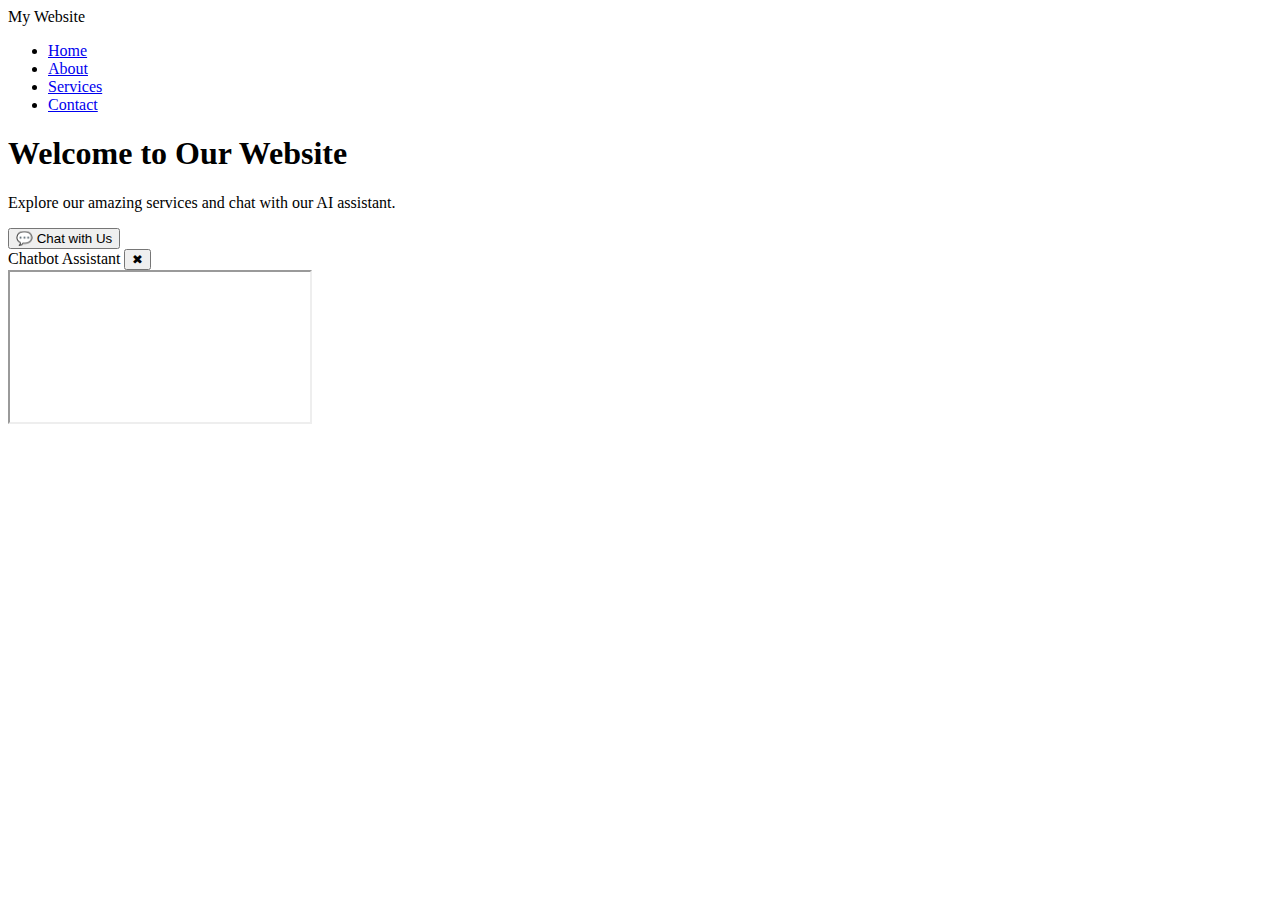
==== index.html @ 6db9c83b "Create index.html" ====
<!DOCTYPE html>
<html lang="en">
<head>
    <meta charset="UTF-8">
    <meta name="viewport" content="width=device-width, initial-scale=1.0">
    <title>Chatbot UI</title>
    <link rel="stylesheet" href="styles.css">
</head>
<body>

    <!-- Navbar -->
    <nav class="navbar">
        <div class="logo">My Website</div>
        <ul class="nav-links">
            <li><a href="#">Home</a></li>
            <li><a href="#">About</a></li>
            <li><a href="#">Services</a></li>
            <li><a href="#">Contact</a></li>
        </ul>
    </nav>

    <!-- Main Content -->
    <div class="content">
        <h1>Welcome to Our Website</h1>
        <p>Explore our amazing services and chat with our AI assistant.</p>
    </div>

    <!-- Chatbot Button -->
    <button class="chatbot-btn" onclick="toggleChat()">
        💬 Chat with Us
    </button>

    <!-- Chatbot Window -->
    <div class="chat-container" id="chatbox">
        <div class="chat-header">
            <span>Chatbot Assistant</span>
            <button class="close-btn" onclick="toggleChat()">✖</button>
        </div>
        <iframe src="https://for-frontend.onrender.com/" class="chat-frame"></iframe>
       

    </div>

    <script src="script.js"></script>

</body>
</html>
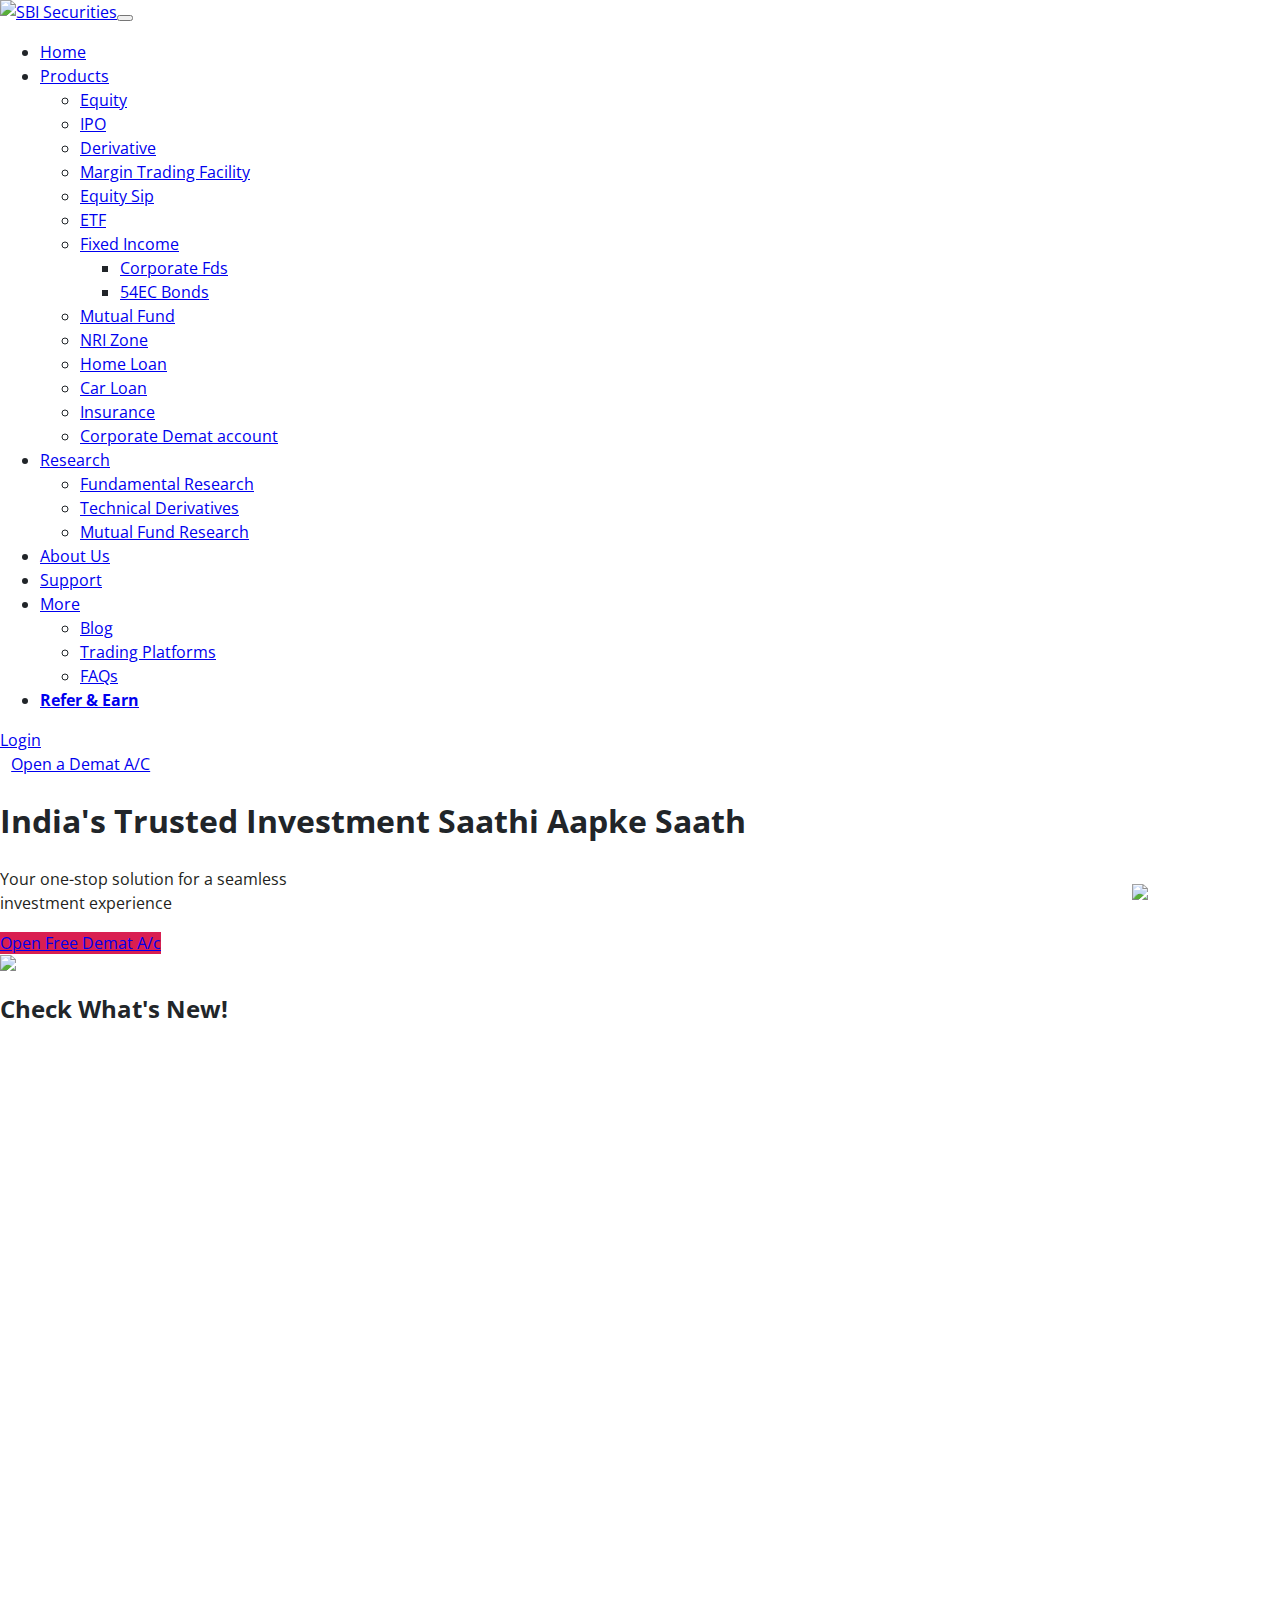
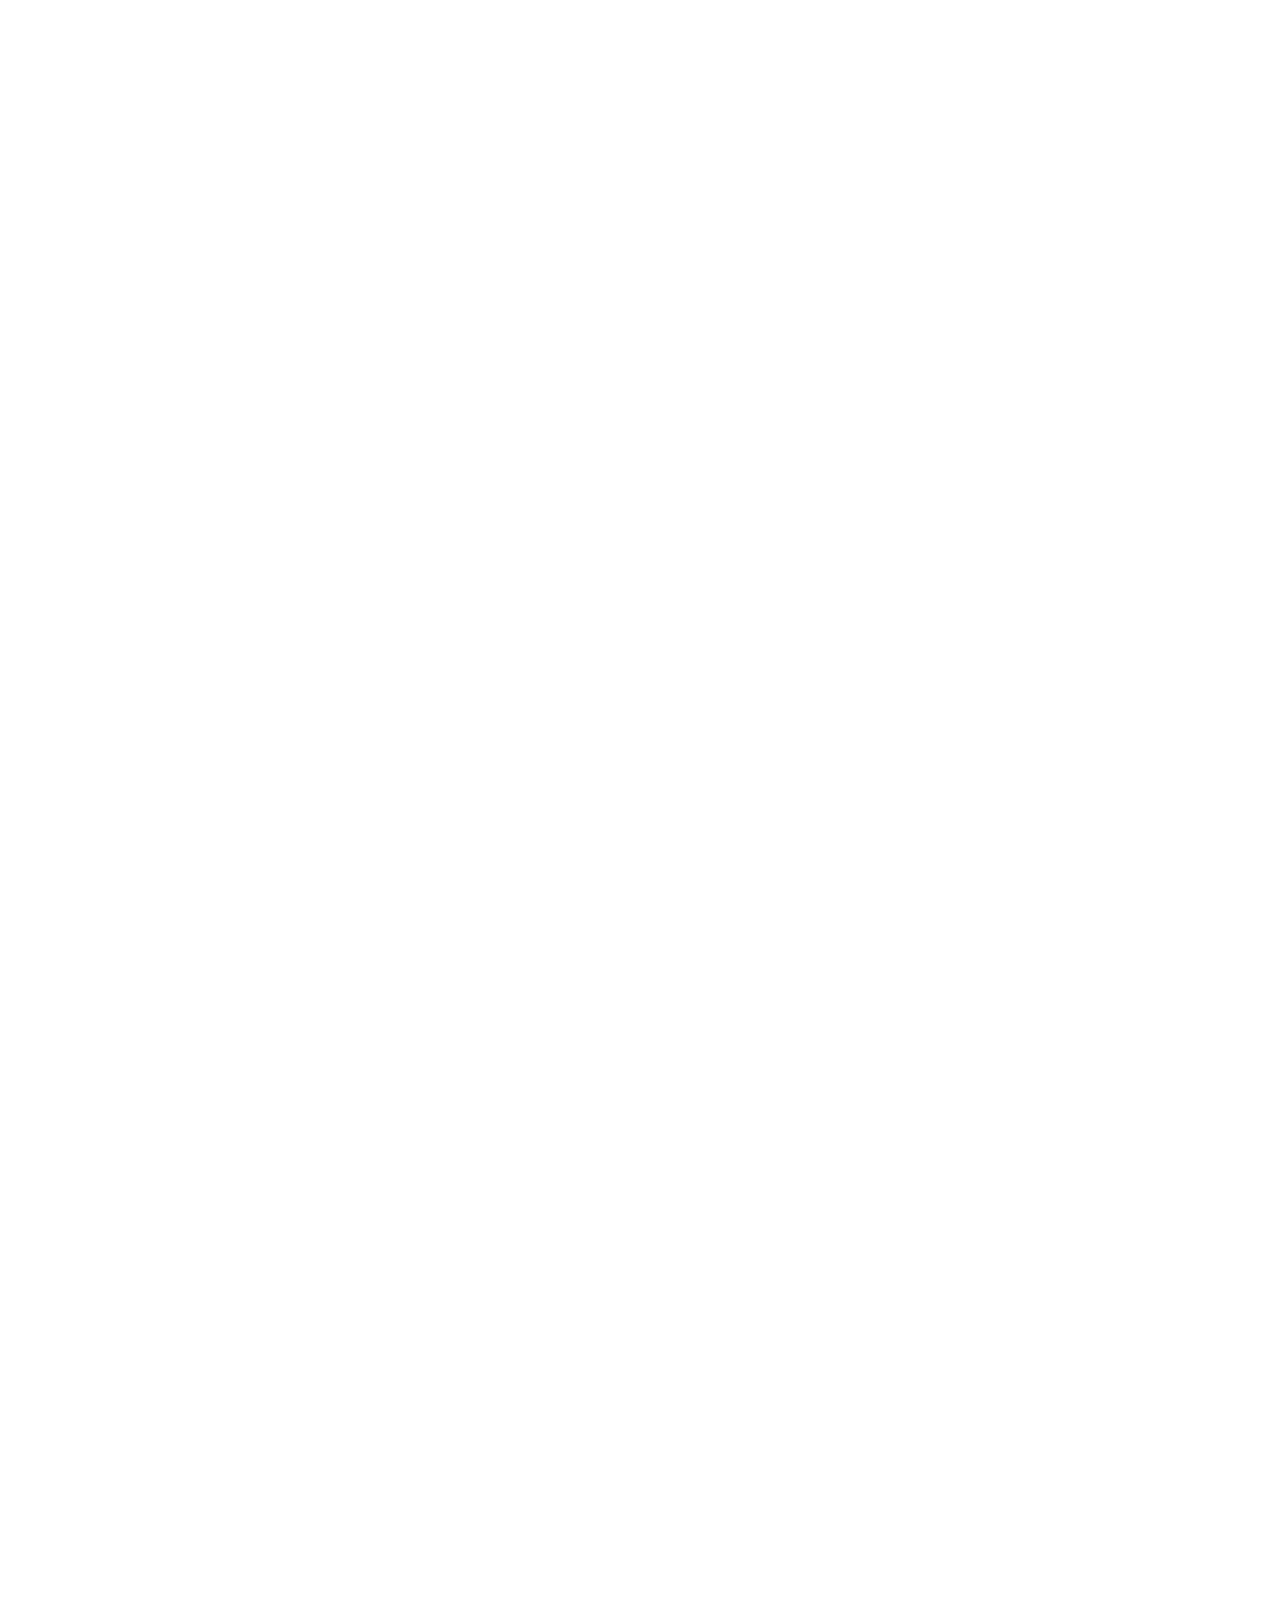
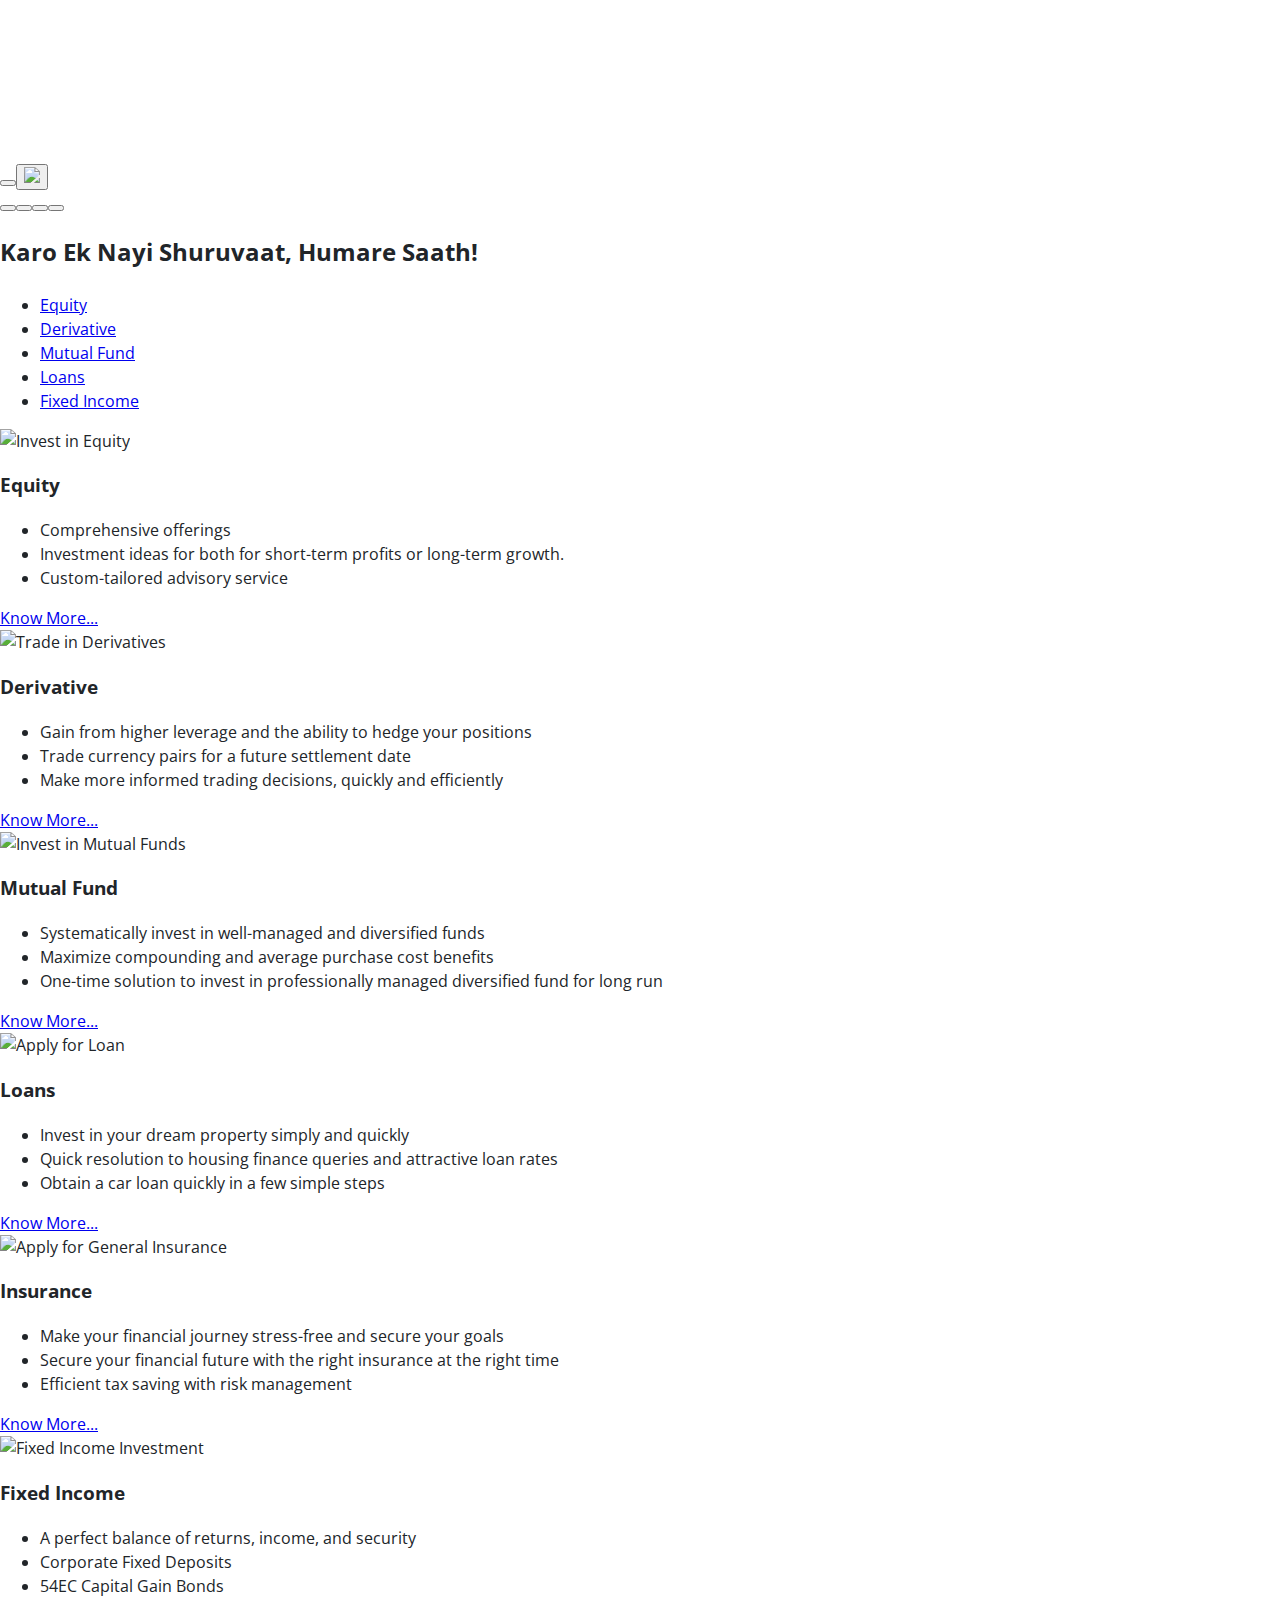
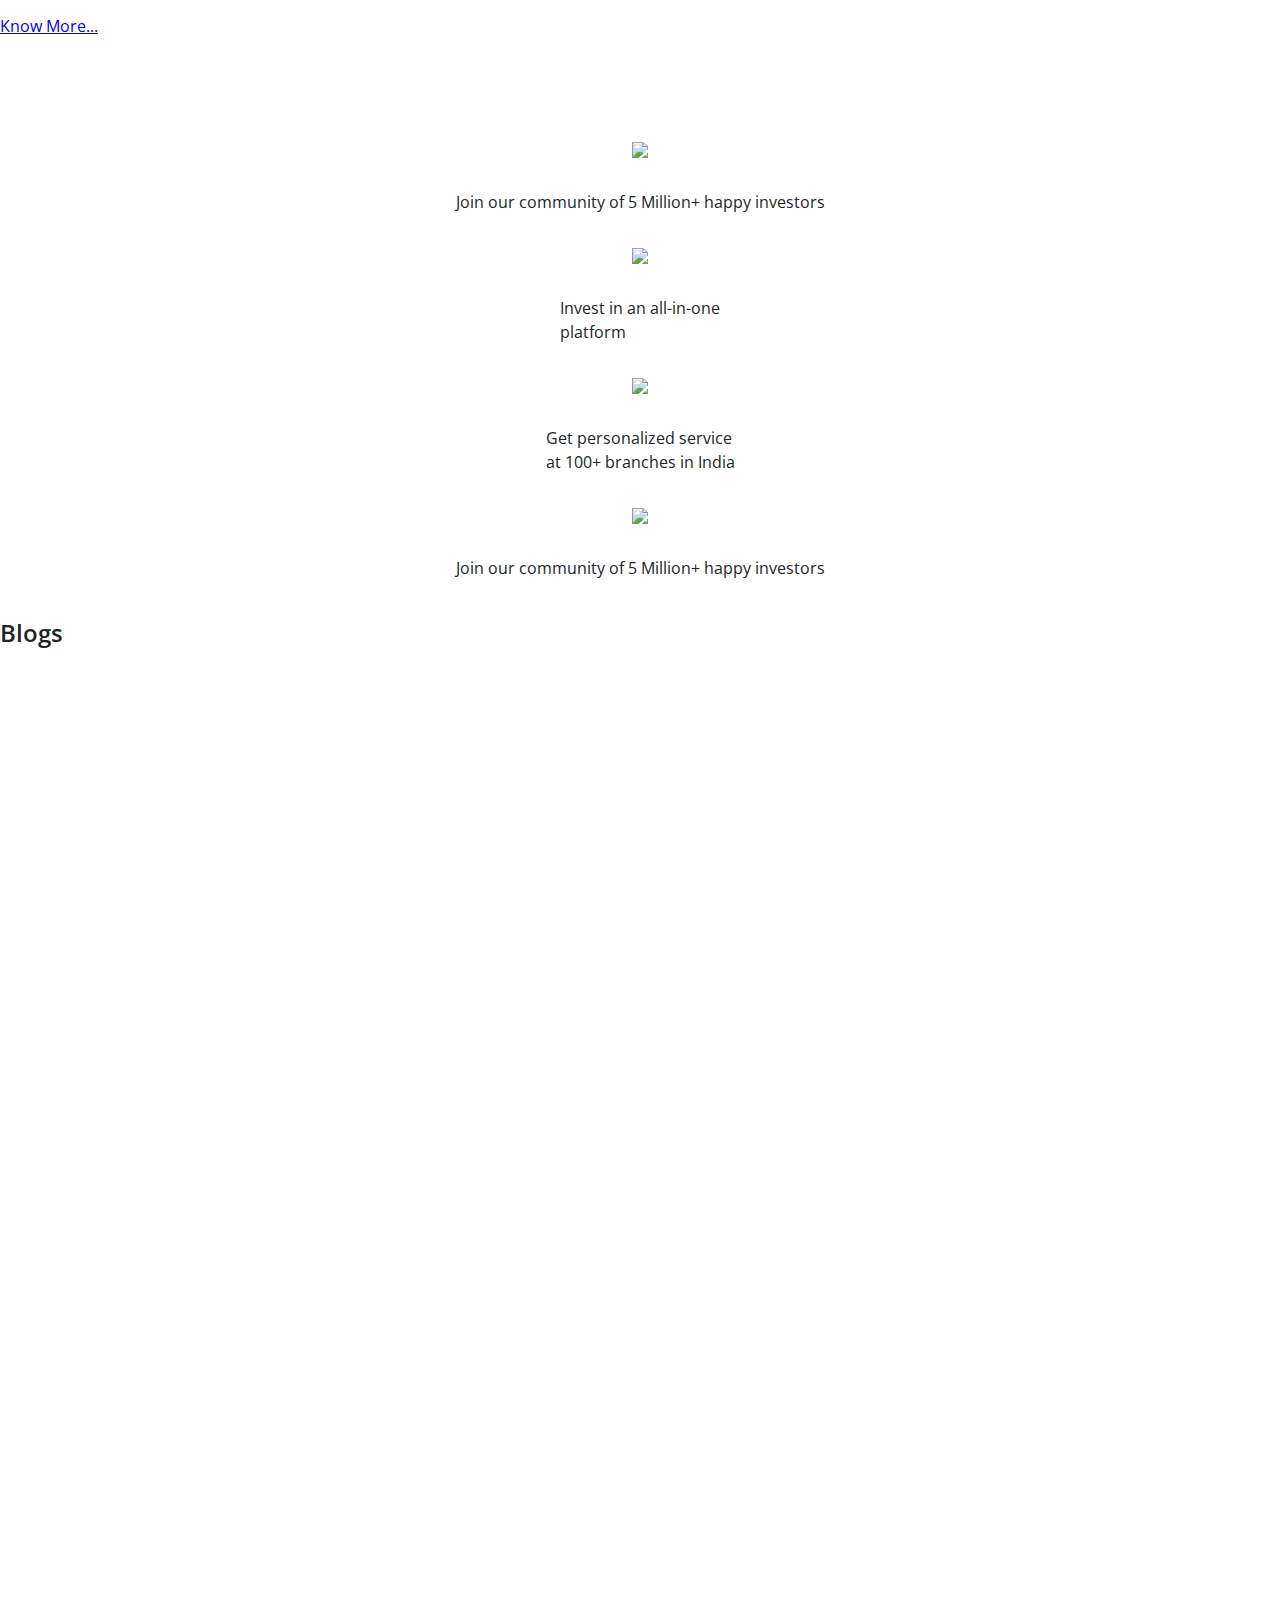
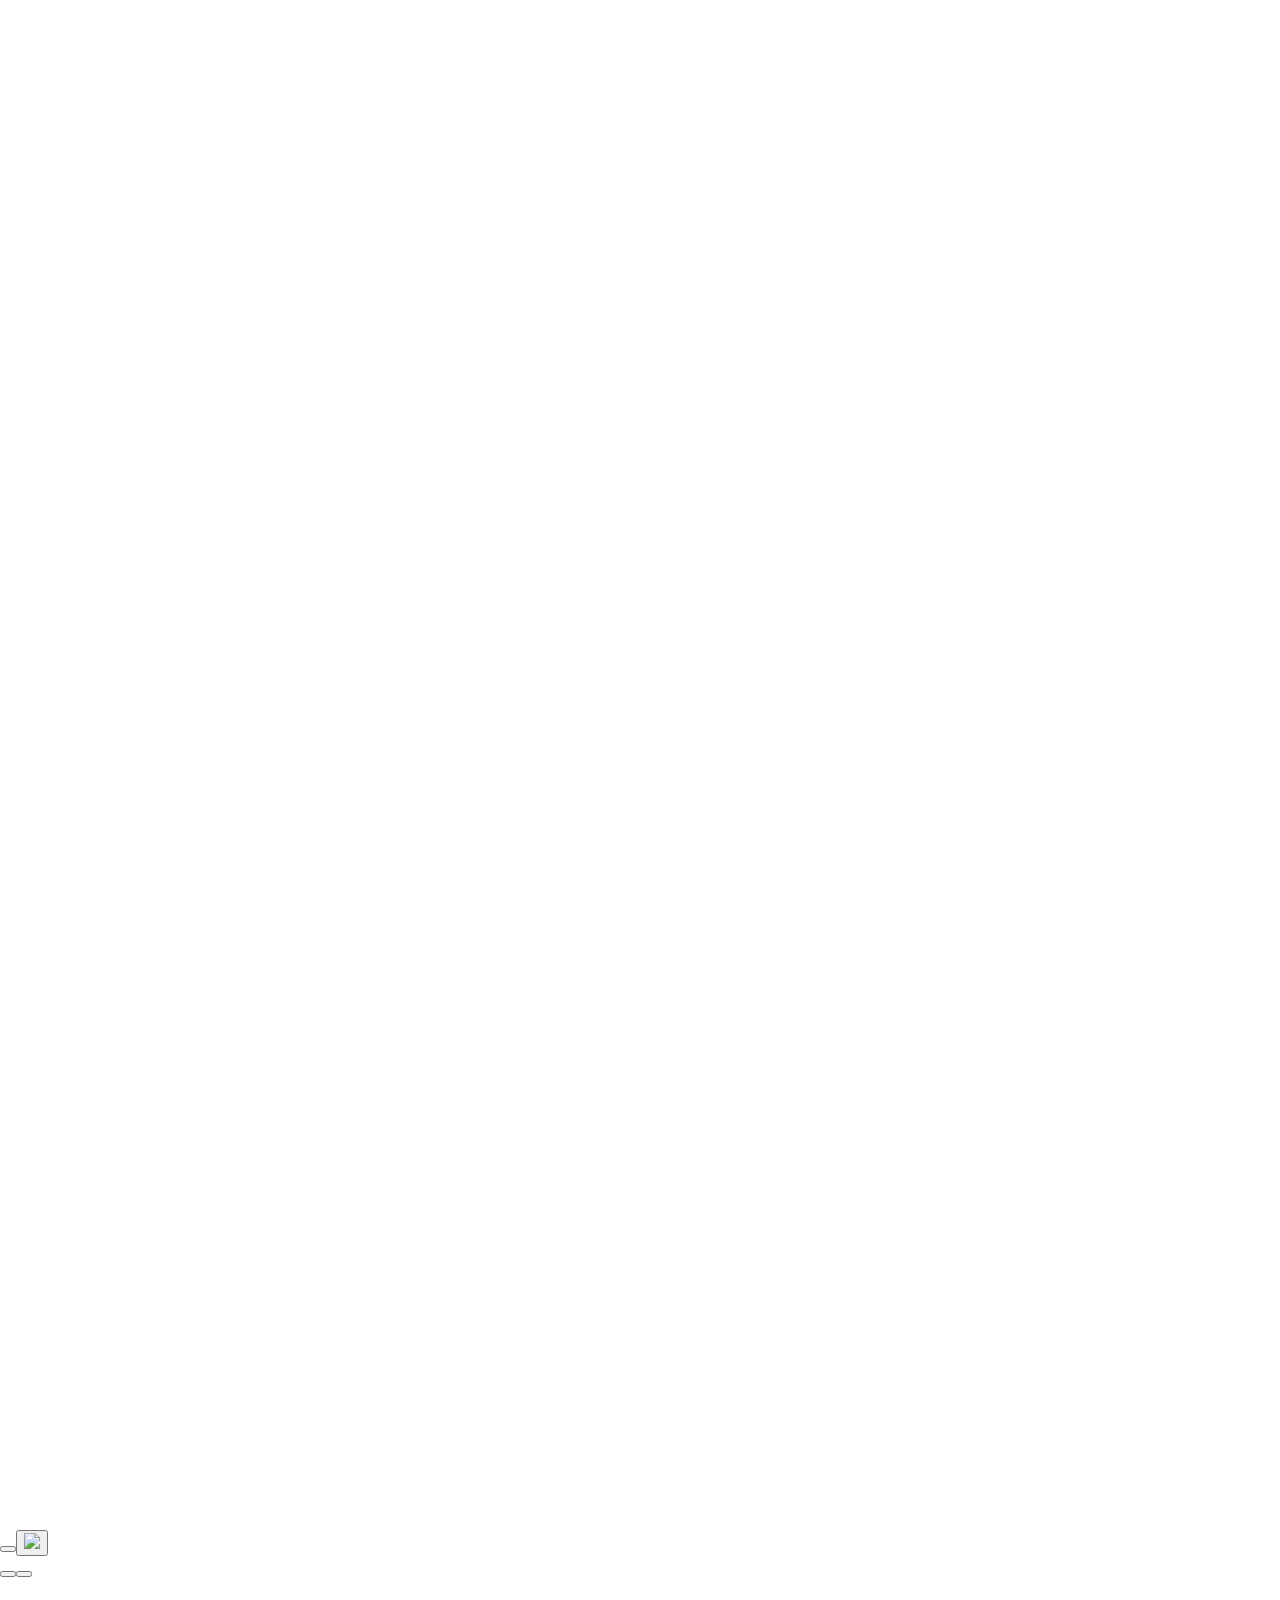
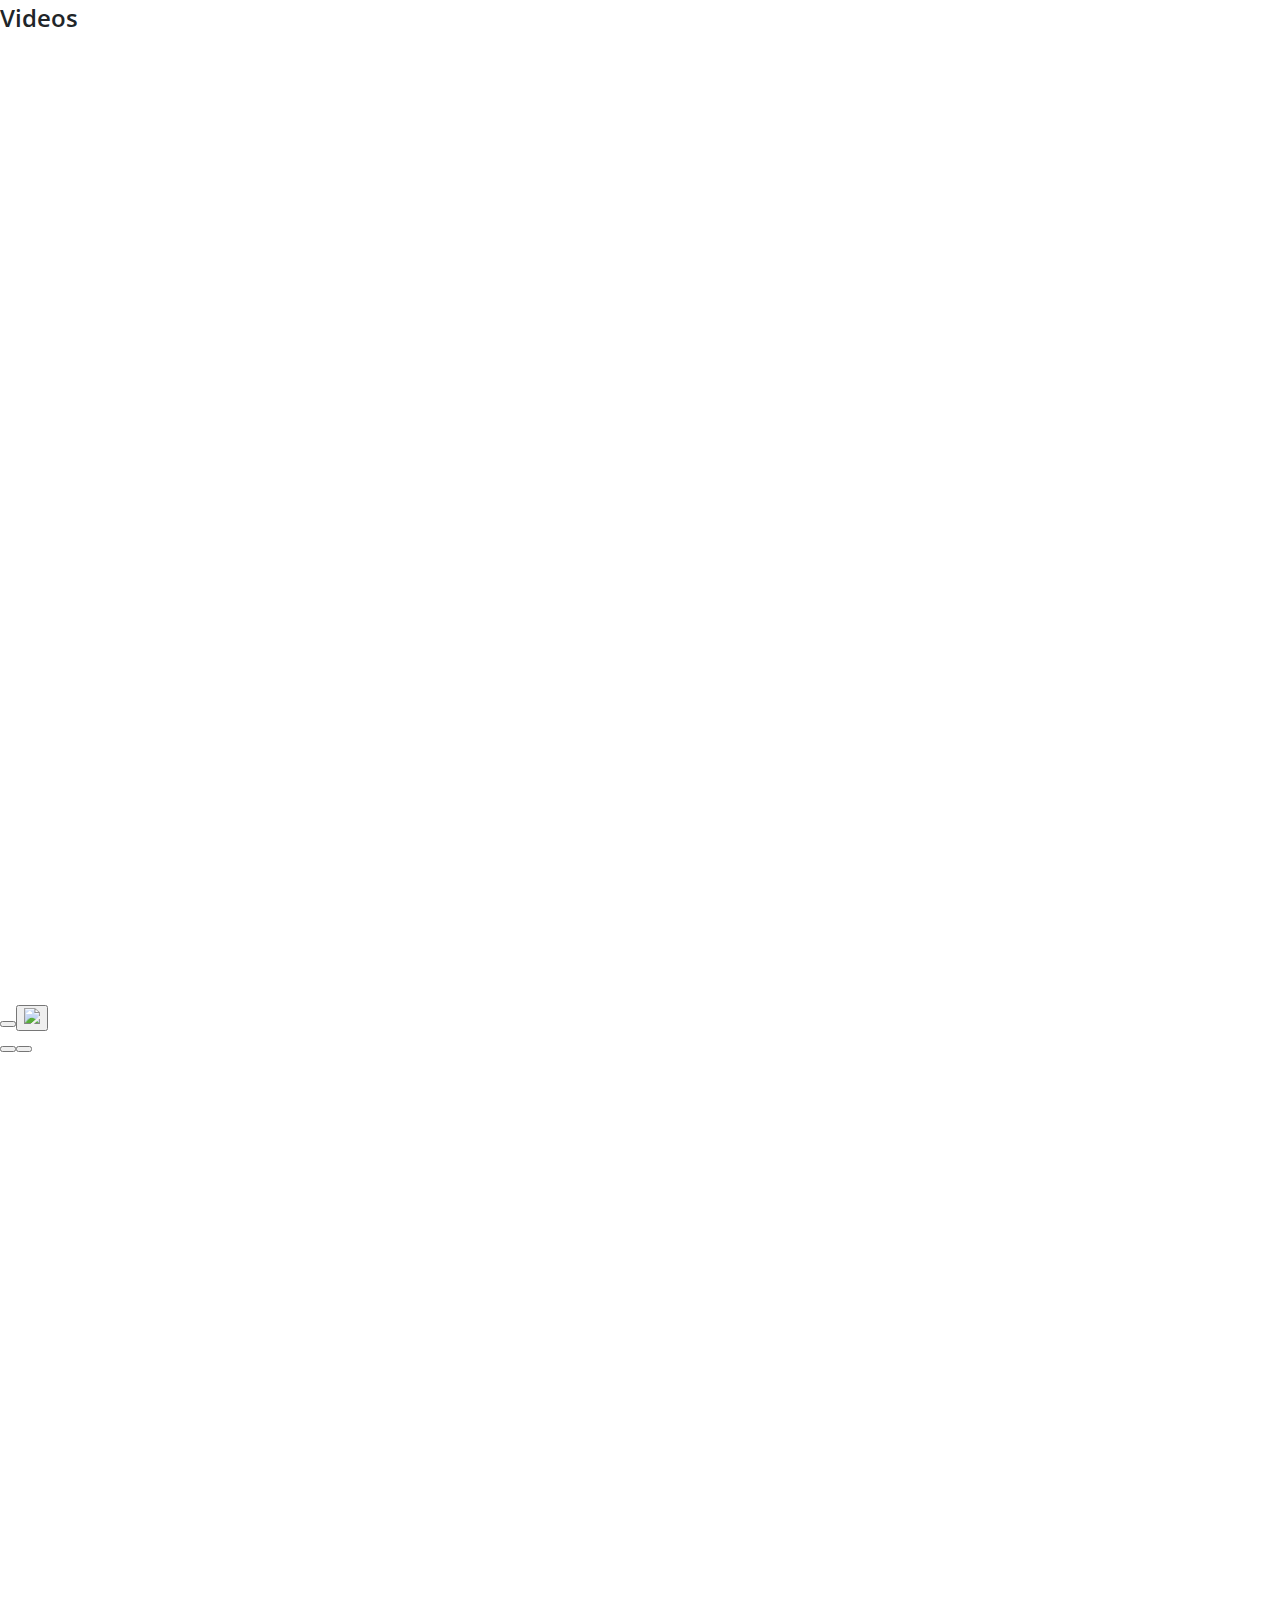
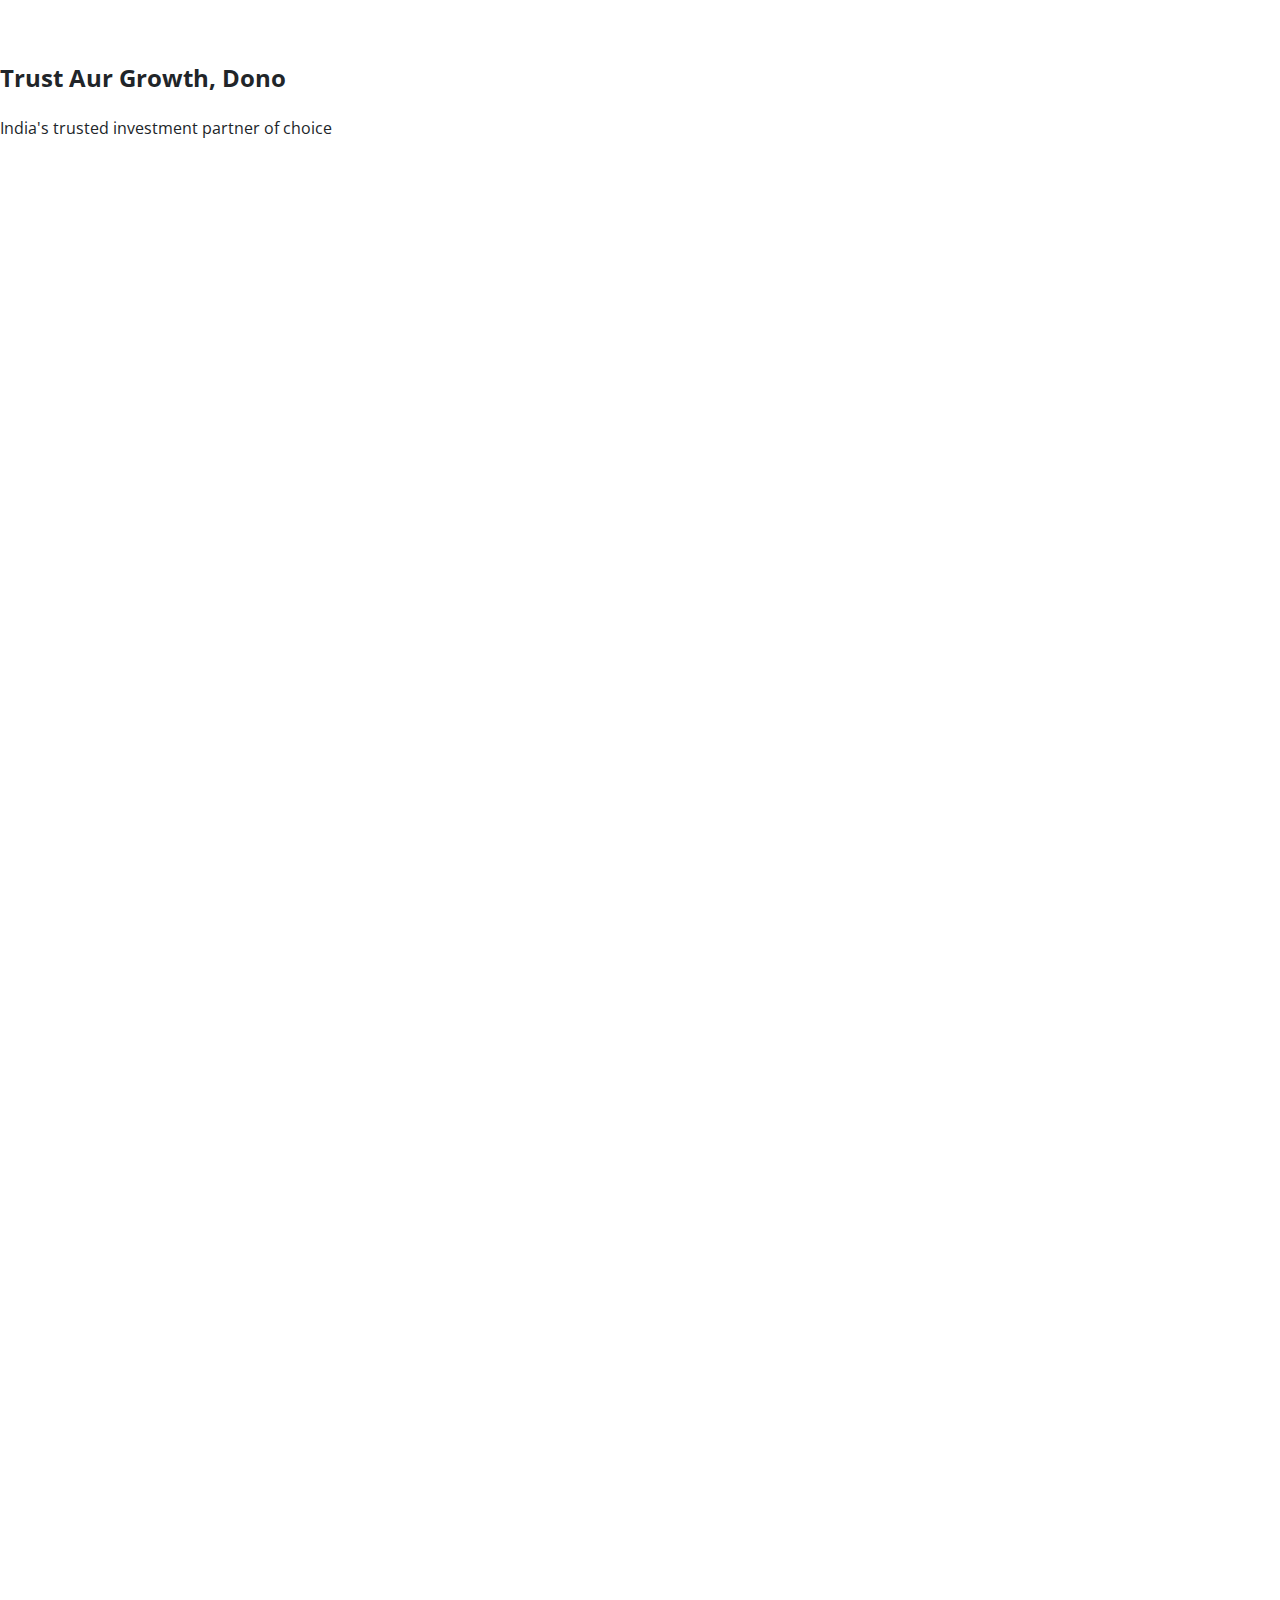
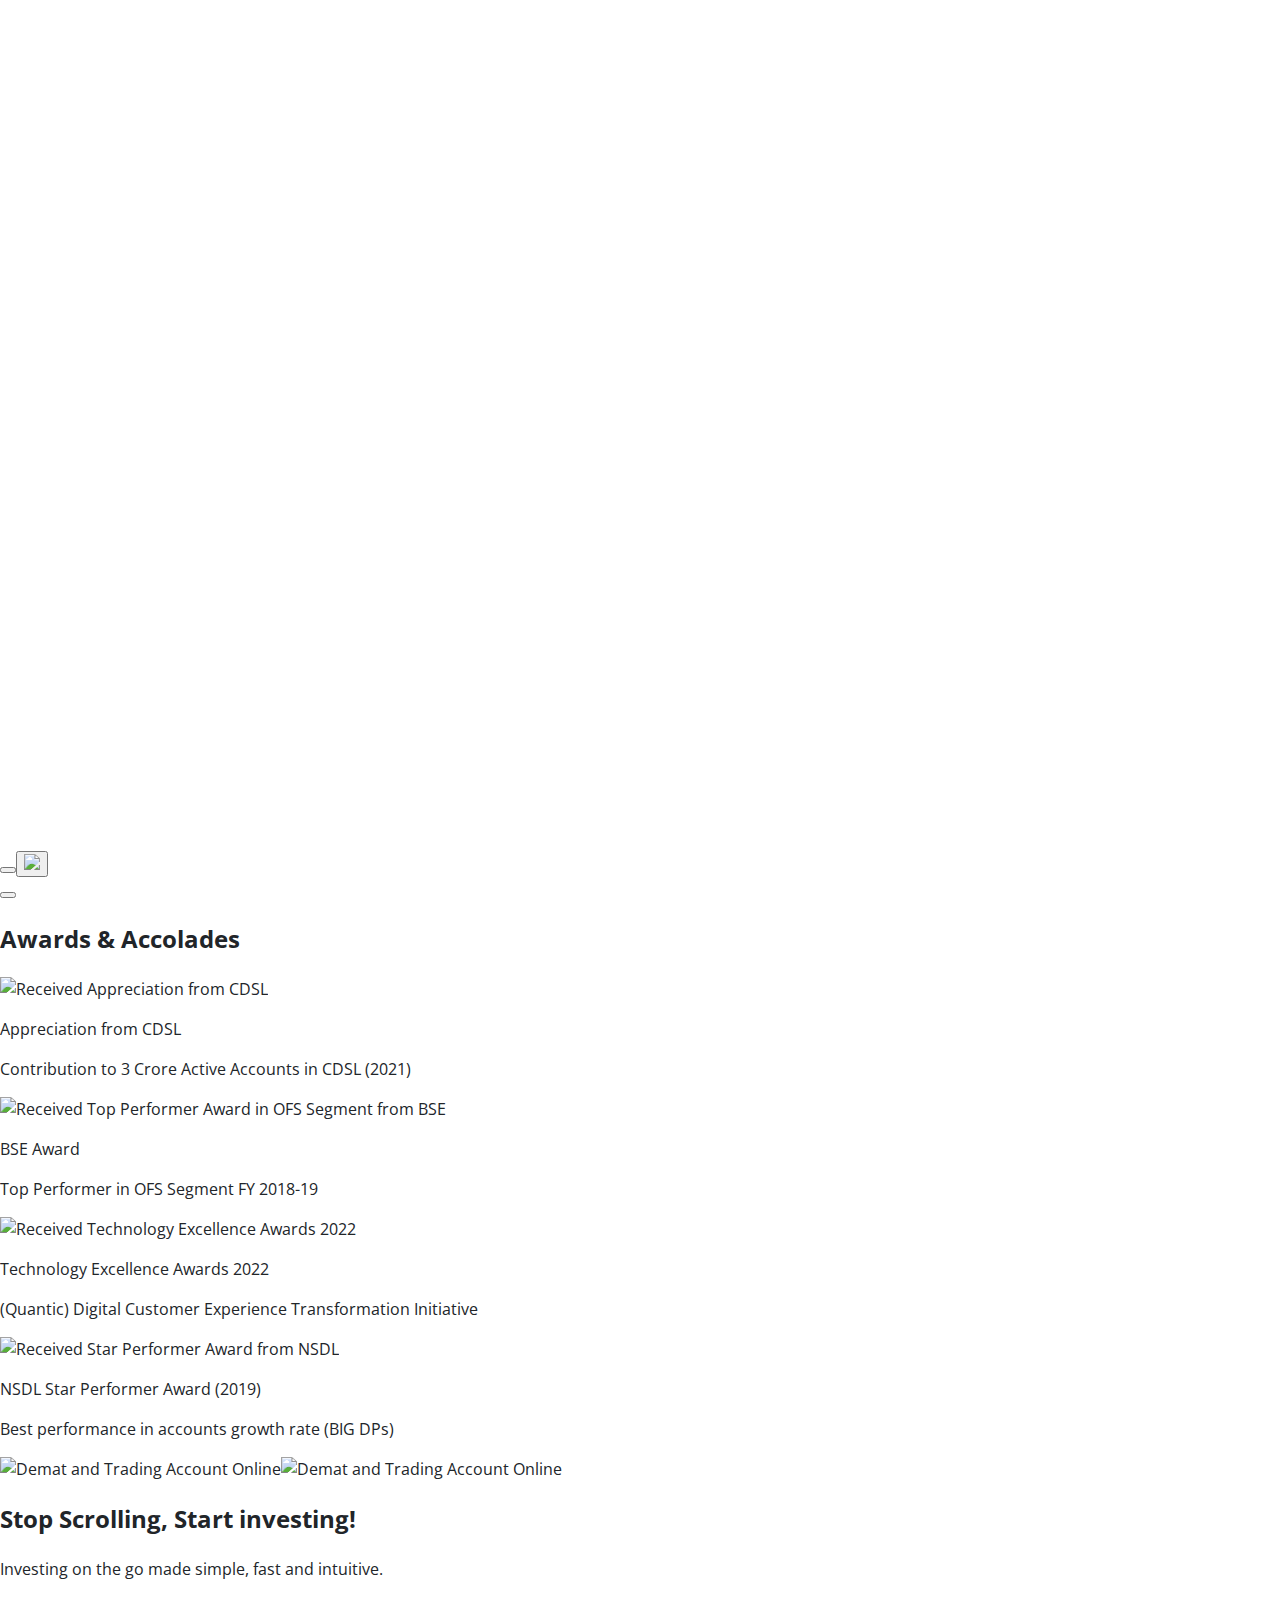
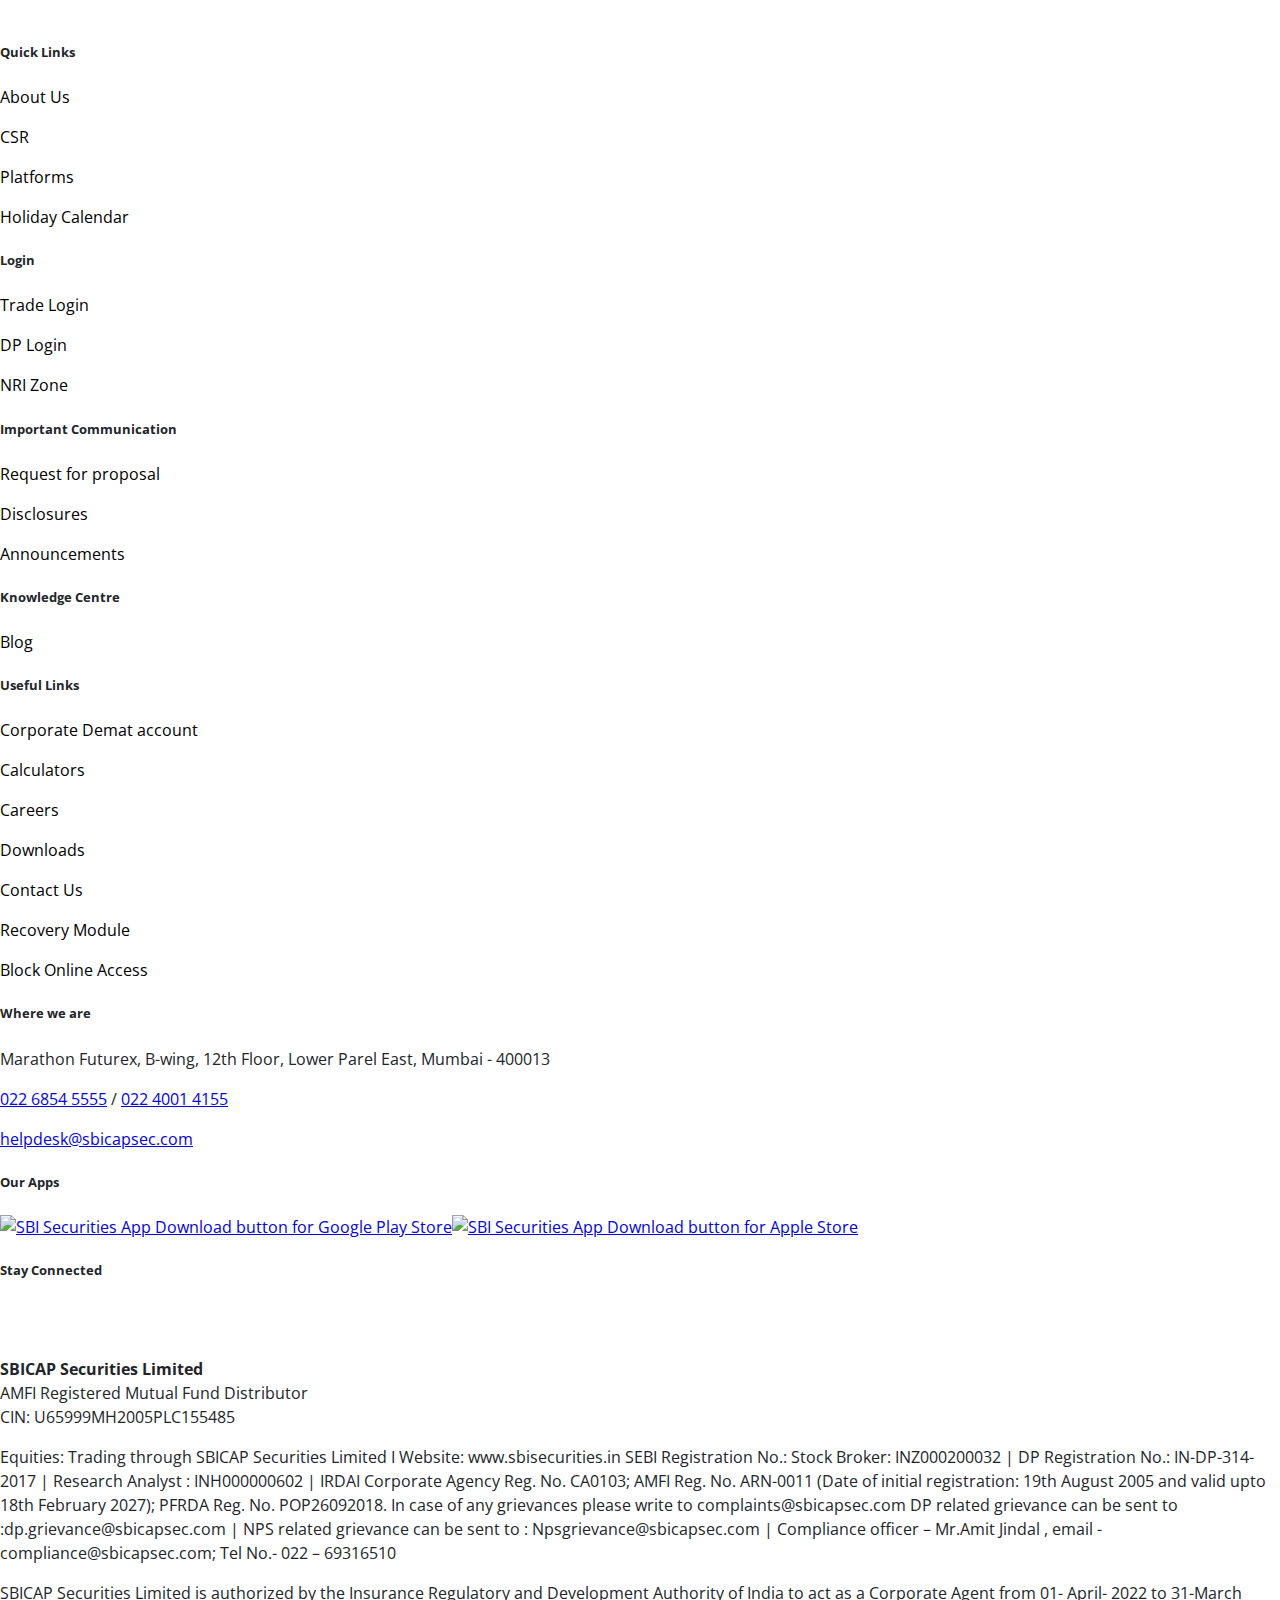
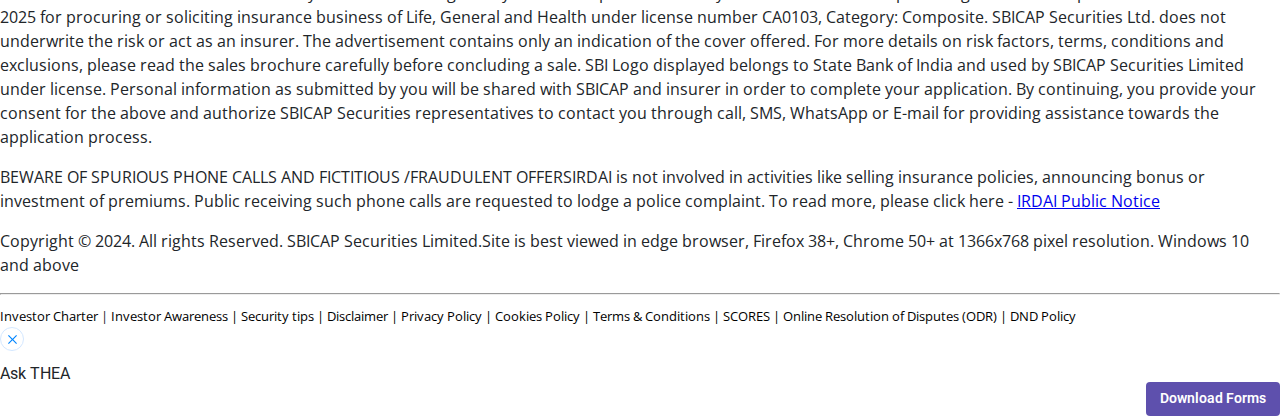
==== commit 223686da: "Update index.html" ====
--- a/index.html
+++ b/index.html
@@ -1,4 +1,4 @@
-<!DOCTYPE html>
+<!--<!DOCTYPE html>
 <html lang="en">
 <head>
     <meta charset="UTF-8">
@@ -9,7 +9,7 @@
 <body>
 
     <!-- Navbar -->
-    <nav class="navbar">
+     <!--<nav class="navbar">
         <div class="logo">My Website</div>
         <ul class="nav-links">
             <li><a href="#">Home</a></li>
@@ -20,18 +20,18 @@
     </nav>
 
     <!-- Main Content -->
-    <div class="content">
+    <!-- <div class="content">
         <h1>Welcome to Our Website</h1>
         <p>Explore our amazing services and chat with our AI assistant.</p>
     </div>
 
     <!-- Chatbot Button -->
-    <button class="chatbot-btn" onclick="toggleChat()">
+    <!-- <button class="chatbot-btn" onclick="toggleChat()">
         💬 Chat with Us
     </button>
 
     <!-- Chatbot Window -->
-    <div class="chat-container" id="chatbox">
+    <!-- <div class="chat-container" id="chatbox">
         <div class="chat-header">
             <span>Chatbot Assistant</span>
             <button class="close-btn" onclick="toggleChat()">✖</button>
@@ -44,4 +44,651 @@
     <script src="script.js"></script>
 
 </body>
-</html>
+</html>-->
+
+
+
+<!DOCTYPE html>
+<!-- saved from url=(0029)https://www.sbisecurities.in/ -->
+<html lang="en" data-critters-container=""><head><meta http-equiv="Content-Type" content="text/html; charset=UTF-8">
+    <!-- Google Tag Manager -->
+    <script type="text/javascript" async="" src="./Online Stocks &amp; Share Market Trading in India _ SBI Securities_files/destination"></script><script src="./Online Stocks &amp; Share Market Trading in India _ SBI Securities_files/476997004218390" async=""></script><script type="text/javascript" async="" src="./Online Stocks &amp; Share Market Trading in India _ SBI Securities_files/fbevents.js"></script><script type="text/javascript" async="" src="./Online Stocks &amp; Share Market Trading in India _ SBI Securities_files/js"></script><script type="text/javascript" async="" src="./Online Stocks &amp; Share Market Trading in India _ SBI Securities_files/js(1)"></script><script async="" src="./Online Stocks &amp; Share Market Trading in India _ SBI Securities_files/gtm.js"></script><script>
+      (function (w, d, s, l, i) {
+        w[l] = w[l] || [];
+        w[l].push({
+          "gtm.start": new Date().getTime(),
+          event: "gtm.js",
+        });
+        var f = d.getElementsByTagName(s)[0],
+          j = d.createElement(s),
+          dl = l != "dataLayer" ? "&l=" + l : "";
+        j.async = true;
+        j.src = "https://www.googletagmanager.com/gtm.js?id=" + i + dl;
+        f.parentNode.insertBefore(j, f);
+      })(window, document, "script", "dataLayer", "GTM-WZ2F44N");
+    </script>
+    <!-- End Google Tag Manager -->
+
+    
+    <title>Online Stocks &amp; Share Market Trading in India | SBI Securities</title>
+    <!--<base href="/">--><base href=".">
+    <meta name="viewport" content="width=device-width, initial-scale=1">
+    <meta name="description" content="Experience secure online stock market trading with SBI Securities. Use India&#39;s leading online trading platform for share market. Start today!">
+    <link rel="icon" type="image/x-icon" href="https://www.sbisecurities.in/favicon.ico">
+    <style>@charset "UTF-8";:root{--bs-blue:#0d6efd;--bs-indigo:#6610f2;--bs-purple:#6f42c1;--bs-pink:#d63384;--bs-red:#dc3545;--bs-orange:#fd7e14;--bs-yellow:#ffc107;--bs-green:#198754;--bs-teal:#20c997;--bs-cyan:#0dcaf0;--bs-white:#fff;--bs-gray:#6c757d;--bs-gray-dark:#343a40;--bs-gray-100:#f8f9fa;--bs-gray-200:#e9ecef;--bs-gray-300:#dee2e6;--bs-gray-400:#ced4da;--bs-gray-500:#adb5bd;--bs-gray-600:#6c757d;--bs-gray-700:#495057;--bs-gray-800:#343a40;--bs-gray-900:#212529;--bs-primary:#0d6efd;--bs-secondary:#6c757d;--bs-success:#198754;--bs-info:#0dcaf0;--bs-warning:#ffc107;--bs-danger:#dc3545;--bs-light:#f8f9fa;--bs-dark:#212529;--bs-primary-rgb:13,110,253;--bs-secondary-rgb:108,117,125;--bs-success-rgb:25,135,84;--bs-info-rgb:13,202,240;--bs-warning-rgb:255,193,7;--bs-danger-rgb:220,53,69;--bs-light-rgb:248,249,250;--bs-dark-rgb:33,37,41;--bs-white-rgb:255,255,255;--bs-black-rgb:0,0,0;--bs-body-color-rgb:33,37,41;--bs-body-bg-rgb:255,255,255;--bs-font-sans-serif:system-ui,-apple-system,"Segoe UI",Roboto,"Helvetica Neue",Arial,"Noto Sans","Liberation Sans",sans-serif,"Apple Color Emoji","Segoe UI Emoji","Segoe UI Symbol","Noto Color Emoji";--bs-font-monospace:SFMono-Regular,Menlo,Monaco,Consolas,"Liberation Mono","Courier New",monospace;--bs-gradient:linear-gradient(180deg, rgba(255, 255, 255, 0.15), rgba(255, 255, 255, 0));--bs-body-font-family:var(--bs-font-sans-serif);--bs-body-font-size:1rem;--bs-body-font-weight:400;--bs-body-line-height:1.5;--bs-body-color:#212529;--bs-body-bg:#fff}*,::after,::before{box-sizing:border-box}@media (prefers-reduced-motion:no-preference){:root{scroll-behavior:smooth}}body{margin:0;font-family:var(--bs-body-font-family);font-size:var(--bs-body-font-size);font-weight:var(--bs-body-font-weight);line-height:var(--bs-body-line-height);color:var(--bs-body-color);text-align:var(--bs-body-text-align);background-color:var(--bs-body-bg);-webkit-text-size-adjust:100%;-webkit-tap-highlight-color:transparent}iframe{border:0}@-webkit-keyframes progress-bar-stripes{0%{background-position-x:1rem}}@-webkit-keyframes spinner-border{to{transform:rotate(360deg)}}@-webkit-keyframes spinner-grow{0%{transform:scale(0)}50%{opacity:1;transform:none}}@-webkit-keyframes placeholder-glow{50%{opacity:.2}}@-webkit-keyframes placeholder-wave{100%{-webkit-mask-position:-200% 0%;mask-position:-200% 0%}}</style><link rel="stylesheet" type="text/css" href="./Online Stocks &amp; Share Market Trading in India _ SBI Securities_files/bootstrap.min.css" media="all" onload="this.media=&#39;all&#39;"><noscript><link rel="stylesheet" href="assets/css/bootstrap.min.css"></noscript>
+    <style>@charset "UTF-8";:root{--animate-duration:1s;--animate-delay:1s;--animate-repeat:1}@-webkit-keyframes bounce{0%,20%,53%,to{-webkit-animation-timing-function:cubic-bezier(.215,.61,.355,1);animation-timing-function:cubic-bezier(.215,.61,.355,1);-webkit-transform:translateZ(0);transform:translateZ(0)}40%,43%{-webkit-animation-timing-function:cubic-bezier(.755,.05,.855,.06);animation-timing-function:cubic-bezier(.755,.05,.855,.06);-webkit-transform:translate3d(0,-30px,0) scaleY(1.1);transform:translate3d(0,-30px,0) scaleY(1.1)}70%{-webkit-animation-timing-function:cubic-bezier(.755,.05,.855,.06);animation-timing-function:cubic-bezier(.755,.05,.855,.06);-webkit-transform:translate3d(0,-15px,0) scaleY(1.05);transform:translate3d(0,-15px,0) scaleY(1.05)}80%{-webkit-transition-timing-function:cubic-bezier(.215,.61,.355,1);transition-timing-function:cubic-bezier(.215,.61,.355,1);-webkit-transform:translateZ(0) scaleY(.95);transform:translateZ(0) scaleY(.95)}90%{-webkit-transform:translate3d(0,-4px,0) scaleY(1.02);transform:translate3d(0,-4px,0) scaleY(1.02)}}@-webkit-keyframes flash{0%,50%,to{opacity:1}25%,75%{opacity:0}}@-webkit-keyframes pulse{0%{-webkit-transform:scaleX(1);transform:scaleX(1)}50%{-webkit-transform:scale3d(1.05,1.05,1.05);transform:scale3d(1.05,1.05,1.05)}to{-webkit-transform:scaleX(1);transform:scaleX(1)}}@-webkit-keyframes rubberBand{0%{-webkit-transform:scaleX(1);transform:scaleX(1)}30%{-webkit-transform:scale3d(1.25,.75,1);transform:scale3d(1.25,.75,1)}40%{-webkit-transform:scale3d(.75,1.25,1);transform:scale3d(.75,1.25,1)}50%{-webkit-transform:scale3d(1.15,.85,1);transform:scale3d(1.15,.85,1)}65%{-webkit-transform:scale3d(.95,1.05,1);transform:scale3d(.95,1.05,1)}75%{-webkit-transform:scale3d(1.05,.95,1);transform:scale3d(1.05,.95,1)}to{-webkit-transform:scaleX(1);transform:scaleX(1)}}@-webkit-keyframes shakeX{0%,to{-webkit-transform:translateZ(0);transform:translateZ(0)}10%,30%,50%,70%,90%{-webkit-transform:translate3d(-10px,0,0);transform:translate3d(-10px,0,0)}20%,40%,60%,80%{-webkit-transform:translate3d(10px,0,0);transform:translate3d(10px,0,0)}}@-webkit-keyframes shakeY{0%,to{-webkit-transform:translateZ(0);transform:translateZ(0)}10%,30%,50%,70%,90%{-webkit-transform:translate3d(0,-10px,0);transform:translate3d(0,-10px,0)}20%,40%,60%,80%{-webkit-transform:translate3d(0,10px,0);transform:translate3d(0,10px,0)}}@-webkit-keyframes headShake{0%{-webkit-transform:translateX(0);transform:translateX(0)}6.5%{-webkit-transform:translateX(-6px) rotateY(-9deg);transform:translateX(-6px) rotateY(-9deg)}18.5%{-webkit-transform:translateX(5px) rotateY(7deg);transform:translateX(5px) rotateY(7deg)}31.5%{-webkit-transform:translateX(-3px) rotateY(-5deg);transform:translateX(-3px) rotateY(-5deg)}43.5%{-webkit-transform:translateX(2px) rotateY(3deg);transform:translateX(2px) rotateY(3deg)}50%{-webkit-transform:translateX(0);transform:translateX(0)}}@-webkit-keyframes swing{20%{-webkit-transform:rotate(15deg);transform:rotate(15deg)}40%{-webkit-transform:rotate(-10deg);transform:rotate(-10deg)}60%{-webkit-transform:rotate(5deg);transform:rotate(5deg)}80%{-webkit-transform:rotate(-5deg);transform:rotate(-5deg)}to{-webkit-transform:rotate(0deg);transform:rotate(0deg)}}@-webkit-keyframes tada{0%{-webkit-transform:scaleX(1);transform:scaleX(1)}10%,20%{-webkit-transform:scale3d(.9,.9,.9) rotate(-3deg);transform:scale3d(.9,.9,.9) rotate(-3deg)}30%,50%,70%,90%{-webkit-transform:scale3d(1.1,1.1,1.1) rotate(3deg);transform:scale3d(1.1,1.1,1.1) rotate(3deg)}40%,60%,80%{-webkit-transform:scale3d(1.1,1.1,1.1) rotate(-3deg);transform:scale3d(1.1,1.1,1.1) rotate(-3deg)}to{-webkit-transform:scaleX(1);transform:scaleX(1)}}@-webkit-keyframes wobble{0%{-webkit-transform:translateZ(0);transform:translateZ(0)}15%{-webkit-transform:translate3d(-25%,0,0) rotate(-5deg);transform:translate3d(-25%,0,0) rotate(-5deg)}30%{-webkit-transform:translate3d(20%,0,0) rotate(3deg);transform:translate3d(20%,0,0) rotate(3deg)}45%{-webkit-transform:translate3d(-15%,0,0) rotate(-3deg);transform:translate3d(-15%,0,0) rotate(-3deg)}60%{-webkit-transform:translate3d(10%,0,0) rotate(2deg);transform:translate3d(10%,0,0) rotate(2deg)}75%{-webkit-transform:translate3d(-5%,0,0) rotate(-1deg);transform:translate3d(-5%,0,0) rotate(-1deg)}to{-webkit-transform:translateZ(0);transform:translateZ(0)}}@-webkit-keyframes jello{0%,11.1%,to{-webkit-transform:translateZ(0);transform:translateZ(0)}22.2%{-webkit-transform:skewX(-12.5deg) skewY(-12.5deg);transform:skewX(-12.5deg) skewY(-12.5deg)}33.3%{-webkit-transform:skewX(6.25deg) skewY(6.25deg);transform:skewX(6.25deg) skewY(6.25deg)}44.4%{-webkit-transform:skewX(-3.125deg) skewY(-3.125deg);transform:skewX(-3.125deg) skewY(-3.125deg)}55.5%{-webkit-transform:skewX(1.5625deg) skewY(1.5625deg);transform:skewX(1.5625deg) skewY(1.5625deg)}66.6%{-webkit-transform:skewX(-.78125deg) skewY(-.78125deg);transform:skewX(-.78125deg) skewY(-.78125deg)}77.7%{-webkit-transform:skewX(.390625deg) skewY(.390625deg);transform:skewX(.390625deg) skewY(.390625deg)}88.8%{-webkit-transform:skewX(-.1953125deg) skewY(-.1953125deg);transform:skewX(-.1953125deg) skewY(-.1953125deg)}}@-webkit-keyframes heartBeat{0%{-webkit-transform:scale(1);transform:scale(1)}14%{-webkit-transform:scale(1.3);transform:scale(1.3)}28%{-webkit-transform:scale(1);transform:scale(1)}42%{-webkit-transform:scale(1.3);transform:scale(1.3)}70%{-webkit-transform:scale(1);transform:scale(1)}}@-webkit-keyframes backInDown{0%{-webkit-transform:translateY(-1200px) scale(.7);transform:translateY(-1200px) scale(.7);opacity:.7}80%{-webkit-transform:translateY(0) scale(.7);transform:translateY(0) scale(.7);opacity:.7}to{-webkit-transform:scale(1);transform:scale(1);opacity:1}}@-webkit-keyframes backInLeft{0%{-webkit-transform:translateX(-2000px) scale(.7);transform:translateX(-2000px) scale(.7);opacity:.7}80%{-webkit-transform:translateX(0) scale(.7);transform:translateX(0) scale(.7);opacity:.7}to{-webkit-transform:scale(1);transform:scale(1);opacity:1}}@-webkit-keyframes backInRight{0%{-webkit-transform:translateX(2000px) scale(.7);transform:translateX(2000px) scale(.7);opacity:.7}80%{-webkit-transform:translateX(0) scale(.7);transform:translateX(0) scale(.7);opacity:.7}to{-webkit-transform:scale(1);transform:scale(1);opacity:1}}@-webkit-keyframes backInUp{0%{-webkit-transform:translateY(1200px) scale(.7);transform:translateY(1200px) scale(.7);opacity:.7}80%{-webkit-transform:translateY(0) scale(.7);transform:translateY(0) scale(.7);opacity:.7}to{-webkit-transform:scale(1);transform:scale(1);opacity:1}}@-webkit-keyframes backOutDown{0%{-webkit-transform:scale(1);transform:scale(1);opacity:1}20%{-webkit-transform:translateY(0) scale(.7);transform:translateY(0) scale(.7);opacity:.7}to{-webkit-transform:translateY(700px) scale(.7);transform:translateY(700px) scale(.7);opacity:.7}}@-webkit-keyframes backOutLeft{0%{-webkit-transform:scale(1);transform:scale(1);opacity:1}20%{-webkit-transform:translateX(0) scale(.7);transform:translateX(0) scale(.7);opacity:.7}to{-webkit-transform:translateX(-2000px) scale(.7);transform:translateX(-2000px) scale(.7);opacity:.7}}@-webkit-keyframes backOutRight{0%{-webkit-transform:scale(1);transform:scale(1);opacity:1}20%{-webkit-transform:translateX(0) scale(.7);transform:translateX(0) scale(.7);opacity:.7}to{-webkit-transform:translateX(2000px) scale(.7);transform:translateX(2000px) scale(.7);opacity:.7}}@-webkit-keyframes backOutUp{0%{-webkit-transform:scale(1);transform:scale(1);opacity:1}20%{-webkit-transform:translateY(0) scale(.7);transform:translateY(0) scale(.7);opacity:.7}to{-webkit-transform:translateY(-700px) scale(.7);transform:translateY(-700px) scale(.7);opacity:.7}}@-webkit-keyframes bounceIn{0%,20%,40%,60%,80%,to{-webkit-animation-timing-function:cubic-bezier(.215,.61,.355,1);animation-timing-function:cubic-bezier(.215,.61,.355,1)}0%{opacity:0;-webkit-transform:scale3d(.3,.3,.3);transform:scale3d(.3,.3,.3)}20%{-webkit-transform:scale3d(1.1,1.1,1.1);transform:scale3d(1.1,1.1,1.1)}40%{-webkit-transform:scale3d(.9,.9,.9);transform:scale3d(.9,.9,.9)}60%{opacity:1;-webkit-transform:scale3d(1.03,1.03,1.03);transform:scale3d(1.03,1.03,1.03)}80%{-webkit-transform:scale3d(.97,.97,.97);transform:scale3d(.97,.97,.97)}to{opacity:1;-webkit-transform:scaleX(1);transform:scaleX(1)}}@-webkit-keyframes bounceInDown{0%,60%,75%,90%,to{-webkit-animation-timing-function:cubic-bezier(.215,.61,.355,1);animation-timing-function:cubic-bezier(.215,.61,.355,1)}0%{opacity:0;-webkit-transform:translate3d(0,-3000px,0) scaleY(3);transform:translate3d(0,-3000px,0) scaleY(3)}60%{opacity:1;-webkit-transform:translate3d(0,25px,0) scaleY(.9);transform:translate3d(0,25px,0) scaleY(.9)}75%{-webkit-transform:translate3d(0,-10px,0) scaleY(.95);transform:translate3d(0,-10px,0) scaleY(.95)}90%{-webkit-transform:translate3d(0,5px,0) scaleY(.985);transform:translate3d(0,5px,0) scaleY(.985)}to{-webkit-transform:translateZ(0);transform:translateZ(0)}}@-webkit-keyframes bounceInLeft{0%,60%,75%,90%,to{-webkit-animation-timing-function:cubic-bezier(.215,.61,.355,1);animation-timing-function:cubic-bezier(.215,.61,.355,1)}0%{opacity:0;-webkit-transform:translate3d(-3000px,0,0) scaleX(3);transform:translate3d(-3000px,0,0) scaleX(3)}60%{opacity:1;-webkit-transform:translate3d(25px,0,0) scaleX(1);transform:translate3d(25px,0,0) scaleX(1)}75%{-webkit-transform:translate3d(-10px,0,0) scaleX(.98);transform:translate3d(-10px,0,0) scaleX(.98)}90%{-webkit-transform:translate3d(5px,0,0) scaleX(.995);transform:translate3d(5px,0,0) scaleX(.995)}to{-webkit-transform:translateZ(0);transform:translateZ(0)}}@-webkit-keyframes bounceInRight{0%,60%,75%,90%,to{-webkit-animation-timing-function:cubic-bezier(.215,.61,.355,1);animation-timing-function:cubic-bezier(.215,.61,.355,1)}0%{opacity:0;-webkit-transform:translate3d(3000px,0,0) scaleX(3);transform:translate3d(3000px,0,0) scaleX(3)}60%{opacity:1;-webkit-transform:translate3d(-25px,0,0) scaleX(1);transform:translate3d(-25px,0,0) scaleX(1)}75%{-webkit-transform:translate3d(10px,0,0) scaleX(.98);transform:translate3d(10px,0,0) scaleX(.98)}90%{-webkit-transform:translate3d(-5px,0,0) scaleX(.995);transform:translate3d(-5px,0,0) scaleX(.995)}to{-webkit-transform:translateZ(0);transform:translateZ(0)}}@-webkit-keyframes bounceInUp{0%,60%,75%,90%,to{-webkit-animation-timing-function:cubic-bezier(.215,.61,.355,1);animation-timing-function:cubic-bezier(.215,.61,.355,1)}0%{opacity:0;-webkit-transform:translate3d(0,3000px,0) scaleY(5);transform:translate3d(0,3000px,0) scaleY(5)}60%{opacity:1;-webkit-transform:translate3d(0,-20px,0) scaleY(.9);transform:translate3d(0,-20px,0) scaleY(.9)}75%{-webkit-transform:translate3d(0,10px,0) scaleY(.95);transform:translate3d(0,10px,0) scaleY(.95)}90%{-webkit-transform:translate3d(0,-5px,0) scaleY(.985);transform:translate3d(0,-5px,0) scaleY(.985)}to{-webkit-transform:translateZ(0);transform:translateZ(0)}}@-webkit-keyframes bounceOut{20%{-webkit-transform:scale3d(.9,.9,.9);transform:scale3d(.9,.9,.9)}50%,55%{opacity:1;-webkit-transform:scale3d(1.1,1.1,1.1);transform:scale3d(1.1,1.1,1.1)}to{opacity:0;-webkit-transform:scale3d(.3,.3,.3);transform:scale3d(.3,.3,.3)}}@-webkit-keyframes bounceOutDown{20%{-webkit-transform:translate3d(0,10px,0) scaleY(.985);transform:translate3d(0,10px,0) scaleY(.985)}40%,45%{opacity:1;-webkit-transform:translate3d(0,-20px,0) scaleY(.9);transform:translate3d(0,-20px,0) scaleY(.9)}to{opacity:0;-webkit-transform:translate3d(0,2000px,0) scaleY(3);transform:translate3d(0,2000px,0) scaleY(3)}}@-webkit-keyframes bounceOutLeft{20%{opacity:1;-webkit-transform:translate3d(20px,0,0) scaleX(.9);transform:translate3d(20px,0,0) scaleX(.9)}to{opacity:0;-webkit-transform:translate3d(-2000px,0,0) scaleX(2);transform:translate3d(-2000px,0,0) scaleX(2)}}@-webkit-keyframes bounceOutRight{20%{opacity:1;-webkit-transform:translate3d(-20px,0,0) scaleX(.9);transform:translate3d(-20px,0,0) scaleX(.9)}to{opacity:0;-webkit-transform:translate3d(2000px,0,0) scaleX(2);transform:translate3d(2000px,0,0) scaleX(2)}}@-webkit-keyframes bounceOutUp{20%{-webkit-transform:translate3d(0,-10px,0) scaleY(.985);transform:translate3d(0,-10px,0) scaleY(.985)}40%,45%{opacity:1;-webkit-transform:translate3d(0,20px,0) scaleY(.9);transform:translate3d(0,20px,0) scaleY(.9)}to{opacity:0;-webkit-transform:translate3d(0,-2000px,0) scaleY(3);transform:translate3d(0,-2000px,0) scaleY(3)}}@-webkit-keyframes fadeIn{0%{opacity:0}to{opacity:1}}@-webkit-keyframes fadeInDown{0%{opacity:0;-webkit-transform:translate3d(0,-100%,0);transform:translate3d(0,-100%,0)}to{opacity:1;-webkit-transform:translateZ(0);transform:translateZ(0)}}@-webkit-keyframes fadeInDownBig{0%{opacity:0;-webkit-transform:translate3d(0,-2000px,0);transform:translate3d(0,-2000px,0)}to{opacity:1;-webkit-transform:translateZ(0);transform:translateZ(0)}}@-webkit-keyframes fadeInLeft{0%{opacity:0;-webkit-transform:translate3d(-100%,0,0);transform:translate3d(-100%,0,0)}to{opacity:1;-webkit-transform:translateZ(0);transform:translateZ(0)}}@-webkit-keyframes fadeInLeftBig{0%{opacity:0;-webkit-transform:translate3d(-2000px,0,0);transform:translate3d(-2000px,0,0)}to{opacity:1;-webkit-transform:translateZ(0);transform:translateZ(0)}}@-webkit-keyframes fadeInRight{0%{opacity:0;-webkit-transform:translate3d(100%,0,0);transform:translate3d(100%,0,0)}to{opacity:1;-webkit-transform:translateZ(0);transform:translateZ(0)}}@-webkit-keyframes fadeInRightBig{0%{opacity:0;-webkit-transform:translate3d(2000px,0,0);transform:translate3d(2000px,0,0)}to{opacity:1;-webkit-transform:translateZ(0);transform:translateZ(0)}}@-webkit-keyframes fadeInUp{0%{opacity:0;-webkit-transform:translate3d(0,100%,0);transform:translate3d(0,100%,0)}to{opacity:1;-webkit-transform:translateZ(0);transform:translateZ(0)}}@-webkit-keyframes fadeInUpBig{0%{opacity:0;-webkit-transform:translate3d(0,2000px,0);transform:translate3d(0,2000px,0)}to{opacity:1;-webkit-transform:translateZ(0);transform:translateZ(0)}}@-webkit-keyframes fadeInTopLeft{0%{opacity:0;-webkit-transform:translate3d(-100%,-100%,0);transform:translate3d(-100%,-100%,0)}to{opacity:1;-webkit-transform:translateZ(0);transform:translateZ(0)}}@-webkit-keyframes fadeInTopRight{0%{opacity:0;-webkit-transform:translate3d(100%,-100%,0);transform:translate3d(100%,-100%,0)}to{opacity:1;-webkit-transform:translateZ(0);transform:translateZ(0)}}@-webkit-keyframes fadeInBottomLeft{0%{opacity:0;-webkit-transform:translate3d(-100%,100%,0);transform:translate3d(-100%,100%,0)}to{opacity:1;-webkit-transform:translateZ(0);transform:translateZ(0)}}@-webkit-keyframes fadeInBottomRight{0%{opacity:0;-webkit-transform:translate3d(100%,100%,0);transform:translate3d(100%,100%,0)}to{opacity:1;-webkit-transform:translateZ(0);transform:translateZ(0)}}@-webkit-keyframes fadeOut{0%{opacity:1}to{opacity:0}}@-webkit-keyframes fadeOutDown{0%{opacity:1}to{opacity:0;-webkit-transform:translate3d(0,100%,0);transform:translate3d(0,100%,0)}}@-webkit-keyframes fadeOutDownBig{0%{opacity:1}to{opacity:0;-webkit-transform:translate3d(0,2000px,0);transform:translate3d(0,2000px,0)}}@-webkit-keyframes fadeOutLeft{0%{opacity:1}to{opacity:0;-webkit-transform:translate3d(-100%,0,0);transform:translate3d(-100%,0,0)}}@-webkit-keyframes fadeOutLeftBig{0%{opacity:1}to{opacity:0;-webkit-transform:translate3d(-2000px,0,0);transform:translate3d(-2000px,0,0)}}@-webkit-keyframes fadeOutRight{0%{opacity:1}to{opacity:0;-webkit-transform:translate3d(100%,0,0);transform:translate3d(100%,0,0)}}@-webkit-keyframes fadeOutRightBig{0%{opacity:1}to{opacity:0;-webkit-transform:translate3d(2000px,0,0);transform:translate3d(2000px,0,0)}}@-webkit-keyframes fadeOutUp{0%{opacity:1}to{opacity:0;-webkit-transform:translate3d(0,-100%,0);transform:translate3d(0,-100%,0)}}@-webkit-keyframes fadeOutUpBig{0%{opacity:1}to{opacity:0;-webkit-transform:translate3d(0,-2000px,0);transform:translate3d(0,-2000px,0)}}@-webkit-keyframes fadeOutTopLeft{0%{opacity:1;-webkit-transform:translateZ(0);transform:translateZ(0)}to{opacity:0;-webkit-transform:translate3d(-100%,-100%,0);transform:translate3d(-100%,-100%,0)}}@-webkit-keyframes fadeOutTopRight{0%{opacity:1;-webkit-transform:translateZ(0);transform:translateZ(0)}to{opacity:0;-webkit-transform:translate3d(100%,-100%,0);transform:translate3d(100%,-100%,0)}}@-webkit-keyframes fadeOutBottomRight{0%{opacity:1;-webkit-transform:translateZ(0);transform:translateZ(0)}to{opacity:0;-webkit-transform:translate3d(100%,100%,0);transform:translate3d(100%,100%,0)}}@-webkit-keyframes fadeOutBottomLeft{0%{opacity:1;-webkit-transform:translateZ(0);transform:translateZ(0)}to{opacity:0;-webkit-transform:translate3d(-100%,100%,0);transform:translate3d(-100%,100%,0)}}@-webkit-keyframes flip{0%{-webkit-transform:perspective(400px) scaleX(1) translateZ(0) rotateY(-1turn);transform:perspective(400px) scaleX(1) translateZ(0) rotateY(-1turn);-webkit-animation-timing-function:ease-out;animation-timing-function:ease-out}40%{-webkit-transform:perspective(400px) scaleX(1) translateZ(150px) rotateY(-190deg);transform:perspective(400px) scaleX(1) translateZ(150px) rotateY(-190deg);-webkit-animation-timing-function:ease-out;animation-timing-function:ease-out}50%{-webkit-transform:perspective(400px) scaleX(1) translateZ(150px) rotateY(-170deg);transform:perspective(400px) scaleX(1) translateZ(150px) rotateY(-170deg);-webkit-animation-timing-function:ease-in;animation-timing-function:ease-in}80%{-webkit-transform:perspective(400px) scale3d(.95,.95,.95) translateZ(0) rotateY(0deg);transform:perspective(400px) scale3d(.95,.95,.95) translateZ(0) rotateY(0deg);-webkit-animation-timing-function:ease-in;animation-timing-function:ease-in}to{-webkit-transform:perspective(400px) scaleX(1) translateZ(0) rotateY(0deg);transform:perspective(400px) scaleX(1) translateZ(0) rotateY(0deg);-webkit-animation-timing-function:ease-in;animation-timing-function:ease-in}}@-webkit-keyframes flipInX{0%{-webkit-transform:perspective(400px) rotateX(90deg);transform:perspective(400px) rotateX(90deg);-webkit-animation-timing-function:ease-in;animation-timing-function:ease-in;opacity:0}40%{-webkit-transform:perspective(400px) rotateX(-20deg);transform:perspective(400px) rotateX(-20deg);-webkit-animation-timing-function:ease-in;animation-timing-function:ease-in}60%{-webkit-transform:perspective(400px) rotateX(10deg);transform:perspective(400px) rotateX(10deg);opacity:1}80%{-webkit-transform:perspective(400px) rotateX(-5deg);transform:perspective(400px) rotateX(-5deg)}to{-webkit-transform:perspective(400px);transform:perspective(400px)}}@-webkit-keyframes flipInY{0%{-webkit-transform:perspective(400px) rotateY(90deg);transform:perspective(400px) rotateY(90deg);-webkit-animation-timing-function:ease-in;animation-timing-function:ease-in;opacity:0}40%{-webkit-transform:perspective(400px) rotateY(-20deg);transform:perspective(400px) rotateY(-20deg);-webkit-animation-timing-function:ease-in;animation-timing-function:ease-in}60%{-webkit-transform:perspective(400px) rotateY(10deg);transform:perspective(400px) rotateY(10deg);opacity:1}80%{-webkit-transform:perspective(400px) rotateY(-5deg);transform:perspective(400px) rotateY(-5deg)}to{-webkit-transform:perspective(400px);transform:perspective(400px)}}@-webkit-keyframes flipOutX{0%{-webkit-transform:perspective(400px);transform:perspective(400px)}30%{-webkit-transform:perspective(400px) rotateX(-20deg);transform:perspective(400px) rotateX(-20deg);opacity:1}to{-webkit-transform:perspective(400px) rotateX(90deg);transform:perspective(400px) rotateX(90deg);opacity:0}}@-webkit-keyframes flipOutY{0%{-webkit-transform:perspective(400px);transform:perspective(400px)}30%{-webkit-transform:perspective(400px) rotateY(-15deg);transform:perspective(400px) rotateY(-15deg);opacity:1}to{-webkit-transform:perspective(400px) rotateY(90deg);transform:perspective(400px) rotateY(90deg);opacity:0}}@-webkit-keyframes lightSpeedInRight{0%{-webkit-transform:translate3d(100%,0,0) skewX(-30deg);transform:translate3d(100%,0,0) skewX(-30deg);opacity:0}60%{-webkit-transform:skewX(20deg);transform:skewX(20deg);opacity:1}80%{-webkit-transform:skewX(-5deg);transform:skewX(-5deg)}to{-webkit-transform:translateZ(0);transform:translateZ(0)}}@-webkit-keyframes lightSpeedInLeft{0%{-webkit-transform:translate3d(-100%,0,0) skewX(30deg);transform:translate3d(-100%,0,0) skewX(30deg);opacity:0}60%{-webkit-transform:skewX(-20deg);transform:skewX(-20deg);opacity:1}80%{-webkit-transform:skewX(5deg);transform:skewX(5deg)}to{-webkit-transform:translateZ(0);transform:translateZ(0)}}@-webkit-keyframes lightSpeedOutRight{0%{opacity:1}to{-webkit-transform:translate3d(100%,0,0) skewX(30deg);transform:translate3d(100%,0,0) skewX(30deg);opacity:0}}@-webkit-keyframes lightSpeedOutLeft{0%{opacity:1}to{-webkit-transform:translate3d(-100%,0,0) skewX(-30deg);transform:translate3d(-100%,0,0) skewX(-30deg);opacity:0}}@-webkit-keyframes rotateIn{0%{-webkit-transform:rotate(-200deg);transform:rotate(-200deg);opacity:0}to{-webkit-transform:translateZ(0);transform:translateZ(0);opacity:1}}@-webkit-keyframes rotateInDownLeft{0%{-webkit-transform:rotate(-45deg);transform:rotate(-45deg);opacity:0}to{-webkit-transform:translateZ(0);transform:translateZ(0);opacity:1}}@-webkit-keyframes rotateInDownRight{0%{-webkit-transform:rotate(45deg);transform:rotate(45deg);opacity:0}to{-webkit-transform:translateZ(0);transform:translateZ(0);opacity:1}}@-webkit-keyframes rotateInUpLeft{0%{-webkit-transform:rotate(45deg);transform:rotate(45deg);opacity:0}to{-webkit-transform:translateZ(0);transform:translateZ(0);opacity:1}}@-webkit-keyframes rotateInUpRight{0%{-webkit-transform:rotate(-90deg);transform:rotate(-90deg);opacity:0}to{-webkit-transform:translateZ(0);transform:translateZ(0);opacity:1}}@-webkit-keyframes rotateOut{0%{opacity:1}to{-webkit-transform:rotate(200deg);transform:rotate(200deg);opacity:0}}@-webkit-keyframes rotateOutDownLeft{0%{opacity:1}to{-webkit-transform:rotate(45deg);transform:rotate(45deg);opacity:0}}@-webkit-keyframes rotateOutDownRight{0%{opacity:1}to{-webkit-transform:rotate(-45deg);transform:rotate(-45deg);opacity:0}}@-webkit-keyframes rotateOutUpLeft{0%{opacity:1}to{-webkit-transform:rotate(-45deg);transform:rotate(-45deg);opacity:0}}@-webkit-keyframes rotateOutUpRight{0%{opacity:1}to{-webkit-transform:rotate(90deg);transform:rotate(90deg);opacity:0}}@-webkit-keyframes hinge{0%{-webkit-animation-timing-function:ease-in-out;animation-timing-function:ease-in-out}20%,60%{-webkit-transform:rotate(80deg);transform:rotate(80deg);-webkit-animation-timing-function:ease-in-out;animation-timing-function:ease-in-out}40%,80%{-webkit-transform:rotate(60deg);transform:rotate(60deg);-webkit-animation-timing-function:ease-in-out;animation-timing-function:ease-in-out;opacity:1}to{-webkit-transform:translate3d(0,700px,0);transform:translate3d(0,700px,0);opacity:0}}@-webkit-keyframes jackInTheBox{0%{opacity:0;-webkit-transform:scale(.1) rotate(30deg);transform:scale(.1) rotate(30deg);-webkit-transform-origin:center bottom;transform-origin:center bottom}50%{-webkit-transform:rotate(-10deg);transform:rotate(-10deg)}70%{-webkit-transform:rotate(3deg);transform:rotate(3deg)}to{opacity:1;-webkit-transform:scale(1);transform:scale(1)}}@-webkit-keyframes rollIn{0%{opacity:0;-webkit-transform:translate3d(-100%,0,0) rotate(-120deg);transform:translate3d(-100%,0,0) rotate(-120deg)}to{opacity:1;-webkit-transform:translateZ(0);transform:translateZ(0)}}@-webkit-keyframes rollOut{0%{opacity:1}to{opacity:0;-webkit-transform:translate3d(100%,0,0) rotate(120deg);transform:translate3d(100%,0,0) rotate(120deg)}}@-webkit-keyframes zoomIn{0%{opacity:0;-webkit-transform:scale3d(.3,.3,.3);transform:scale3d(.3,.3,.3)}50%{opacity:1}}@-webkit-keyframes zoomInDown{0%{opacity:0;-webkit-transform:scale3d(.1,.1,.1) translate3d(0,-1000px,0);transform:scale3d(.1,.1,.1) translate3d(0,-1000px,0);-webkit-animation-timing-function:cubic-bezier(.55,.055,.675,.19);animation-timing-function:cubic-bezier(.55,.055,.675,.19)}60%{opacity:1;-webkit-transform:scale3d(.475,.475,.475) translate3d(0,60px,0);transform:scale3d(.475,.475,.475) translate3d(0,60px,0);-webkit-animation-timing-function:cubic-bezier(.175,.885,.32,1);animation-timing-function:cubic-bezier(.175,.885,.32,1)}}@-webkit-keyframes zoomInLeft{0%{opacity:0;-webkit-transform:scale3d(.1,.1,.1) translate3d(-1000px,0,0);transform:scale3d(.1,.1,.1) translate3d(-1000px,0,0);-webkit-animation-timing-function:cubic-bezier(.55,.055,.675,.19);animation-timing-function:cubic-bezier(.55,.055,.675,.19)}60%{opacity:1;-webkit-transform:scale3d(.475,.475,.475) translate3d(10px,0,0);transform:scale3d(.475,.475,.475) translate3d(10px,0,0);-webkit-animation-timing-function:cubic-bezier(.175,.885,.32,1);animation-timing-function:cubic-bezier(.175,.885,.32,1)}}@-webkit-keyframes zoomInRight{0%{opacity:0;-webkit-transform:scale3d(.1,.1,.1) translate3d(1000px,0,0);transform:scale3d(.1,.1,.1) translate3d(1000px,0,0);-webkit-animation-timing-function:cubic-bezier(.55,.055,.675,.19);animation-timing-function:cubic-bezier(.55,.055,.675,.19)}60%{opacity:1;-webkit-transform:scale3d(.475,.475,.475) translate3d(-10px,0,0);transform:scale3d(.475,.475,.475) translate3d(-10px,0,0);-webkit-animation-timing-function:cubic-bezier(.175,.885,.32,1);animation-timing-function:cubic-bezier(.175,.885,.32,1)}}@-webkit-keyframes zoomInUp{0%{opacity:0;-webkit-transform:scale3d(.1,.1,.1) translate3d(0,1000px,0);transform:scale3d(.1,.1,.1) translate3d(0,1000px,0);-webkit-animation-timing-function:cubic-bezier(.55,.055,.675,.19);animation-timing-function:cubic-bezier(.55,.055,.675,.19)}60%{opacity:1;-webkit-transform:scale3d(.475,.475,.475) translate3d(0,-60px,0);transform:scale3d(.475,.475,.475) translate3d(0,-60px,0);-webkit-animation-timing-function:cubic-bezier(.175,.885,.32,1);animation-timing-function:cubic-bezier(.175,.885,.32,1)}}@-webkit-keyframes zoomOut{0%{opacity:1}50%{opacity:0;-webkit-transform:scale3d(.3,.3,.3);transform:scale3d(.3,.3,.3)}to{opacity:0}}@-webkit-keyframes zoomOutDown{40%{opacity:1;-webkit-transform:scale3d(.475,.475,.475) translate3d(0,-60px,0);transform:scale3d(.475,.475,.475) translate3d(0,-60px,0);-webkit-animation-timing-function:cubic-bezier(.55,.055,.675,.19);animation-timing-function:cubic-bezier(.55,.055,.675,.19)}to{opacity:0;-webkit-transform:scale3d(.1,.1,.1) translate3d(0,2000px,0);transform:scale3d(.1,.1,.1) translate3d(0,2000px,0);-webkit-animation-timing-function:cubic-bezier(.175,.885,.32,1);animation-timing-function:cubic-bezier(.175,.885,.32,1)}}@-webkit-keyframes zoomOutLeft{40%{opacity:1;-webkit-transform:scale3d(.475,.475,.475) translate3d(42px,0,0);transform:scale3d(.475,.475,.475) translate3d(42px,0,0)}to{opacity:0;-webkit-transform:scale(.1) translate3d(-2000px,0,0);transform:scale(.1) translate3d(-2000px,0,0)}}@-webkit-keyframes zoomOutRight{40%{opacity:1;-webkit-transform:scale3d(.475,.475,.475) translate3d(-42px,0,0);transform:scale3d(.475,.475,.475) translate3d(-42px,0,0)}to{opacity:0;-webkit-transform:scale(.1) translate3d(2000px,0,0);transform:scale(.1) translate3d(2000px,0,0)}}@-webkit-keyframes zoomOutUp{40%{opacity:1;-webkit-transform:scale3d(.475,.475,.475) translate3d(0,60px,0);transform:scale3d(.475,.475,.475) translate3d(0,60px,0);-webkit-animation-timing-function:cubic-bezier(.55,.055,.675,.19);animation-timing-function:cubic-bezier(.55,.055,.675,.19)}to{opacity:0;-webkit-transform:scale3d(.1,.1,.1) translate3d(0,-2000px,0);transform:scale3d(.1,.1,.1) translate3d(0,-2000px,0);-webkit-animation-timing-function:cubic-bezier(.175,.885,.32,1);animation-timing-function:cubic-bezier(.175,.885,.32,1)}}@-webkit-keyframes slideInDown{0%{-webkit-transform:translate3d(0,-100%,0);transform:translate3d(0,-100%,0);visibility:visible}to{-webkit-transform:translateZ(0);transform:translateZ(0)}}@-webkit-keyframes slideInLeft{0%{-webkit-transform:translate3d(-100%,0,0);transform:translate3d(-100%,0,0);visibility:visible}to{-webkit-transform:translateZ(0);transform:translateZ(0)}}@-webkit-keyframes slideInRight{0%{-webkit-transform:translate3d(100%,0,0);transform:translate3d(100%,0,0);visibility:visible}to{-webkit-transform:translateZ(0);transform:translateZ(0)}}@-webkit-keyframes slideInUp{0%{-webkit-transform:translate3d(0,100%,0);transform:translate3d(0,100%,0);visibility:visible}to{-webkit-transform:translateZ(0);transform:translateZ(0)}}@-webkit-keyframes slideOutDown{0%{-webkit-transform:translateZ(0);transform:translateZ(0)}to{visibility:hidden;-webkit-transform:translate3d(0,100%,0);transform:translate3d(0,100%,0)}}@-webkit-keyframes slideOutLeft{0%{-webkit-transform:translateZ(0);transform:translateZ(0)}to{visibility:hidden;-webkit-transform:translate3d(-100%,0,0);transform:translate3d(-100%,0,0)}}@-webkit-keyframes slideOutRight{0%{-webkit-transform:translateZ(0);transform:translateZ(0)}to{visibility:hidden;-webkit-transform:translate3d(100%,0,0);transform:translate3d(100%,0,0)}}@-webkit-keyframes slideOutUp{0%{-webkit-transform:translateZ(0);transform:translateZ(0)}to{visibility:hidden;-webkit-transform:translate3d(0,-100%,0);transform:translate3d(0,-100%,0)}}</style><link rel="stylesheet" type="text/css" href="./Online Stocks &amp; Share Market Trading in India _ SBI Securities_files/animate.min.css" media="all" onload="this.media=&#39;all&#39;"><noscript><link rel="stylesheet" href="assets/css/animate.min.css"></noscript>
+    <link rel="stylesheet" type="text/css" href="./Online Stocks &amp; Share Market Trading in India _ SBI Securities_files/bootnavbar.css" media="all" onload="this.media=&#39;all&#39;"><noscript><link rel="stylesheet" href="assets/css/bootnavbar.css"></noscript>
+    <!-- <link rel="stylesheet" href="assets/css/font-awesome.min.css" /> -->
+    <!-- <link rel="stylesheet" type="text/css" href="assets/css/style.css" /> -->
+    <style>body{font-family:"Arial"}html{scroll-behavior:smooth}</style><link rel="stylesheet" type="text/css" href="./Online Stocks &amp; Share Market Trading in India _ SBI Securities_files/style.min.css" media="all" onload="this.media=&#39;all&#39;"><noscript><link rel="stylesheet" href="assets/css/style.min.css"></noscript>
+    <!-- <link rel="stylesheet" type="text/css" href="assets/css/themify-icons.css" /> -->
+    <link rel="stylesheet" type="text/css" href="./Online Stocks &amp; Share Market Trading in India _ SBI Securities_files/themify-icons.min.css">
+    <link rel="stylesheet" type="text/css" href="./Online Stocks &amp; Share Market Trading in India _ SBI Securities_files/owl.carousel.min.css" media="all" onload="this.media=&#39;all&#39;"><noscript><link rel="stylesheet" href="assets/css/owl.carousel.min.css"></noscript>
+    <!-- <link rel="stylesheet" type="text/css" href="assets/css/owl.theme.default.css" /> -->
+    <link rel="stylesheet" type="text/css" href="./Online Stocks &amp; Share Market Trading in India _ SBI Securities_files/owl.theme.default.min.css" media="all" onload="this.media=&#39;all&#39;"><noscript><link rel="stylesheet" href="assets/css/owl.theme.default.min.css"></noscript>
+    <!-- <link rel="stylesheet" href="assets/css/bootstrap-icons.css" /> -->
+    <style>@-webkit-keyframes fa-beat{0%,90%{-webkit-transform:scale(1);transform:scale(1)}45%{-webkit-transform:scale(var(--fa-beat-scale,1.25));transform:scale(var(--fa-beat-scale,1.25))}}@-webkit-keyframes fa-bounce{0%{-webkit-transform:scale(1) translateY(0);transform:scale(1) translateY(0)}10%{-webkit-transform:scale(var(--fa-bounce-start-scale-x,1.1),var(--fa-bounce-start-scale-y,.9)) translateY(0);transform:scale(var(--fa-bounce-start-scale-x,1.1),var(--fa-bounce-start-scale-y,.9)) translateY(0)}30%{-webkit-transform:scale(var(--fa-bounce-jump-scale-x,.9),var(--fa-bounce-jump-scale-y,1.1)) translateY(var(--fa-bounce-height,-.5em));transform:scale(var(--fa-bounce-jump-scale-x,.9),var(--fa-bounce-jump-scale-y,1.1)) translateY(var(--fa-bounce-height,-.5em))}50%{-webkit-transform:scale(var(--fa-bounce-land-scale-x,1.05),var(--fa-bounce-land-scale-y,.95)) translateY(0);transform:scale(var(--fa-bounce-land-scale-x,1.05),var(--fa-bounce-land-scale-y,.95)) translateY(0)}57%{-webkit-transform:scale(1) translateY(var(--fa-bounce-rebound,-.125em));transform:scale(1) translateY(var(--fa-bounce-rebound,-.125em))}64%{-webkit-transform:scale(1) translateY(0);transform:scale(1) translateY(0)}to{-webkit-transform:scale(1) translateY(0);transform:scale(1) translateY(0)}}@-webkit-keyframes fa-fade{50%{opacity:var(--fa-fade-opacity,.4)}}@-webkit-keyframes fa-beat-fade{0%,to{opacity:var(--fa-beat-fade-opacity,.4);-webkit-transform:scale(1);transform:scale(1)}50%{opacity:1;-webkit-transform:scale(var(--fa-beat-fade-scale,1.125));transform:scale(var(--fa-beat-fade-scale,1.125))}}@-webkit-keyframes fa-flip{50%{-webkit-transform:rotate3d(var(--fa-flip-x,0),var(--fa-flip-y,1),var(--fa-flip-z,0),var(--fa-flip-angle,-180deg));transform:rotate3d(var(--fa-flip-x,0),var(--fa-flip-y,1),var(--fa-flip-z,0),var(--fa-flip-angle,-180deg))}}@-webkit-keyframes fa-shake{0%{-webkit-transform:rotate(-15deg);transform:rotate(-15deg)}4%{-webkit-transform:rotate(15deg);transform:rotate(15deg)}8%,24%{-webkit-transform:rotate(-18deg);transform:rotate(-18deg)}12%,28%{-webkit-transform:rotate(18deg);transform:rotate(18deg)}16%{-webkit-transform:rotate(-22deg);transform:rotate(-22deg)}20%{-webkit-transform:rotate(22deg);transform:rotate(22deg)}32%{-webkit-transform:rotate(-12deg);transform:rotate(-12deg)}36%{-webkit-transform:rotate(12deg);transform:rotate(12deg)}40%,to{-webkit-transform:rotate(0deg);transform:rotate(0deg)}}@-webkit-keyframes fa-spin{0%{-webkit-transform:rotate(0deg);transform:rotate(0deg)}to{-webkit-transform:rotate(1turn);transform:rotate(1turn)}}:root{--fa-font-brands:normal 400 1em/1 "Font Awesome 6 Brands"}@font-face{font-family:"Font Awesome 6 Brands";font-style:normal;font-weight:400;font-display:block;src:url(../webfonts/fa-brands-400.woff2) format("woff2"),url(../webfonts/fa-brands-400.ttf) format("truetype")}:root{--fa-font-regular:normal 400 1em/1 "Font Awesome 6 Free"}@font-face{font-family:"Font Awesome 6 Free";font-style:normal;font-weight:400;font-display:block;src:url(../webfonts/fa-regular-400.woff2) format("woff2"),url(../webfonts/fa-regular-400.ttf) format("truetype")}:root{--fa-font-solid:normal 900 1em/1 "Font Awesome 6 Free"}@font-face{font-family:"Font Awesome 6 Free";font-style:normal;font-weight:900;font-display:block;src:url(../webfonts/fa-solid-900.woff2) format("woff2"),url(../webfonts/fa-solid-900.ttf) format("truetype")}</style><link rel="stylesheet" type="text/css" href="./Online Stocks &amp; Share Market Trading in India _ SBI Securities_files/bootstrap-main.css" media="all" onload="this.media=&#39;all&#39;"><noscript><link rel="stylesheet" href="assets/css/bootstrap-main.css"></noscript>
+    <!-- <link rel="stylesheet" type="text/css" href="assets/css/magnific-popup.css" /> -->
+    <link rel="stylesheet" type="text/css" href="./Online Stocks &amp; Share Market Trading in India _ SBI Securities_files/magnific-popup.min.css" media="all" onload="this.media=&#39;all&#39;"><noscript><link rel="stylesheet" href="assets/css/magnific-popup.min.css"></noscript>
+    <link type="text/css" href="./Online Stocks &amp; Share Market Trading in India _ SBI Securities_files/jquery.fancybox.css">
+
+
+    <script rel="preload" type="text/javascript" src="./Online Stocks &amp; Share Market Trading in India _ SBI Securities_files/jquery.min.js"></script>
+  <!-- <script src="assets/js/jquery-3.7.0.min.js"></script> -->
+  <!-- <script type="text/javascript" src="assets/js/bootstrap.bundle.min.js"></script> -->
+  <!-- <script type="text/javascript" src="assets/js/bootnavbar.js"></script> -->
+  <script rel="preload" type="text/javascript" src="./Online Stocks &amp; Share Market Trading in India _ SBI Securities_files/bootnavbar.min.js"></script>
+  <script rel="preload" type="text/javascript" src="./Online Stocks &amp; Share Market Trading in India _ SBI Securities_files/jquery-core-plugins.js"></script>
+  <!-- <script src="assets/js/popper.min.js" ></script>  -->
+  <script rel="preload" type="text/javascript" src="./Online Stocks &amp; Share Market Trading in India _ SBI Securities_files/bootstrap.min.js"></script>
+  <!-- <script type="text/javascript" src="assets/js/jquery.fancybox.js"></script> -->
+  <script rel="preload" type="text/javascript" src="./Online Stocks &amp; Share Market Trading in India _ SBI Securities_files/owl.carousel.min.js"></script>
+  <!-- <script type="text/javascript" src="assets/js/script.js" ></script> -->
+  <script rel="preload" type="text/javascript" src="./Online Stocks &amp; Share Market Trading in India _ SBI Securities_files/script.min.js"></script>
+
+    <script type="text/javascript">
+      function callBootNavBar() {
+        new bootnavbar();
+      }
+
+      function products_carousel() {
+        // console.log('products called');
+        $(".products-carousel").owlCarousel({
+          loop: true,
+          // margin: 10,
+          nav: true,
+          autoplay: true,
+          autoplayTimeout: 3000,
+          autoplayHoverPause: true,
+          center: false,
+          dots: true,
+          navText: [
+            "<i class='fa fa-long-arrow-left'></i>",
+            "<img class='arrow-right' src='assets/images/arrow_forward_24px.png'>",
+          ],
+          responsive: {
+            0: {
+              items: 1,
+            },
+            600: {
+              items: 2,
+            },
+            1000: {
+              items: 2,
+            },
+          },
+        });
+      }
+
+      function Insurances_carousel() {
+        setTimeout(function () {
+          console.log("Insurances called");
+          $(".Insurances-carousel").owlCarousel({
+            loop: true,
+            margin: 10,
+            nav: true,
+            autoplay: true,
+            autoplayTimeout: 3000,
+            autoplayHoverPause: true,
+            center: false,
+            dots: true,
+            navText: [
+              "<i class='fa fa-long-arrow-left'></i>",
+              "<img class='arrow-right' src='assets/images/arrow_forward_24px.png'>",
+            ],
+            responsive: {
+              0: {
+                items: 1,
+              },
+              600: {
+                items: 1,
+              },
+              1000: {
+                items: 1,
+              },
+            },
+          });
+        }, 500);
+      }
+
+      function blogs_carousel() {
+        // console.log('blogs carousel');
+        $(".blogs-carousel").owlCarousel({
+          loop: true,
+          margin: 10,
+          nav: true,
+          autoplay: false,
+          autoplayTimeout: 3000,
+          autoplayHoverPause: true,
+          center: false,
+          dots: true,
+          navText: [
+            "<i class='fa fa-long-arrow-left'></i>",
+            "<img class='arrow-right' src='assets/images/arrow_forward_24px.png'>",
+          ],
+          responsive: {
+            0: {
+              items: 1,
+            },
+            600: {
+              items: 2,
+            },
+            1000: {
+              // items: 3.4,
+              items: 3,
+            },
+          },
+
+        });
+      }
+
+      //blogs_carousel()
+      // products_carousel()
+
+      function redirect(where) {
+        location.href = where;
+      }
+
+      function redirect_banner(where, name, header) {
+        // alert(name);
+        location.href = where;
+
+        window.dataLayer = window.dataLayer || [];
+        window.dataLayer.push({
+          event: "cta_click",
+          cta_name: name,
+          cta_position: "card",
+          cta_header: header,
+          cta_category: "Check Whats New!",
+        });
+      }
+
+      function redirect_blog(where, name, header) {
+        //alert(name);
+        location.href = where;
+
+        window.dataLayer = window.dataLayer || [];
+        window.dataLayer.push({
+          event: "cta_click",
+          cta_name: header,
+          cta_position: "card",
+          cta_header: "NA",
+          cta_category: "Blogs",
+        });
+      }
+
+      setTimeout(function () {
+        var script = document.createElement("script");
+        script.type = "text/javascript";
+        script.src =
+          "https://sbisecurities.allincall.in/files/deploy/embed_chatbot_1.js?v=1.5";
+        document.getElementsByTagName("head")[0].appendChild(script);
+      }, 5000);
+
+      function youtube_popup() {
+        setTimeout(function () {
+          $(".popup-load").magnificPopup({
+            type: "iframe",
+            gallery: {
+              enabled: true,
+            },
+          });
+          $(".img-popup").magnificPopup({
+            type: "image",
+            gallery: {
+              enabled: true,
+            },
+          });
+
+          $(
+            ".popup-youtube, .popup-youtube-left, .popup-vimeo, .popup-gmaps"
+          ).magnificPopup({
+            type: "iframe",
+            mainClass: "mfp-fade",
+            removalDelay: 160,
+            preloader: false,
+            fixedContentPos: false,
+          });
+        }, 500);
+      }
+    </script>
+    <!-- <script src="https://sbisecurities.allincall.in/files/deploy/embed_chatbot_1.js?v=1.5" ></script> -->
+
+    <script type="application/ld+json">
+      {
+        "@context": "https://schema.org",
+        "@type": "Corporation",
+        "name": "SBI Securities",
+        "url": "https://www.sbisecurities.in/",
+        "logo": "https://www.sbisecurities.in/fileserver/assets/images/logo.png",
+        "contactPoint": {
+          "@type": "ContactPoint",
+          "telephone": "022 6854 5555",
+          "contactType": "customer service",
+          "contactOption": "TollFree",
+          "areaServed": "IN"
+        },
+        "sameAs": [
+          "https://twitter.com/_sbisecurities",
+          "https://www.youtube.com/channel/UCpAG_iCjKJ8BK8YHgn9cxCQ",
+          "https://www.instagram.com/sbisecurities/",
+          "https://www.linkedin.com/company/sbisecurities/",
+          "https://www.facebook.com/sbisecurities"
+        ]
+      }
+    </script>
+
+    <script type="application/ld+json">
+      {
+        "@context": "https://schema.org",
+        "@type": "Organization",
+        "name": "SBI Securities",
+        "url": "https://www.sbisecurities.in/",
+        "logo": "https://www.sbisecurities.in/fileserver/assets/images/logo.png",
+        "sameAs": [
+          "https://twitter.com/_sbisecurities",
+          "https://www.facebook.com/sbisecurities",
+          "https://www.instagram.com/sbisecurities/",
+          "https://www.youtube.com/channel/UCpAG_iCjKJ8BK8YHgn9cxCQ",
+          "https://www.linkedin.com/company/sbisecurities/"
+        ]
+      }
+    </script>
+  <style>@import"https://fonts.googleapis.com/css2?family=Open+Sans:ital,wght@0,300..800;1,300..800&display=swap";*{font-family:Open Sans,sans-serif}</style><link rel="stylesheet" href="./Online Stocks &amp; Share Market Trading in India _ SBI Securities_files/styles.99f533e9ec3d6579.css" media="all" onload="this.media=&#39;all&#39;"><noscript><link rel="stylesheet" href="styles.99f533e9ec3d6579.css"></noscript>
+<script>(window.BOOMR_mq=window.BOOMR_mq||[]).push(["addVar",{"rua.upush":"true","rua.cpush":"true","rua.upre":"true","rua.cpre":"false","rua.uprl":"false","rua.cprl":"false","rua.cprf":"false","rua.trans":"SJ-eed374b9-3d76-4951-8e73-b4a414696a09","rua.cook":"false","rua.ims":"false","rua.ufprl":"false","rua.cfprl":"false","rua.isuxp":"false","rua.texp":"norulematch","rua.ceh":"false","rua.ueh":"false","rua.ieh.st":"0"}]);</script>
+                              <script>!function(e){var n="https://s.go-mpulse.net/boomerang/";if("False"=="True")e.BOOMR_config=e.BOOMR_config||{},e.BOOMR_config.PageParams=e.BOOMR_config.PageParams||{},e.BOOMR_config.PageParams.pci=!0,n="https://s2.go-mpulse.net/boomerang/";if(window.BOOMR_API_key="PH5PN-2TF8M-QJM5X-75397-MHY82",function(){function e(){if(!o){var e=document.createElement("script");e.id="boomr-scr-as",e.src=window.BOOMR.url,e.async=!0,i.parentNode.appendChild(e),o=!0}}function t(e){o=!0;var n,t,a,r,d=document,O=window;if(window.BOOMR.snippetMethod=e?"if":"i",t=function(e,n){var t=d.createElement("script");t.id=n||"boomr-if-as",t.src=window.BOOMR.url,BOOMR_lstart=(new Date).getTime(),e=e||d.body,e.appendChild(t)},!window.addEventListener&&window.attachEvent&&navigator.userAgent.match(/MSIE [67]\./))return window.BOOMR.snippetMethod="s",void t(i.parentNode,"boomr-async");a=document.createElement("IFRAME"),a.src="about:blank",a.title="",a.role="presentation",a.loading="eager",r=(a.frameElement||a).style,r.width=0,r.height=0,r.border=0,r.display="none",i.parentNode.appendChild(a);try{O=a.contentWindow,d=O.document.open()}catch(_){n=document.domain,a.src="javascript:var d=document.open();d.domain='"+n+"';void(0);",O=a.contentWindow,d=O.document.open()}if(n)d._boomrl=function(){this.domain=n,t()},d.write("<bo"+"dy onload='document._boomrl();'>");else if(O._boomrl=function(){t()},O.addEventListener)O.addEventListener("load",O._boomrl,!1);else if(O.attachEvent)O.attachEvent("onload",O._boomrl);d.close()}function a(e){window.BOOMR_onload=e&&e.timeStamp||(new Date).getTime()}if(!window.BOOMR||!window.BOOMR.version&&!window.BOOMR.snippetExecuted){window.BOOMR=window.BOOMR||{},window.BOOMR.snippetStart=(new Date).getTime(),window.BOOMR.snippetExecuted=!0,window.BOOMR.snippetVersion=12,window.BOOMR.url=n+"PH5PN-2TF8M-QJM5X-75397-MHY82";var i=document.currentScript||document.getElementsByTagName("script")[0],o=!1,r=document.createElement("link");if(r.relList&&"function"==typeof r.relList.supports&&r.relList.supports("preload")&&"as"in r)window.BOOMR.snippetMethod="p",r.href=window.BOOMR.url,r.rel="preload",r.as="script",r.addEventListener("load",e),r.addEventListener("error",function(){t(!0)}),setTimeout(function(){if(!o)t(!0)},3e3),BOOMR_lstart=(new Date).getTime(),i.parentNode.appendChild(r);else t(!1);if(window.addEventListener)window.addEventListener("load",a,!1);else if(window.attachEvent)window.attachEvent("onload",a)}}(),"".length>0)if(e&&"performance"in e&&e.performance&&"function"==typeof e.performance.setResourceTimingBufferSize)e.performance.setResourceTimingBufferSize();!function(){if(BOOMR=e.BOOMR||{},BOOMR.plugins=BOOMR.plugins||{},!BOOMR.plugins.AK){var n="true"=="true"?1:0,t="",a="eqeubqqrs6qgwjqacqhr4aaaabt253uh-f-a41c8bfa9-clienttons-s.akamaihd.net",i="false"=="true"?2:1,o={"ak.v":"39","ak.cp":"1286424","ak.ai":parseInt("771642",10),"ak.ol":"0","ak.cr":72,"ak.ipv":6,"ak.proto":"h2","ak.rid":"ae22c10","ak.r":50722,"ak.a2":n,"ak.m":"dsca","ak.n":"essl","ak.bpcip":"2409:40c2:1197:a06b::","ak.cport":46832,"ak.gh":"23.55.244.238","ak.quicv":"","ak.tlsv":"tls1.3","ak.0rtt":"","ak.0rtt.ed":"","ak.csrc":"-","ak.acc":"","ak.t":"1739517575","ak.ak":"hOBiQwZUYzCg5VSAfCLimQ==TDwQbdHzmhWVjXV+kRFngKiEN38c3nE8IkIxzXphiXRXCrIfqIWq833F7nqM5zfb22GkIfNglOFhbQzRQTSUb/ipvjPj8l0/bZdBO4JCt95s5I3kNCMs61olPgZ+y2b2slxyfetQXMEm5hpbhCSJN2cYFpJ9XP+1nVVjC7z6ne18fVZ0B3EHaU0WTqnWwgLQumJdlX6G8X211A4RlraqoBdPQ1FM6YVxHdwxKDFpqdjvkfh5xQQI1v/MkFPNUF0+ILoP1XMIkX+tsM26AcG5RdhII4xY4l7SoRtIAKCgMW82qskB2fjFd00c1e7HNreW8MvkGYjZLhMX6+1Db0PL9ak9TjSQWUvt7/AsGWWhStOtpudJiHly0bXBmAhsExtGnVdv38oZkWB50raw+gSEwiqlvxvO20nu1HPX+vNjKy4=","ak.pv":"23","ak.dpoabenc":"","ak.tf":i};if(""!==t)o["ak.ruds"]=t;var r={i:!1,av:function(n){var t="http.initiator";if(n&&(!n[t]||"spa_hard"===n[t]))o["ak.feo"]=void 0!==e.aFeoApplied?1:0,BOOMR.addVar(o)},rv:function(){var e=["ak.bpcip","ak.cport","ak.cr","ak.csrc","ak.gh","ak.ipv","ak.m","ak.n","ak.ol","ak.proto","ak.quicv","ak.tlsv","ak.0rtt","ak.0rtt.ed","ak.r","ak.acc","ak.t","ak.tf"];BOOMR.removeVar(e)}};BOOMR.plugins.AK={akVars:o,akDNSPreFetchDomain:a,init:function(){if(!r.i){var e=BOOMR.subscribe;e("before_beacon",r.av,null,null),e("onbeacon",r.rv,null,null),r.i=!0}return this},is_complete:function(){return!0}}}}()}(window);</script><link href="./Online Stocks &amp; Share Market Trading in India _ SBI Securities_files/PH5PN-2TF8M-QJM5X-75397-MHY82" rel="preload" as="script"><style>.swal2-popup.swal2-toast{box-sizing:border-box;grid-column:1/4 !important;grid-row:1/4 !important;grid-template-columns:min-content auto min-content;padding:1em;overflow-y:hidden;background:#fff;box-shadow:0 0 1px rgba(0,0,0,.075),0 1px 2px rgba(0,0,0,.075),1px 2px 4px rgba(0,0,0,.075),1px 3px 8px rgba(0,0,0,.075),2px 4px 16px rgba(0,0,0,.075);pointer-events:all}.swal2-popup.swal2-toast>*{grid-column:2}.swal2-popup.swal2-toast .swal2-title{margin:.5em 1em;padding:0;font-size:1em;text-align:initial}.swal2-popup.swal2-toast .swal2-loading{justify-content:center}.swal2-popup.swal2-toast .swal2-input{height:2em;margin:.5em;font-size:1em}.swal2-popup.swal2-toast .swal2-validation-message{font-size:1em}.swal2-popup.swal2-toast .swal2-footer{margin:.5em 0 0;padding:.5em 0 0;font-size:.8em}.swal2-popup.swal2-toast .swal2-close{grid-column:3/3;grid-row:1/99;align-self:center;width:.8em;height:.8em;margin:0;font-size:2em}.swal2-popup.swal2-toast .swal2-html-container{margin:.5em 1em;padding:0;overflow:initial;font-size:1em;text-align:initial}.swal2-popup.swal2-toast .swal2-html-container:empty{padding:0}.swal2-popup.swal2-toast .swal2-loader{grid-column:1;grid-row:1/99;align-self:center;width:2em;height:2em;margin:.25em}.swal2-popup.swal2-toast .swal2-icon{grid-column:1;grid-row:1/99;align-self:center;width:2em;min-width:2em;height:2em;margin:0 .5em 0 0}.swal2-popup.swal2-toast .swal2-icon .swal2-icon-content{display:flex;align-items:center;font-size:1.8em;font-weight:bold}.swal2-popup.swal2-toast .swal2-icon.swal2-success .swal2-success-ring{width:2em;height:2em}.swal2-popup.swal2-toast .swal2-icon.swal2-error [class^=swal2-x-mark-line]{top:.875em;width:1.375em}.swal2-popup.swal2-toast .swal2-icon.swal2-error [class^=swal2-x-mark-line][class$=left]{left:.3125em}.swal2-popup.swal2-toast .swal2-icon.swal2-error [class^=swal2-x-mark-line][class$=right]{right:.3125em}.swal2-popup.swal2-toast .swal2-actions{justify-content:flex-start;height:auto;margin:0;margin-top:.5em;padding:0 .5em}.swal2-popup.swal2-toast .swal2-styled{margin:.25em .5em;padding:.4em .6em;font-size:1em}.swal2-popup.swal2-toast .swal2-success{border-color:#a5dc86}.swal2-popup.swal2-toast .swal2-success [class^=swal2-success-circular-line]{position:absolute;width:1.6em;height:3em;border-radius:50%}.swal2-popup.swal2-toast .swal2-success [class^=swal2-success-circular-line][class$=left]{top:-0.8em;left:-0.5em;transform:rotate(-45deg);transform-origin:2em 2em;border-radius:4em 0 0 4em}.swal2-popup.swal2-toast .swal2-success [class^=swal2-success-circular-line][class$=right]{top:-0.25em;left:.9375em;transform-origin:0 1.5em;border-radius:0 4em 4em 0}.swal2-popup.swal2-toast .swal2-success .swal2-success-ring{width:2em;height:2em}.swal2-popup.swal2-toast .swal2-success .swal2-success-fix{top:0;left:.4375em;width:.4375em;height:2.6875em}.swal2-popup.swal2-toast .swal2-success [class^=swal2-success-line]{height:.3125em}.swal2-popup.swal2-toast .swal2-success [class^=swal2-success-line][class$=tip]{top:1.125em;left:.1875em;width:.75em}.swal2-popup.swal2-toast .swal2-success [class^=swal2-success-line][class$=long]{top:.9375em;right:.1875em;width:1.375em}.swal2-popup.swal2-toast .swal2-success.swal2-icon-show .swal2-success-line-tip{animation:swal2-toast-animate-success-line-tip .75s}.swal2-popup.swal2-toast .swal2-success.swal2-icon-show .swal2-success-line-long{animation:swal2-toast-animate-success-line-long .75s}.swal2-popup.swal2-toast.swal2-show{animation:swal2-toast-show .5s}.swal2-popup.swal2-toast.swal2-hide{animation:swal2-toast-hide .1s forwards}div:where(.swal2-container){display:grid;position:fixed;z-index:1060;inset:0;box-sizing:border-box;grid-template-areas:"top-start     top            top-end" "center-start  center         center-end" "bottom-start  bottom-center  bottom-end";grid-template-rows:minmax(min-content, auto) minmax(min-content, auto) minmax(min-content, auto);height:100%;padding:.625em;overflow-x:hidden;transition:background-color .1s;-webkit-overflow-scrolling:touch}div:where(.swal2-container).swal2-backdrop-show,div:where(.swal2-container).swal2-noanimation{background:rgba(0,0,0,.4)}div:where(.swal2-container).swal2-backdrop-hide{background:rgba(0,0,0,0) !important}div:where(.swal2-container).swal2-top-start,div:where(.swal2-container).swal2-center-start,div:where(.swal2-container).swal2-bottom-start{grid-template-columns:minmax(0, 1fr) auto auto}div:where(.swal2-container).swal2-top,div:where(.swal2-container).swal2-center,div:where(.swal2-container).swal2-bottom{grid-template-columns:auto minmax(0, 1fr) auto}div:where(.swal2-container).swal2-top-end,div:where(.swal2-container).swal2-center-end,div:where(.swal2-container).swal2-bottom-end{grid-template-columns:auto auto minmax(0, 1fr)}div:where(.swal2-container).swal2-top-start>.swal2-popup{align-self:start}div:where(.swal2-container).swal2-top>.swal2-popup{grid-column:2;place-self:start center}div:where(.swal2-container).swal2-top-end>.swal2-popup,div:where(.swal2-container).swal2-top-right>.swal2-popup{grid-column:3;place-self:start end}div:where(.swal2-container).swal2-center-start>.swal2-popup,div:where(.swal2-container).swal2-center-left>.swal2-popup{grid-row:2;align-self:center}div:where(.swal2-container).swal2-center>.swal2-popup{grid-column:2;grid-row:2;place-self:center center}div:where(.swal2-container).swal2-center-end>.swal2-popup,div:where(.swal2-container).swal2-center-right>.swal2-popup{grid-column:3;grid-row:2;place-self:center end}div:where(.swal2-container).swal2-bottom-start>.swal2-popup,div:where(.swal2-container).swal2-bottom-left>.swal2-popup{grid-column:1;grid-row:3;align-self:end}div:where(.swal2-container).swal2-bottom>.swal2-popup{grid-column:2;grid-row:3;place-self:end center}div:where(.swal2-container).swal2-bottom-end>.swal2-popup,div:where(.swal2-container).swal2-bottom-right>.swal2-popup{grid-column:3;grid-row:3;place-self:end end}div:where(.swal2-container).swal2-grow-row>.swal2-popup,div:where(.swal2-container).swal2-grow-fullscreen>.swal2-popup{grid-column:1/4;width:100%}div:where(.swal2-container).swal2-grow-column>.swal2-popup,div:where(.swal2-container).swal2-grow-fullscreen>.swal2-popup{grid-row:1/4;align-self:stretch}div:where(.swal2-container).swal2-no-transition{transition:none !important}div:where(.swal2-container) div:where(.swal2-popup){display:none;position:relative;box-sizing:border-box;grid-template-columns:minmax(0, 100%);width:32em;max-width:100%;padding:0 0 1.25em;border:none;border-radius:5px;background:#fff;color:hsl(0,0%,33%);font-family:inherit;font-size:1rem}div:where(.swal2-container) div:where(.swal2-popup):focus{outline:none}div:where(.swal2-container) div:where(.swal2-popup).swal2-loading{overflow-y:hidden}div:where(.swal2-container) h2:where(.swal2-title){position:relative;max-width:100%;margin:0;padding:.8em 1em 0;color:inherit;font-size:1.875em;font-weight:600;text-align:center;text-transform:none;word-wrap:break-word}div:where(.swal2-container) div:where(.swal2-actions){display:flex;z-index:1;box-sizing:border-box;flex-wrap:wrap;align-items:center;justify-content:center;width:auto;margin:1.25em auto 0;padding:0}div:where(.swal2-container) div:where(.swal2-actions):not(.swal2-loading) .swal2-styled[disabled]{opacity:.4}div:where(.swal2-container) div:where(.swal2-actions):not(.swal2-loading) .swal2-styled:hover{background-image:linear-gradient(rgba(0, 0, 0, 0.1), rgba(0, 0, 0, 0.1))}div:where(.swal2-container) div:where(.swal2-actions):not(.swal2-loading) .swal2-styled:active{background-image:linear-gradient(rgba(0, 0, 0, 0.2), rgba(0, 0, 0, 0.2))}div:where(.swal2-container) div:where(.swal2-loader){display:none;align-items:center;justify-content:center;width:2.2em;height:2.2em;margin:0 1.875em;animation:swal2-rotate-loading 1.5s linear 0s infinite normal;border-width:.25em;border-style:solid;border-radius:100%;border-color:#2778c4 rgba(0,0,0,0) #2778c4 rgba(0,0,0,0)}div:where(.swal2-container) button:where(.swal2-styled){margin:.3125em;padding:.625em 1.1em;transition:box-shadow .1s;box-shadow:0 0 0 3px rgba(0,0,0,0);font-weight:500}div:where(.swal2-container) button:where(.swal2-styled):not([disabled]){cursor:pointer}div:where(.swal2-container) button:where(.swal2-styled):where(.swal2-confirm){border:0;border-radius:.25em;background:initial;background-color:#7066e0;color:#fff;font-size:1em}div:where(.swal2-container) button:where(.swal2-styled):where(.swal2-confirm):focus-visible{box-shadow:0 0 0 3px rgba(112,102,224,.5)}div:where(.swal2-container) button:where(.swal2-styled):where(.swal2-deny){border:0;border-radius:.25em;background:initial;background-color:#dc3741;color:#fff;font-size:1em}div:where(.swal2-container) button:where(.swal2-styled):where(.swal2-deny):focus-visible{box-shadow:0 0 0 3px rgba(220,55,65,.5)}div:where(.swal2-container) button:where(.swal2-styled):where(.swal2-cancel){border:0;border-radius:.25em;background:initial;background-color:#6e7881;color:#fff;font-size:1em}div:where(.swal2-container) button:where(.swal2-styled):where(.swal2-cancel):focus-visible{box-shadow:0 0 0 3px rgba(110,120,129,.5)}div:where(.swal2-container) button:where(.swal2-styled).swal2-default-outline:focus-visible{box-shadow:0 0 0 3px rgba(100,150,200,.5)}div:where(.swal2-container) button:where(.swal2-styled):focus-visible{outline:none}div:where(.swal2-container) button:where(.swal2-styled)::-moz-focus-inner{border:0}div:where(.swal2-container) div:where(.swal2-footer){margin:1em 0 0;padding:1em 1em 0;border-top:1px solid #eee;color:inherit;font-size:1em;text-align:center}div:where(.swal2-container) .swal2-timer-progress-bar-container{position:absolute;right:0;bottom:0;left:0;grid-column:auto !important;overflow:hidden;border-bottom-right-radius:5px;border-bottom-left-radius:5px}div:where(.swal2-container) div:where(.swal2-timer-progress-bar){width:100%;height:.25em;background:rgba(0,0,0,.2)}div:where(.swal2-container) img:where(.swal2-image){max-width:100%;margin:2em auto 1em}div:where(.swal2-container) button:where(.swal2-close){z-index:2;align-items:center;justify-content:center;width:1.2em;height:1.2em;margin-top:0;margin-right:0;margin-bottom:-1.2em;padding:0;overflow:hidden;transition:color .1s,box-shadow .1s;border:none;border-radius:5px;background:rgba(0,0,0,0);color:#ccc;font-family:monospace;font-size:2.5em;cursor:pointer;justify-self:end}div:where(.swal2-container) button:where(.swal2-close):hover{transform:none;background:rgba(0,0,0,0);color:#f27474}div:where(.swal2-container) button:where(.swal2-close):focus-visible{outline:none;box-shadow:inset 0 0 0 3px rgba(100,150,200,.5)}div:where(.swal2-container) button:where(.swal2-close)::-moz-focus-inner{border:0}div:where(.swal2-container) .swal2-html-container{z-index:1;justify-content:center;margin:0;padding:1em 1.6em .3em;overflow:auto;color:inherit;font-size:1.125em;font-weight:normal;line-height:normal;text-align:center;word-wrap:break-word;word-break:break-word}div:where(.swal2-container) input:where(.swal2-input),div:where(.swal2-container) input:where(.swal2-file),div:where(.swal2-container) textarea:where(.swal2-textarea),div:where(.swal2-container) select:where(.swal2-select),div:where(.swal2-container) div:where(.swal2-radio),div:where(.swal2-container) label:where(.swal2-checkbox){margin:1em 2em 3px}div:where(.swal2-container) input:where(.swal2-input),div:where(.swal2-container) input:where(.swal2-file),div:where(.swal2-container) textarea:where(.swal2-textarea){box-sizing:border-box;width:auto;transition:border-color .1s,box-shadow .1s;border:1px solid hsl(0,0%,85%);border-radius:.1875em;background:rgba(0,0,0,0);box-shadow:inset 0 1px 1px rgba(0,0,0,.06),0 0 0 3px rgba(0,0,0,0);color:inherit;font-size:1.125em}div:where(.swal2-container) input:where(.swal2-input).swal2-inputerror,div:where(.swal2-container) input:where(.swal2-file).swal2-inputerror,div:where(.swal2-container) textarea:where(.swal2-textarea).swal2-inputerror{border-color:#f27474 !important;box-shadow:0 0 2px #f27474 !important}div:where(.swal2-container) input:where(.swal2-input):focus,div:where(.swal2-container) input:where(.swal2-file):focus,div:where(.swal2-container) textarea:where(.swal2-textarea):focus{border:1px solid #b4dbed;outline:none;box-shadow:inset 0 1px 1px rgba(0,0,0,.06),0 0 0 3px rgba(100,150,200,.5)}div:where(.swal2-container) input:where(.swal2-input)::placeholder,div:where(.swal2-container) input:where(.swal2-file)::placeholder,div:where(.swal2-container) textarea:where(.swal2-textarea)::placeholder{color:#ccc}div:where(.swal2-container) .swal2-range{margin:1em 2em 3px;background:#fff}div:where(.swal2-container) .swal2-range input{width:80%}div:where(.swal2-container) .swal2-range output{width:20%;color:inherit;font-weight:600;text-align:center}div:where(.swal2-container) .swal2-range input,div:where(.swal2-container) .swal2-range output{height:2.625em;padding:0;font-size:1.125em;line-height:2.625em}div:where(.swal2-container) .swal2-input{height:2.625em;padding:0 .75em}div:where(.swal2-container) .swal2-file{width:75%;margin-right:auto;margin-left:auto;background:rgba(0,0,0,0);font-size:1.125em}div:where(.swal2-container) .swal2-textarea{height:6.75em;padding:.75em}div:where(.swal2-container) .swal2-select{min-width:50%;max-width:100%;padding:.375em .625em;background:rgba(0,0,0,0);color:inherit;font-size:1.125em}div:where(.swal2-container) .swal2-radio,div:where(.swal2-container) .swal2-checkbox{align-items:center;justify-content:center;background:#fff;color:inherit}div:where(.swal2-container) .swal2-radio label,div:where(.swal2-container) .swal2-checkbox label{margin:0 .6em;font-size:1.125em}div:where(.swal2-container) .swal2-radio input,div:where(.swal2-container) .swal2-checkbox input{flex-shrink:0;margin:0 .4em}div:where(.swal2-container) label:where(.swal2-input-label){display:flex;justify-content:center;margin:1em auto 0}div:where(.swal2-container) div:where(.swal2-validation-message){align-items:center;justify-content:center;margin:1em 0 0;padding:.625em;overflow:hidden;background:hsl(0,0%,94%);color:#666;font-size:1em;font-weight:300}div:where(.swal2-container) div:where(.swal2-validation-message)::before{content:"!";display:inline-block;width:1.5em;min-width:1.5em;height:1.5em;margin:0 .625em;border-radius:50%;background-color:#f27474;color:#fff;font-weight:600;line-height:1.5em;text-align:center}div:where(.swal2-container) .swal2-progress-steps{flex-wrap:wrap;align-items:center;max-width:100%;margin:1.25em auto;padding:0;background:rgba(0,0,0,0);font-weight:600}div:where(.swal2-container) .swal2-progress-steps li{display:inline-block;position:relative}div:where(.swal2-container) .swal2-progress-steps .swal2-progress-step{z-index:20;flex-shrink:0;width:2em;height:2em;border-radius:2em;background:#2778c4;color:#fff;line-height:2em;text-align:center}div:where(.swal2-container) .swal2-progress-steps .swal2-progress-step.swal2-active-progress-step{background:#2778c4}div:where(.swal2-container) .swal2-progress-steps .swal2-progress-step.swal2-active-progress-step~.swal2-progress-step{background:#add8e6;color:#fff}div:where(.swal2-container) .swal2-progress-steps .swal2-progress-step.swal2-active-progress-step~.swal2-progress-step-line{background:#add8e6}div:where(.swal2-container) .swal2-progress-steps .swal2-progress-step-line{z-index:10;flex-shrink:0;width:2.5em;height:.4em;margin:0 -1px;background:#2778c4}div:where(.swal2-icon){position:relative;box-sizing:content-box;justify-content:center;width:5em;height:5em;margin:2.5em auto .6em;border:0.25em solid rgba(0,0,0,0);border-radius:50%;border-color:#000;font-family:inherit;line-height:5em;cursor:default;user-select:none}div:where(.swal2-icon) .swal2-icon-content{display:flex;align-items:center;font-size:3.75em}div:where(.swal2-icon).swal2-error{border-color:#f27474;color:#f27474}div:where(.swal2-icon).swal2-error .swal2-x-mark{position:relative;flex-grow:1}div:where(.swal2-icon).swal2-error [class^=swal2-x-mark-line]{display:block;position:absolute;top:2.3125em;width:2.9375em;height:.3125em;border-radius:.125em;background-color:#f27474}div:where(.swal2-icon).swal2-error [class^=swal2-x-mark-line][class$=left]{left:1.0625em;transform:rotate(45deg)}div:where(.swal2-icon).swal2-error [class^=swal2-x-mark-line][class$=right]{right:1em;transform:rotate(-45deg)}div:where(.swal2-icon).swal2-error.swal2-icon-show{animation:swal2-animate-error-icon .5s}div:where(.swal2-icon).swal2-error.swal2-icon-show .swal2-x-mark{animation:swal2-animate-error-x-mark .5s}div:where(.swal2-icon).swal2-warning{border-color:rgb(249.95234375,205.965625,167.74765625);color:#f8bb86}div:where(.swal2-icon).swal2-warning.swal2-icon-show{animation:swal2-animate-error-icon .5s}div:where(.swal2-icon).swal2-warning.swal2-icon-show .swal2-icon-content{animation:swal2-animate-i-mark .5s}div:where(.swal2-icon).swal2-info{border-color:rgb(156.7033492823,224.2822966507,246.2966507177);color:#3fc3ee}div:where(.swal2-icon).swal2-info.swal2-icon-show{animation:swal2-animate-error-icon .5s}div:where(.swal2-icon).swal2-info.swal2-icon-show .swal2-icon-content{animation:swal2-animate-i-mark .8s}div:where(.swal2-icon).swal2-question{border-color:rgb(200.8064516129,217.9677419355,225.1935483871);color:#87adbd}div:where(.swal2-icon).swal2-question.swal2-icon-show{animation:swal2-animate-error-icon .5s}div:where(.swal2-icon).swal2-question.swal2-icon-show .swal2-icon-content{animation:swal2-animate-question-mark .8s}div:where(.swal2-icon).swal2-success{border-color:#a5dc86;color:#a5dc86}div:where(.swal2-icon).swal2-success [class^=swal2-success-circular-line]{position:absolute;width:3.75em;height:7.5em;border-radius:50%}div:where(.swal2-icon).swal2-success [class^=swal2-success-circular-line][class$=left]{top:-0.4375em;left:-2.0635em;transform:rotate(-45deg);transform-origin:3.75em 3.75em;border-radius:7.5em 0 0 7.5em}div:where(.swal2-icon).swal2-success [class^=swal2-success-circular-line][class$=right]{top:-0.6875em;left:1.875em;transform:rotate(-45deg);transform-origin:0 3.75em;border-radius:0 7.5em 7.5em 0}div:where(.swal2-icon).swal2-success .swal2-success-ring{position:absolute;z-index:2;top:-0.25em;left:-0.25em;box-sizing:content-box;width:100%;height:100%;border:.25em solid rgba(165,220,134,.3);border-radius:50%}div:where(.swal2-icon).swal2-success .swal2-success-fix{position:absolute;z-index:1;top:.5em;left:1.625em;width:.4375em;height:5.625em;transform:rotate(-45deg)}div:where(.swal2-icon).swal2-success [class^=swal2-success-line]{display:block;position:absolute;z-index:2;height:.3125em;border-radius:.125em;background-color:#a5dc86}div:where(.swal2-icon).swal2-success [class^=swal2-success-line][class$=tip]{top:2.875em;left:.8125em;width:1.5625em;transform:rotate(45deg)}div:where(.swal2-icon).swal2-success [class^=swal2-success-line][class$=long]{top:2.375em;right:.5em;width:2.9375em;transform:rotate(-45deg)}div:where(.swal2-icon).swal2-success.swal2-icon-show .swal2-success-line-tip{animation:swal2-animate-success-line-tip .75s}div:where(.swal2-icon).swal2-success.swal2-icon-show .swal2-success-line-long{animation:swal2-animate-success-line-long .75s}div:where(.swal2-icon).swal2-success.swal2-icon-show .swal2-success-circular-line-right{animation:swal2-rotate-success-circular-line 4.25s ease-in}[class^=swal2]{-webkit-tap-highlight-color:rgba(0,0,0,0)}.swal2-show{animation:swal2-show .3s}.swal2-hide{animation:swal2-hide .15s forwards}.swal2-noanimation{transition:none}.swal2-scrollbar-measure{position:absolute;top:-9999px;width:50px;height:50px;overflow:scroll}.swal2-rtl .swal2-close{margin-right:initial;margin-left:0}.swal2-rtl .swal2-timer-progress-bar{right:0;left:auto}@keyframes swal2-toast-show{0%{transform:translateY(-0.625em) rotateZ(2deg)}33%{transform:translateY(0) rotateZ(-2deg)}66%{transform:translateY(0.3125em) rotateZ(2deg)}100%{transform:translateY(0) rotateZ(0deg)}}@keyframes swal2-toast-hide{100%{transform:rotateZ(1deg);opacity:0}}@keyframes swal2-toast-animate-success-line-tip{0%{top:.5625em;left:.0625em;width:0}54%{top:.125em;left:.125em;width:0}70%{top:.625em;left:-0.25em;width:1.625em}84%{top:1.0625em;left:.75em;width:.5em}100%{top:1.125em;left:.1875em;width:.75em}}@keyframes swal2-toast-animate-success-line-long{0%{top:1.625em;right:1.375em;width:0}65%{top:1.25em;right:.9375em;width:0}84%{top:.9375em;right:0;width:1.125em}100%{top:.9375em;right:.1875em;width:1.375em}}@keyframes swal2-show{0%{transform:scale(0.7)}45%{transform:scale(1.05)}80%{transform:scale(0.95)}100%{transform:scale(1)}}@keyframes swal2-hide{0%{transform:scale(1);opacity:1}100%{transform:scale(0.5);opacity:0}}@keyframes swal2-animate-success-line-tip{0%{top:1.1875em;left:.0625em;width:0}54%{top:1.0625em;left:.125em;width:0}70%{top:2.1875em;left:-0.375em;width:3.125em}84%{top:3em;left:1.3125em;width:1.0625em}100%{top:2.8125em;left:.8125em;width:1.5625em}}@keyframes swal2-animate-success-line-long{0%{top:3.375em;right:2.875em;width:0}65%{top:3.375em;right:2.875em;width:0}84%{top:2.1875em;right:0;width:3.4375em}100%{top:2.375em;right:.5em;width:2.9375em}}@keyframes swal2-rotate-success-circular-line{0%{transform:rotate(-45deg)}5%{transform:rotate(-45deg)}12%{transform:rotate(-405deg)}100%{transform:rotate(-405deg)}}@keyframes swal2-animate-error-x-mark{0%{margin-top:1.625em;transform:scale(0.4);opacity:0}50%{margin-top:1.625em;transform:scale(0.4);opacity:0}80%{margin-top:-0.375em;transform:scale(1.15)}100%{margin-top:0;transform:scale(1);opacity:1}}@keyframes swal2-animate-error-icon{0%{transform:rotateX(100deg);opacity:0}100%{transform:rotateX(0deg);opacity:1}}@keyframes swal2-rotate-loading{0%{transform:rotate(0deg)}100%{transform:rotate(360deg)}}@keyframes swal2-animate-question-mark{0%{transform:rotateY(-360deg)}100%{transform:rotateY(0)}}@keyframes swal2-animate-i-mark{0%{transform:rotateZ(45deg);opacity:0}25%{transform:rotateZ(-25deg);opacity:.4}50%{transform:rotateZ(15deg);opacity:.8}75%{transform:rotateZ(-5deg);opacity:1}100%{transform:rotateX(0);opacity:1}}body.swal2-shown:not(.swal2-no-backdrop,.swal2-toast-shown){overflow:hidden}body.swal2-height-auto{height:auto !important}body.swal2-no-backdrop .swal2-container{background-color:rgba(0,0,0,0) !important;pointer-events:none}body.swal2-no-backdrop .swal2-container .swal2-popup{pointer-events:all}body.swal2-no-backdrop .swal2-container .swal2-modal{box-shadow:0 0 10px rgba(0,0,0,.4)}@media print{body.swal2-shown:not(.swal2-no-backdrop,.swal2-toast-shown){overflow-y:scroll !important}body.swal2-shown:not(.swal2-no-backdrop,.swal2-toast-shown)>[aria-hidden=true]{display:none}body.swal2-shown:not(.swal2-no-backdrop,.swal2-toast-shown) .swal2-container{position:static !important}}body.swal2-toast-shown .swal2-container{box-sizing:border-box;width:360px;max-width:100%;background-color:rgba(0,0,0,0);pointer-events:none}body.swal2-toast-shown .swal2-container.swal2-top{inset:0 auto auto 50%;transform:translateX(-50%)}body.swal2-toast-shown .swal2-container.swal2-top-end,body.swal2-toast-shown .swal2-container.swal2-top-right{inset:0 0 auto auto}body.swal2-toast-shown .swal2-container.swal2-top-start,body.swal2-toast-shown .swal2-container.swal2-top-left{inset:0 auto auto 0}body.swal2-toast-shown .swal2-container.swal2-center-start,body.swal2-toast-shown .swal2-container.swal2-center-left{inset:50% auto auto 0;transform:translateY(-50%)}body.swal2-toast-shown .swal2-container.swal2-center{inset:50% auto auto 50%;transform:translate(-50%, -50%)}body.swal2-toast-shown .swal2-container.swal2-center-end,body.swal2-toast-shown .swal2-container.swal2-center-right{inset:50% 0 auto auto;transform:translateY(-50%)}body.swal2-toast-shown .swal2-container.swal2-bottom-start,body.swal2-toast-shown .swal2-container.swal2-bottom-left{inset:auto auto 0 0}body.swal2-toast-shown .swal2-container.swal2-bottom{inset:auto auto 0 50%;transform:translateX(-50%)}body.swal2-toast-shown .swal2-container.swal2-bottom-end,body.swal2-toast-shown .swal2-container.swal2-bottom-right{inset:auto 0 0 auto}</style><link rel="canonical" href="https://www.sbisecurities.in/"><style>.ngx-spinner-overlay[_ngcontent-ng-c4290846833]{position:fixed;top:0;left:0;width:100%;height:100%}.ngx-spinner-overlay[_ngcontent-ng-c4290846833] > div[_ngcontent-ng-c4290846833]:not(.loading-text){top:50%;left:50%;margin:0;position:absolute;transform:translate(-50%,-50%)}.loading-text[_ngcontent-ng-c4290846833]{position:absolute;top:60%;left:50%;transform:translate(-50%,-60%)}</style><style>.notify[_ngcontent-ng-c1433732884]{height:40px}.acc-opn-btn[_ngcontent-ng-c1433732884], .acc-opn-btn[_ngcontent-ng-c1433732884]:hover{padding:.5rem .7rem}.tooltip[_ngcontent-ng-c1433732884]{opacity:1;display:none}.tooltip[_ngcontent-ng-c1433732884]:hover{-webkit-animation-play-state:paused}.tooltip[_ngcontent-ng-c1433732884]:hover   .info[_ngcontent-ng-c1433732884]{display:block}button[_ngcontent-ng-c1433732884]:focus:not(:focus-visible){box-shadow:unset!important}.arrow[_ngcontent-ng-c1433732884]{position:absolute;margin:10px 0 0 88px;width:0;height:0;border-left:10px solid transparent;border-right:10px solid transparent;border-top:10px solid #fff}.info[_ngcontent-ng-c1433732884]{width:240px;padding:10px;background:rgba(255,255,255,1);border-radius:3px;position:absolute;display:none;margin:12px 0 0 -135px;box-shadow:0 0 7px #00000080}hr[_ngcontent-ng-c1433732884]{margin:0rem 0 .5rem}.tooltip[_ngcontent-ng-c1433732884]   .acc-opn-btn[_ngcontent-ng-c1433732884]{padding:.2rem 1.7rem}</style><style>.banner-sec-img[_ngcontent-ng-c1523105311]{height:48px}.banner[_ngcontent-ng-c1523105311]   .p1[_ngcontent-ng-c1523105311]{color:#231f20}.acc-opn-btn[_ngcontent-ng-c1523105311]{background:#d91f51}.banner[_ngcontent-ng-c1523105311]   img[_ngcontent-ng-c1523105311]{height:auto}.disp-mob[_ngcontent-ng-c1523105311]{display:none}.disp-desk[_ngcontent-ng-c1523105311]{display:block}@media (max-width: 767px){.disp-desk[_ngcontent-ng-c1523105311]{display:none}.disp-mob[_ngcontent-ng-c1523105311]{display:block}.banner-sec-img[_ngcontent-ng-c1523105311]{height:50px}.banner-video[_ngcontent-ng-c1523105311]{padding-bottom:10px}}@media (min-width: 768px) and (max-width: 1024px){.banner-video[_ngcontent-ng-c1523105311]{padding-bottom:10px}}</style><style>.features-tab[_ngcontent-ng-c1657921051]   .card-body[_ngcontent-ng-c1657921051]:after{pointer-events:none}</style><style>.gif-carousel.owl-carousel[_ngcontent-ng-c2047052960]   img[_ngcontent-ng-c2047052960]{height:50px;width:50px;margin:0 auto .5rem}.gif-box[_ngcontent-ng-c2047052960]{background:#fff;padding:1rem 1.2rem;margin:0 .7rem;border-radius:10px;height:100%;display:flex;flex-direction:column;align-items:center;gap:10px;justify-content:space-between}.gif-box[_ngcontent-ng-c2047052960]   p[_ngcontent-ng-c2047052960]{margin-bottom:0;word-wrap:break-word}.bg-features[_ngcontent-ng-c2047052960]   h2[_ngcontent-ng-c2047052960]{color:#fff;margin-bottom:30px}.bg-features[_ngcontent-ng-c2047052960]   .owl-item[_ngcontent-ng-c2047052960]{height:100%}</style><style>.text-highlight[_ngcontent-ng-c3481495713], .b-box[_ngcontent-ng-c3481495713]   h3[_ngcontent-ng-c3481495713]{cursor:pointer}.b-box[_ngcontent-ng-c3481495713]{box-shadow:7px 7px 24px #0000000d;margin:10px;position:relative;border-radius:18px}.b-box[_ngcontent-ng-c3481495713]:after{content:"";position:absolute;inset:0;padding:1px;background:linear-gradient(157.08deg,rgba(35,31,32,.24) .04%,rgba(35,31,32,0) 47.57%);border-radius:18px;box-shadow:7px 7px 24px #0000000d;-webkit-mask:linear-gradient(#fff 0 0) content-box,linear-gradient(#fff 0 0);-webkit-mask-composite:xor;pointer-events:none!important}.blog-box[_ngcontent-ng-c3481495713]{padding:25px 25px 0;box-shadow:none;border:none;border-image-source:none;border-image-slice:none;height:220px}.blog-box[_ngcontent-ng-c3481495713]:after{pointer-events:none!important}.blogs-carousel[_ngcontent-ng-c3481495713]   .owl-next[_ngcontent-ng-c3481495713]{height:50px;width:50px}h2[_ngcontent-ng-c3481495713]{font-weight:600}</style><style>.popup-youtube[_ngcontent-ng-c2351383688]{position:absolute;left:0;right:0;top:33%;text-align:center;transform:translateY(-50%);color:#5e50ad}figure[_ngcontent-ng-c2351383688]{margin:0}.pulse-animation[_ngcontent-ng-c2351383688], .pulse-animation[_ngcontent-ng-c2351383688]:before, .pulse-animation[_ngcontent-ng-c2351383688]:after{height:10px!important;width:10px!important}.news-section.style-two[_ngcontent-ng-c2351383688]   .news-block-one[_ngcontent-ng-c2351383688]   .inner-box[_ngcontent-ng-c2351383688]   .lower-content[_ngcontent-ng-c2351383688]   h3[_ngcontent-ng-c2351383688]   a[_ngcontent-ng-c2351383688]:hover{color:#5e50ad}.tab[_ngcontent-ng-c2351383688]{overflow:hidden;text-align:left;width:100%;border-width:1px;border-style:ridge}.title-box-center[_ngcontent-ng-c2351383688]{width:100%}@media only screen and (max-width: 600px){.tab[_ngcontent-ng-c2351383688]   button[_ngcontent-ng-c2351383688]{font-size:12px!important;padding:10px 0!important}}.tab[_ngcontent-ng-c2351383688]   button[_ngcontent-ng-c2351383688]{background-color:inherit;text-align:center;border:1px;border-right-style:ridge;outline:none;cursor:pointer;padding:14px 16px;transition:.3s;font-size:17px;width:50%}.tab[_ngcontent-ng-c2351383688]   button[_ngcontent-ng-c2351383688]:hover, .tab[_ngcontent-ng-c2351383688]   button.active[_ngcontent-ng-c2351383688]{background:#5e50ad;color:#fff}.tabcontent[_ngcontent-ng-c2351383688]{display:none;animation:_ngcontent-ng-c2351383688_fadeEffect 1s}.tablinks[_ngcontent-ng-c2351383688]{text-align:left}@keyframes _ngcontent-ng-c2351383688_fadeEffect{0%{opacity:0}to{opacity:1}}.image-box[_ngcontent-ng-c2351383688]{border-style:ridge;border-width:1px}.our-mission[_ngcontent-ng-c2351383688]   .content-box[_ngcontent-ng-c2351383688]{margin-right:0!important}.videos-carousel[_ngcontent-ng-c2351383688]   .award-box[_ngcontent-ng-c2351383688]{padding:0;height:auto;text-align:left}.videos-carousel[_ngcontent-ng-c2351383688]   img[_ngcontent-ng-c2351383688]{height:auto!important;width:100%!important}.videos-carousel[_ngcontent-ng-c2351383688]   .owl-next[_ngcontent-ng-c2351383688]{height:50px;width:50px}h2[_ngcontent-ng-c2351383688]{font-weight:600}iframe[_ngcontent-ng-c2351383688]{width:100%}.video-panel[_ngcontent-ng-c2351383688]{cursor:pointer;position:absolute;top:0;left:0;width:100%}#allincall-popup[_ngcontent-ng-c2351383688]{display:none!important;opacity:0!important;height:0px!important}@media (max-width: 767px){iframe[_ngcontent-ng-c2351383688]{width:100%;height:auto}}</style><style>.acc-opn[_ngcontent-ng-c4165226008]{background-image:url(stock-market-scams-banner.9b1aee0596418172.webp);background-size:contain;background-position:center;height:65vh;background-repeat:no-repeat}@media (max-width: 767px){.acc-opn[_ngcontent-ng-c4165226008]{background-image:url(stock-market-scams-banner.9b1aee0596418172.webp);background-size:contain;background-position:center;height:15vh!important;background-repeat:no-repeat}}</style><style>.testimonials-box[_ngcontent-ng-c3567405771]{position:relative;margin:8px;min-height:215px;padding:20px;box-shadow:2px 5px 6px #0000000f;border-radius:18px;border:none}.testimonials-box[_ngcontent-ng-c3567405771]:after{content:"";position:absolute;inset:0;padding:1px;background:linear-gradient(157.08deg,rgba(35,31,32,.24) .04%,rgba(35,31,32,0) 47.57%);border-radius:18px;box-shadow:6.431px 6.431px 22.0492px #0000000d;-webkit-mask:linear-gradient(#fff 0 0) content-box,linear-gradient(#fff 0 0);-webkit-mask-composite:xor}</style><style>.owl-item[_ngcontent-ng-c1005688007]{height:100%}@media (min-width: 768px) and (max-width: 1024px){.award-box[_ngcontent-ng-c1005688007]{height:100%}}</style><style>.footer-links[_ngcontent-ng-c3462511502]{text-decoration:none;color:#000}.address_cls[_ngcontent-ng-c3462511502]{font-size:16px;font-weight:400}.social-icon[_ngcontent-ng-c3462511502]{color:#280071;font-size:25px;margin-right:.5rem}.footer.bg-theme[_ngcontent-ng-c3462511502]{position:relative;padding:.8rem 0rem;border-radius:00px;margin-top:0rem;position:fixed;bottom:0;width:100%;z-index:1;display:none}@media (max-width: 767px){#allincall-popup[_ngcontent-ng-c3462511502]{bottom:60px!important}.footer.bg-theme[_ngcontent-ng-c3462511502]{position:relative;padding:.8rem 0rem;border-radius:00px;margin-top:0rem;position:fixed;bottom:0;width:100%;z-index:1;display:block}}@media (max-width: 991px){.footer.bg-theme[_ngcontent-ng-c3462511502]{position:relative;padding:.8rem 0rem;border-radius:00px;margin-top:0rem;position:fixed;bottom:0;width:100%;z-index:1;display:block}}</style><meta property="og:locale" content="en_US"><meta property="og:type" content="article"><meta property="og:title" content="Online Stocks &amp; Share Market Trading in India | SBI Securities"><meta property="og:description" content="Experience secure online stock market trading with SBI Securities. Use India&#39;s leading online trading platform for share market. Start today!"><meta property="og:site_name" content="SBI Securities"><meta property="og:image" content="https://www.sbisecurities.in/assets/images/sbi-securities-logo.png"><meta property="og:url" content="https://www.sbisecurities.in/"><script id="boomr-scr-as" src="./Online Stocks &amp; Share Market Trading in India _ SBI Securities_files/PH5PN-2TF8M-QJM5X-75397-MHY82" async=""></script><script type="text/javascript" async="" src="./Online Stocks &amp; Share Market Trading in India _ SBI Securities_files/f.txt"></script><script type="text/javascript" async="" src="./Online Stocks &amp; Share Market Trading in India _ SBI Securities_files/f(1).txt"></script><script type="text/javascript" src="./Online Stocks &amp; Share Market Trading in India _ SBI Securities_files/embed_chatbot_1.js"></script><link href="./Online Stocks &amp; Share Market Trading in India _ SBI Securities_files/embed.css" type="text/css" rel="stylesheet"><link href="./Online Stocks &amp; Share Market Trading in India _ SBI Securities_files/theme2_embed.css" type="text/css" rel="stylesheet"><script src="./Online Stocks &amp; Share Market Trading in India _ SBI Securities_files/easychat-crypto.js" type="text/javascript"></script><link href="./Online Stocks &amp; Share Market Trading in India _ SBI Securities_files/animate.css" type="text/css" rel="stylesheet"><link href="https://fonts.googleapis.com/css?family=Roboto" type="text/css" rel="stylesheet"></head>
+
+  <body>
+    <!-- Google Tag Manager (noscript) -->
+    <noscript><iframe src="https://www.googletagmanager.com/ns.html?id=GTM-WZ2F44N" height="0" width="0" style="display: none; visibility: hidden"></iframe></noscript>
+    <!-- End Google Tag Manager (noscript) -->
+
+    <app-root _nghost-ng-c2838769163="" ng-version="16.2.12"><ngx-spinner _ngcontent-ng-c2838769163="" bdcolor="transparent" size="small" color="#5e50ad" type="ball-pulse" _nghost-ng-c4290846833="" class="ng-tns-c4290846833-0"><!----></ngx-spinner><router-outlet _ngcontent-ng-c2838769163=""></router-outlet><app-home _nghost-ng-c3266580244="" class="ng-star-inserted"><app-header _ngcontent-ng-c3266580244="" _nghost-ng-c1433732884=""><nav _ngcontent-ng-c1433732884="" id="main_navbar" class="navbar navbar-expand-lg navbar-light"><div _ngcontent-ng-c1433732884="" class="container"><a _ngcontent-ng-c1433732884="" href="https://www.sbisecurities.in/" class="navbar-brand"><img _ngcontent-ng-c1433732884="" src="./Online Stocks &amp; Share Market Trading in India _ SBI Securities_files/sbi-securities-logo.png" alt="SBI Securities
+      " class="logo"></a><button _ngcontent-ng-c1433732884="" type="button" data-bs-toggle="collapse" data-bs-target="#navbarSupportedContent" aria-controls="navbarSupportedContent" aria-expanded="false" aria-label="Toggle navigation" class="navbar-toggler"><span _ngcontent-ng-c1433732884="" class="navbar-toggler-icon"></span></button><div _ngcontent-ng-c1433732884="" id="navbarSupportedContent" class="collapse navbar-collapse"><ul _ngcontent-ng-c1433732884="" class="navbar-nav ms-auto mb-2 mb-lg-0"><li _ngcontent-ng-c1433732884="" class="nav-item"><a _ngcontent-ng-c1433732884="" aria-current="page" href="https://www.sbisecurities.in/" class="nav-link active">Home</a></li><li _ngcontent-ng-c1433732884="" class="nav-item dropdown"><a _ngcontent-ng-c1433732884="" href="https://www.sbisecurities.in/#" role="button" data-bs-toggle="dropdown" class="nav-link dropdown-toggle">Products</a><ul _ngcontent-ng-c1433732884="" class="dropdown-menu animate__animated animate__fadeIn"><li _ngcontent-ng-c1433732884=""><a _ngcontent-ng-c1433732884="" href="https://www.sbisecurities.in/products/equity-investments" class="dropdown-item">Equity</a></li><li _ngcontent-ng-c1433732884=""><a _ngcontent-ng-c1433732884="" href="https://www.sbisecurities.in/products/ipo-initial-public-offerings" class="dropdown-item">IPO</a></li><li _ngcontent-ng-c1433732884=""><a _ngcontent-ng-c1433732884="" href="https://www.sbisecurities.in/products/derivatives-trading" class="dropdown-item">Derivative</a></li><li _ngcontent-ng-c1433732884=""><a _ngcontent-ng-c1433732884="" href="https://www.sbisecurities.in/products/mtf-margin-trading-facility" class="dropdown-item">Margin Trading Facility</a></li><li _ngcontent-ng-c1433732884=""><a _ngcontent-ng-c1433732884="" href="https://www.sbisecurities.in/products/equity-sip" class="dropdown-item">Equity Sip</a></li><li _ngcontent-ng-c1433732884=""><a _ngcontent-ng-c1433732884="" href="https://www.sbisecurities.in/products/etf-exchange-traded-funds" class="dropdown-item"> ETF</a></li><li _ngcontent-ng-c1433732884="" class="nav-item dropdown submenu"><a _ngcontent-ng-c1433732884="" role="button" data-bs-toggle="dropdown" href="https://www.sbisecurities.in/#" class="dropdown-item dropdown-toggle">Fixed Income</a><ul _ngcontent-ng-c1433732884="" class="dropdown-menu animate__animated animate__fadeIn"><li _ngcontent-ng-c1433732884="" class="nav-item"><a _ngcontent-ng-c1433732884="" href="https://www.sbisecurities.in/products/corporate-fds" class="dropdown-item"> Corporate Fds </a></li><li _ngcontent-ng-c1433732884="" class="nav-item"><a _ngcontent-ng-c1433732884="" href="https://www.sbisecurities.in/products/54-ec-capital-gains-bonds" class="dropdown-item"> 54EC Bonds </a></li></ul></li><li _ngcontent-ng-c1433732884=""><a _ngcontent-ng-c1433732884="" href="https://www.sbisecurities.in/products/mutual-funds" class="dropdown-item">Mutual Fund</a></li><li _ngcontent-ng-c1433732884=""><a _ngcontent-ng-c1433732884="" href="https://www.sbisecurities.in/open-nri-investment-account" class="dropdown-item">NRI Zone</a></li><li _ngcontent-ng-c1433732884=""><a _ngcontent-ng-c1433732884="" href="https://www.sbisecurities.in/products/home-loan" class="dropdown-item">Home Loan</a></li><li _ngcontent-ng-c1433732884=""><a _ngcontent-ng-c1433732884="" href="https://www.sbisecurities.in/products/car-loan" class="dropdown-item">Car Loan</a></li><li _ngcontent-ng-c1433732884=""><a _ngcontent-ng-c1433732884="" href="https://www.sbisecurities.in/products/insurance" class="dropdown-item">Insurance</a></li><li _ngcontent-ng-c1433732884=""><a _ngcontent-ng-c1433732884="" href="https://www.sbisecurities.in/corporate-demat-account" class="dropdown-item">Corporate Demat account</a></li></ul></li><li _ngcontent-ng-c1433732884="" class="nav-item dropdown"><a _ngcontent-ng-c1433732884="" href="https://www.sbisecurities.in/#" role="button" data-bs-toggle="dropdown" class="nav-link dropdown-toggle"> Research </a><ul _ngcontent-ng-c1433732884="" class="dropdown-menu animate__animated animate__fadeIn"><li _ngcontent-ng-c1433732884=""><a _ngcontent-ng-c1433732884="" href="https://www.sbisecurities.in/research/fundamental" class="dropdown-item">Fundamental Research</a></li><li _ngcontent-ng-c1433732884=""><a _ngcontent-ng-c1433732884="" href="https://www.sbisecurities.in/research/technical-derivatives" class="dropdown-item">Technical Derivatives</a></li><li _ngcontent-ng-c1433732884=""><a _ngcontent-ng-c1433732884="" href="https://www.sbisecurities.in/research/mutualfund" class="dropdown-item">Mutual Fund Research</a></li></ul></li><li _ngcontent-ng-c1433732884="" class="nav-item"><a _ngcontent-ng-c1433732884="" href="https://www.sbisecurities.in/about-us" class="nav-link">About Us</a></li><li _ngcontent-ng-c1433732884="" class="nav-item"><a _ngcontent-ng-c1433732884="" href="https://www.sbisecurities.in/contact-us" class="nav-link">Support</a></li><li _ngcontent-ng-c1433732884="" class="nav-item dropdown"><a _ngcontent-ng-c1433732884="" href="https://www.sbisecurities.in/#" role="button" data-bs-toggle="dropdown" class="nav-link dropdown-toggle">More</a><ul _ngcontent-ng-c1433732884="" class="dropdown-menu animate__animated animate__fadeIn"><li _ngcontent-ng-c1433732884=""><a _ngcontent-ng-c1433732884="" href="https://www.sbisecurities.in/blog" class="dropdown-item">Blog</a></li><li _ngcontent-ng-c1433732884=""><a _ngcontent-ng-c1433732884="" href="https://www.sbisecurities.in/trading-platform" class="dropdown-item">Trading Platforms</a></li><li _ngcontent-ng-c1433732884=""><a _ngcontent-ng-c1433732884="" href="https://www.sbisecurities.in/knowledge-center/faq" class="dropdown-item">FAQs</a></li></ul></li><li _ngcontent-ng-c1433732884="" class="nav-item"><a _ngcontent-ng-c1433732884="" href="https://www.sbisecurities.in/refer-earn-program" class="nav-link"><strong _ngcontent-ng-c1433732884=""><span _ngcontent-ng-c1433732884="" class="text-highlight">Refer &amp; Earn</span></strong></a></li></ul><form _ngcontent-ng-c1433732884="" novalidate="" class="d-flex login-box ng-untouched ng-pristine ng-valid"><div _ngcontent-ng-c1433732884=""><a _ngcontent-ng-c1433732884="" href="https://trade.sbisecurities.in/" target="_blank" class="btn me-2 login">Login</a></div><a _ngcontent-ng-c1433732884="" id="demat" target="_blank" class="btn acc-opn-btn" href="https://diy.sbisecurities.in/open-demat-account/?utm_source=website&amp;utm_medium=homepage&amp;utm_campaign=header"> Open a Demat A/C </a><div _ngcontent-ng-c1433732884=""><div _ngcontent-ng-c1433732884="" id="first" class="tooltip"><img _ngcontent-ng-c1433732884="" src="./Online Stocks &amp; Share Market Trading in India _ SBI Securities_files/Bell.svg" class="notify"><div _ngcontent-ng-c1433732884="" class="info"><p _ngcontent-ng-c1433732884="" class="mb-0"><strong _ngcontent-ng-c1433732884="">Important Announcements</strong></p><hr _ngcontent-ng-c1433732884=""><p _ngcontent-ng-c1433732884="" class="text-blue"><strong _ngcontent-ng-c1433732884="">Avoid Demat a/c suspension update your Nominee details </strong></p><a _ngcontent-ng-c1433732884="" target="_blank" href="https://www.sbisecurities.in/fileserver/pdf/nominee.html" class="btn acc-opn-btn">Know More</a></div></div></div></form></div></div></nav></app-header><app-banner _ngcontent-ng-c3266580244="" _nghost-ng-c1523105311=""><div _ngcontent-ng-c1523105311="" class="container-fluid"><div _ngcontent-ng-c1523105311="" class="row pt-5 banner-image"><div _ngcontent-ng-c1523105311="" class="row justify-content-center banner pt-5"><div _ngcontent-ng-c1523105311="" class="col-lg-6 banner-padding"><h1 _ngcontent-ng-c1523105311="" class="text-blue">India's Trusted <span _ngcontent-ng-c1523105311="" class="text-blue">Investment </span><span _ngcontent-ng-c1523105311="" class="text-blue">Saathi</span> Aapke Saath</h1><p _ngcontent-ng-c1523105311="" class="p1 py-3">Your one-stop solution for a seamless<br _ngcontent-ng-c1523105311=""> investment experience</p><div _ngcontent-ng-c1523105311="" class="row"><div _ngcontent-ng-c1523105311="" class="col-md-12 pt-1 pb-3 col-lg-6"><a _ngcontent-ng-c1523105311="" href="https://diy.sbisecurities.in/open-demat-account/?utm_source=website&amp;utm_medium=homepage&amp;utm_campaign=banner" target="_blank" class="btn acc-opn-btn">Open Free Demat A/c</a></div></div></div><div _ngcontent-ng-c1523105311="" class="col-lg-4 text-center banner-video"><img _ngcontent-ng-c1523105311="" src="./Online Stocks &amp; Share Market Trading in India _ SBI Securities_files/Desktop-Asset-20kb.webp" class="disp-desk"><img _ngcontent-ng-c1523105311="" src="./Online Stocks &amp; Share Market Trading in India _ SBI Securities_files/Mobile-Asset-9kb.webp" class="disp-mob"></div></div></div></div></app-banner><div _ngcontent-ng-c3266580244="" class="container"><app-productbanners _ngcontent-ng-c3266580244="" _nghost-ng-c4264644053=""><div _ngcontent-ng-c4264644053="" class="col-md-12 py-5"><h2 _ngcontent-ng-c4264644053="" class="text-center">Check What's New!</h2><div _ngcontent-ng-c4264644053="" class="row pt-3"><div _ngcontent-ng-c4264644053="" class="col-lg-12"><div _ngcontent-ng-c4264644053="" class="owl-carousel products-carousel owl-loaded owl-drag owl-theme"><div _ngcontent-ng-c4264644053="" class="owl-stage-outer"><div _ngcontent-ng-c4264644053="" id="owl-stage" class="owl-stage" style="transform: translate3d(-7332px, 0px, 0px); transition: all 0.25s ease 0s; width: 13748px;"><div class="owl-item cloned" style="width: 916.5px;">
+                                        <div class="product-box">
+                                          <img src="./Online Stocks &amp; Share Market Trading in India _ SBI Securities_files/CFD-July_Web.webp" class="img-responsive" alt="Invest in Corporate FD for assured returns">
+                                            <div class="row py-4 px-4">
+                                              <div class="col-md-6">
+                                                <h3>Invest in Corporate FD for assured returns</h3>
+                                              </div>
+                                            <div class="col-md-6 prod">
+                                              <p>Tired of mediocre returns? Upgrade to our corporate FDs and enjoy the sweet taste of success.</p>
+                                              <button type="button" class="product-banner-btn dwnld-app mt-3" onclick="redirect_banner(&#39;/products/corporate-fds?utm_source=website&amp;utm_medium=home-banner&amp;utm_campaign=corporate-fds&#39;,&#39;Invest Now&#39;,&#39;Invest in Corporate FD for assured returns&#39;)">Invest Now</button>
+                                            </div>
+                                          </div>
+                                        </div>
+                                      </div><div class="owl-item cloned" style="width: 916.5px;">
+                                        <div class="product-box">
+                                          <img src="./Online Stocks &amp; Share Market Trading in India _ SBI Securities_files/platforms.webp" class="img-responsive" alt="Sign Up to Discover the App">
+                                            <div class="row py-4 px-4">
+                                              <div class="col-md-6">
+                                                <h3>Sign Up to Discover the App</h3>
+                                              </div>
+                                            <div class="col-md-6 prod">
+                                              <p>Trade, invest and grow effortlessly with our platform no more paperwork or tedious forms.</p>
+                                              <button type="button" class="product-banner-btn dwnld-app mt-3" onclick="redirect_banner(&#39;/app&#39;,&#39;Download App&#39;,&#39;Sign Up to Discover the App&#39;)">Download App</button>
+                                            </div>
+                                          </div>
+                                        </div>
+                                      </div><div class="owl-item cloned" style="width: 916.5px;">
+                                        <div class="product-box">
+                                          <img src="./Online Stocks &amp; Share Market Trading in India _ SBI Securities_files/Emargin-card.webp" class="img-responsive" alt="Enjoy 4x buying power with E-Margin at 0% interest">
+                                            <div class="row py-4 px-4">
+                                              <div class="col-md-6">
+                                                <h3>Enjoy 4x buying power with E-Margin at 0% interest</h3>
+                                              </div>
+                                            <div class="col-md-6 prod">
+                                              <p>Pay as low as 25% and get full delivery of your stock. At 0% interest for 23 trading days.</p>
+                                              <button type="button" class="product-banner-btn dwnld-app mt-3" onclick="redirect_banner(&#39;/app&#39;,&#39;Invest Now &#39;,&#39;Enjoy 4x buying power with E-Margin at 0% interest&#39;)">Invest Now </button>
+                                            </div>
+                                          </div>
+                                        </div>
+                                      </div><div class="owl-item cloned" style="width: 916.5px;">
+                                        <div class="product-box">
+                                          <img src="./Online Stocks &amp; Share Market Trading in India _ SBI Securities_files/Options-Arena-card_1.webp" class="img-responsive" alt="Presenting Options Arena">
+                                            <div class="row py-4 px-4">
+                                              <div class="col-md-6">
+                                                <h3>Presenting Options Arena</h3>
+                                              </div>
+                                            <div class="col-md-6 prod">
+                                              <p>Step right up and feast your eyes on our options arena, opportunities for growth &amp; learning.</p>
+                                              <button type="button" class="product-banner-btn dwnld-app mt-3" onclick="redirect_banner(&#39;/app&#39;,&#39;Download App&#39;,&#39;Presenting Options Arena&#39;)">Download App</button>
+                                            </div>
+                                          </div>
+                                        </div>
+                                      </div><div class="owl-item" style="width: 916.5px;">
+                                        <div class="product-box">
+                                          <img src="./Online Stocks &amp; Share Market Trading in India _ SBI Securities_files/Open-AC-card.webp" class="img-responsive" alt="Open Your Account Today &amp; Secure Your Future!">
+                                            <div class="row py-4 px-4">
+                                              <div class="col-md-6">
+                                                <h3>Open Your Account Today &amp; Secure Your Future!</h3>
+                                              </div>
+                                            <div class="col-md-6 prod">
+                                              <p>Don't wait for tomorrow. Open your account today and start building the foundation for a prosperous tomorrow.</p>
+                                              <button type="button" class="product-banner-btn dwnld-app mt-3" onclick="redirect_banner(&#39;https://diy.sbisecurities.in/open-demat-account/?utm_source=website&amp;utm_medium=homepage&amp;utm_campaign=get-started&#39;,&#39;Get Started&#39;,&#39;Open Your Account Today &amp; Secure Your Future!&#39;)">Get Started</button>
+                                            </div>
+                                          </div>
+                                        </div>
+                                      </div>
+
+                                      <div class="owl-item" style="width: 916.5px;">
+                                        <div class="product-box">
+                                          <img src="./Online Stocks &amp; Share Market Trading in India _ SBI Securities_files/MF_ThodaKaro_Web-Banner.webp" class="img-responsive" alt="Mutual Funds">
+                                            <div class="row py-4 px-4">
+                                              <div class="col-md-6">
+                                                <h3>Mutual Funds</h3>
+                                              </div>
+                                            <div class="col-md-6 prod">
+                                              <p>Start your SIP Today!</p>
+                                              <button type="button" class="product-banner-btn dwnld-app mt-3" onclick="redirect_banner(&#39;https://trade.sbisecurities.in/&#39;,&#39;Invest Now&#39;,&#39;Mutual Funds&#39;)">Invest Now</button>
+                                            </div>
+                                          </div>
+                                        </div>
+                                      </div>
+
+                                      <div class="owl-item" style="width: 916.5px;">
+                                        <div class="product-box">
+                                          <img src="./Online Stocks &amp; Share Market Trading in India _ SBI Securities_files/NPS_Tax_Benefit_01_Landing_Page.webp" class="img-responsive" alt="National Pension System">
+                                            <div class="row py-4 px-4">
+                                              <div class="col-md-6">
+                                                <h3>National Pension System</h3>
+                                              </div>
+                                            <div class="col-md-6 prod">
+                                              <p>Start your investment journey Today!</p>
+                                              <button type="button" class="product-banner-btn dwnld-app mt-3" onclick="redirect_banner(&#39;https://trade.sbisecurities.in/&#39;,&#39;Invest Now&#39;,&#39;National Pension System&#39;)">Invest Now</button>
+                                            </div>
+                                          </div>
+                                        </div>
+                                      </div>
+
+                                      <div class="owl-item" style="width: 916.5px;">
+                                        <div class="product-box">
+                                          <img src="./Online Stocks &amp; Share Market Trading in India _ SBI Securities_files/CFD-July_Web.webp" class="img-responsive" alt="Invest in Corporate FD for assured returns">
+                                            <div class="row py-4 px-4">
+                                              <div class="col-md-6">
+                                                <h3>Invest in Corporate FD for assured returns</h3>
+                                              </div>
+                                            <div class="col-md-6 prod">
+                                              <p>Tired of mediocre returns? Upgrade to our corporate FDs and enjoy the sweet taste of success.</p>
+                                              <button type="button" class="product-banner-btn dwnld-app mt-3" onclick="redirect_banner(&#39;/products/corporate-fds?utm_source=website&amp;utm_medium=home-banner&amp;utm_campaign=corporate-fds&#39;,&#39;Invest Now&#39;,&#39;Invest in Corporate FD for assured returns&#39;)">Invest Now</button>
+                                            </div>
+                                          </div>
+                                        </div>
+                                      </div>
+
+                                      <div class="owl-item active" style="width: 916.5px;">
+                                        <div class="product-box">
+                                          <img src="./Online Stocks &amp; Share Market Trading in India _ SBI Securities_files/platforms.webp" class="img-responsive" alt="Sign Up to Discover the App">
+                                            <div class="row py-4 px-4">
+                                              <div class="col-md-6">
+                                                <h3>Sign Up to Discover the App</h3>
+                                              </div>
+                                            <div class="col-md-6 prod">
+                                              <p>Trade, invest and grow effortlessly with our platform no more paperwork or tedious forms.</p>
+                                              <button type="button" class="product-banner-btn dwnld-app mt-3" onclick="redirect_banner(&#39;/app&#39;,&#39;Download App&#39;,&#39;Sign Up to Discover the App&#39;)">Download App</button>
+                                            </div>
+                                          </div>
+                                        </div>
+                                      </div>
+
+                                      <div class="owl-item active" style="width: 916.5px;">
+                                        <div class="product-box">
+                                          <img src="./Online Stocks &amp; Share Market Trading in India _ SBI Securities_files/Emargin-card.webp" class="img-responsive" alt="Enjoy 4x buying power with E-Margin at 0% interest">
+                                            <div class="row py-4 px-4">
+                                              <div class="col-md-6">
+                                                <h3>Enjoy 4x buying power with E-Margin at 0% interest</h3>
+                                              </div>
+                                            <div class="col-md-6 prod">
+                                              <p>Pay as low as 25% and get full delivery of your stock. At 0% interest for 23 trading days.</p>
+                                              <button type="button" class="product-banner-btn dwnld-app mt-3" onclick="redirect_banner(&#39;/app&#39;,&#39;Invest Now &#39;,&#39;Enjoy 4x buying power with E-Margin at 0% interest&#39;)">Invest Now </button>
+                                            </div>
+                                          </div>
+                                        </div>
+                                      </div>
+
+                                      <div class="owl-item" style="width: 916.5px;">
+                                        <div class="product-box">
+                                          <img src="./Online Stocks &amp; Share Market Trading in India _ SBI Securities_files/Options-Arena-card_1.webp" class="img-responsive" alt="Presenting Options Arena">
+                                            <div class="row py-4 px-4">
+                                              <div class="col-md-6">
+                                                <h3>Presenting Options Arena</h3>
+                                              </div>
+                                            <div class="col-md-6 prod">
+                                              <p>Step right up and feast your eyes on our options arena, opportunities for growth &amp; learning.</p>
+                                              <button type="button" class="product-banner-btn dwnld-app mt-3" onclick="redirect_banner(&#39;/app&#39;,&#39;Download App&#39;,&#39;Presenting Options Arena&#39;)">Download App</button>
+                                            </div>
+                                          </div>
+                                        </div>
+                                      </div>
+
+                                      <div class="owl-item cloned" style="width: 916.5px;">
+                                        <div class="product-box">
+                                          <img src="./Online Stocks &amp; Share Market Trading in India _ SBI Securities_files/Open-AC-card.webp" class="img-responsive" alt="Open Your Account Today &amp; Secure Your Future!">
+                                            <div class="row py-4 px-4">
+                                              <div class="col-md-6">
+                                                <h3>Open Your Account Today &amp; Secure Your Future!</h3>
+                                              </div>
+                                            <div class="col-md-6 prod">
+                                              <p>Don't wait for tomorrow. Open your account today and start building the foundation for a prosperous tomorrow.</p>
+                                              <button type="button" class="product-banner-btn dwnld-app mt-3" onclick="redirect_banner(&#39;https://diy.sbisecurities.in/open-demat-account/?utm_source=website&amp;utm_medium=homepage&amp;utm_campaign=get-started&#39;,&#39;Get Started&#39;,&#39;Open Your Account Today &amp; Secure Your Future!&#39;)">Get Started</button>
+                                            </div>
+                                          </div>
+                                        </div>
+                                      </div><div class="owl-item cloned" style="width: 916.5px;">
+                                        <div class="product-box">
+                                          <img src="./Online Stocks &amp; Share Market Trading in India _ SBI Securities_files/MF_ThodaKaro_Web-Banner.webp" class="img-responsive" alt="Mutual Funds">
+                                            <div class="row py-4 px-4">
+                                              <div class="col-md-6">
+                                                <h3>Mutual Funds</h3>
+                                              </div>
+                                            <div class="col-md-6 prod">
+                                              <p>Start your SIP Today!</p>
+                                              <button type="button" class="product-banner-btn dwnld-app mt-3" onclick="redirect_banner(&#39;https://trade.sbisecurities.in/&#39;,&#39;Invest Now&#39;,&#39;Mutual Funds&#39;)">Invest Now</button>
+                                            </div>
+                                          </div>
+                                        </div>
+                                      </div><div class="owl-item cloned" style="width: 916.5px;">
+                                        <div class="product-box">
+                                          <img src="./Online Stocks &amp; Share Market Trading in India _ SBI Securities_files/NPS_Tax_Benefit_01_Landing_Page.webp" class="img-responsive" alt="National Pension System">
+                                            <div class="row py-4 px-4">
+                                              <div class="col-md-6">
+                                                <h3>National Pension System</h3>
+                                              </div>
+                                            <div class="col-md-6 prod">
+                                              <p>Start your investment journey Today!</p>
+                                              <button type="button" class="product-banner-btn dwnld-app mt-3" onclick="redirect_banner(&#39;https://trade.sbisecurities.in/&#39;,&#39;Invest Now&#39;,&#39;National Pension System&#39;)">Invest Now</button>
+                                            </div>
+                                          </div>
+                                        </div>
+                                      </div><div class="owl-item cloned" style="width: 916.5px;">
+                                        <div class="product-box">
+                                          <img src="./Online Stocks &amp; Share Market Trading in India _ SBI Securities_files/CFD-July_Web.webp" class="img-responsive" alt="Invest in Corporate FD for assured returns">
+                                            <div class="row py-4 px-4">
+                                              <div class="col-md-6">
+                                                <h3>Invest in Corporate FD for assured returns</h3>
+                                              </div>
+                                            <div class="col-md-6 prod">
+                                              <p>Tired of mediocre returns? Upgrade to our corporate FDs and enjoy the sweet taste of success.</p>
+                                              <button type="button" class="product-banner-btn dwnld-app mt-3" onclick="redirect_banner(&#39;/products/corporate-fds?utm_source=website&amp;utm_medium=home-banner&amp;utm_campaign=corporate-fds&#39;,&#39;Invest Now&#39;,&#39;Invest in Corporate FD for assured returns&#39;)">Invest Now</button>
+                                            </div>
+                                          </div>
+                                        </div>
+                                      </div></div></div><div class="owl-nav"><button type="button" role="presentation" class="owl-prev"><i class="fa fa-long-arrow-left"></i></button><button type="button" role="presentation" class="owl-next"><img class="arrow-right" src="./Online Stocks &amp; Share Market Trading in India _ SBI Securities_files/arrow_forward_24px.png"></button></div><div class="owl-dots"><button role="button" class="owl-dot"><span></span></button><button role="button" class="owl-dot"><span></span></button><button role="button" class="owl-dot active"><span></span></button><button role="button" class="owl-dot"><span></span></button></div></div></div></div></div></app-productbanners><app-features _ngcontent-ng-c3266580244="" _nghost-ng-c1657921051=""><div _ngcontent-ng-c1657921051="" class="col-md-12"><div _ngcontent-ng-c1657921051="" class="col-md-12 text-center"><h2 _ngcontent-ng-c1657921051="">Karo Ek Nayi Shuruvaat, Humare Saath!</h2></div><div _ngcontent-ng-c1657921051="" class="features-tab col-sm p-2"><div _ngcontent-ng-c1657921051=""><div _ngcontent-ng-c1657921051="" class="card-header"><h5 _ngcontent-ng-c1657921051="" class="card-title"></h5><ul _ngcontent-ng-c1657921051="" data-bs-tabs="tabs" class="nav nav-tabs card-header-tabs justify-content-center"><li _ngcontent-ng-c1657921051="" class="nav-item"><a _ngcontent-ng-c1657921051="" aria-current="true" data-bs-toggle="tab" href="https://www.sbisecurities.in/#equity" class="nav-link active">Equity</a></li><li _ngcontent-ng-c1657921051="" class="nav-item"><a _ngcontent-ng-c1657921051="" data-bs-toggle="tab" href="https://www.sbisecurities.in/#derivative" class="nav-link">Derivative</a></li><li _ngcontent-ng-c1657921051="" class="nav-item"><a _ngcontent-ng-c1657921051="" data-bs-toggle="tab" href="https://www.sbisecurities.in/#mutualfund" class="nav-link">Mutual Fund</a></li><li _ngcontent-ng-c1657921051="" class="nav-item"><a _ngcontent-ng-c1657921051="" data-bs-toggle="tab" href="https://www.sbisecurities.in/#Loans" class="nav-link">Loans</a></li><li _ngcontent-ng-c1657921051="" class="nav-item"><a _ngcontent-ng-c1657921051="" data-bs-toggle="tab" href="https://www.sbisecurities.in/#Fixed_Income" class="nav-link">Fixed Income</a></li></ul></div><form _ngcontent-ng-c1657921051="" novalidate="" class="card-body tab-content ng-untouched ng-pristine ng-valid"><div _ngcontent-ng-c1657921051="" id="equity" class="tab-pane active"><div _ngcontent-ng-c1657921051="" class="row"><div _ngcontent-ng-c1657921051="" class="col-md-5 card-bg pt-5"><img _ngcontent-ng-c1657921051="" src="./Online Stocks &amp; Share Market Trading in India _ SBI Securities_files/home-equity-icon.png" alt="Invest in Equity
+                                " class="feature-img"></div><div _ngcontent-ng-c1657921051="" class="col-md-7 py-5"><h3 _ngcontent-ng-c1657921051="">Equity</h3><ul _ngcontent-ng-c1657921051=""><li _ngcontent-ng-c1657921051="">Comprehensive offerings</li><li _ngcontent-ng-c1657921051="">Investment ideas for both for short-term profits or long-term growth.</li><li _ngcontent-ng-c1657921051="">Custom-tailored advisory service</li></ul><a _ngcontent-ng-c1657921051="" href="https://www.sbisecurities.in/products/equity-investments" class="btn acc-opn-btn">Know More...</a></div></div></div><div _ngcontent-ng-c1657921051="" id="derivative" class="tab-pane"><div _ngcontent-ng-c1657921051="" class="row"><div _ngcontent-ng-c1657921051="" class="col-md-5 card-bg pt-5"><img _ngcontent-ng-c1657921051="" src="./Online Stocks &amp; Share Market Trading in India _ SBI Securities_files/home-derivatives-icon.webp" alt="Trade in Derivatives
+                                " class="feature-img"></div><div _ngcontent-ng-c1657921051="" class="col-md-7 py-5"><h3 _ngcontent-ng-c1657921051="">Derivative</h3><ul _ngcontent-ng-c1657921051=""><li _ngcontent-ng-c1657921051="">Gain from higher leverage and the ability to hedge your positions</li><li _ngcontent-ng-c1657921051="">Trade currency pairs for a future settlement date</li><li _ngcontent-ng-c1657921051="">Make more informed trading decisions, quickly and efficiently</li></ul><a _ngcontent-ng-c1657921051="" href="https://www.sbisecurities.in/products/derivatives-trading" class="btn acc-opn-btn">Know More...</a></div></div></div><div _ngcontent-ng-c1657921051="" id="mutualfund" class="tab-pane"><div _ngcontent-ng-c1657921051="" class="row"><div _ngcontent-ng-c1657921051="" class="col-md-5 card-bg pt-5"><img _ngcontent-ng-c1657921051="" src="./Online Stocks &amp; Share Market Trading in India _ SBI Securities_files/home-mutual-funds-icon.webp" alt="Invest in Mutual Funds
+                                " class="feature-img"></div><div _ngcontent-ng-c1657921051="" class="col-md-7 py-5"><h3 _ngcontent-ng-c1657921051="">Mutual Fund</h3><ul _ngcontent-ng-c1657921051=""><li _ngcontent-ng-c1657921051="">Systematically invest in well-managed and diversified funds</li><li _ngcontent-ng-c1657921051="">Maximize compounding and average purchase cost benefits</li><li _ngcontent-ng-c1657921051="">One-time solution to invest in professionally managed diversified fund for long run</li></ul><a _ngcontent-ng-c1657921051="" href="https://www.sbisecurities.in/products/mutual-funds" class="btn acc-opn-btn">Know More...</a></div></div></div><div _ngcontent-ng-c1657921051="" id="Loans" class="tab-pane"><div _ngcontent-ng-c1657921051="" class="row"><div _ngcontent-ng-c1657921051="" class="col-md-5 card-bg pt-5"><img _ngcontent-ng-c1657921051="" src="./Online Stocks &amp; Share Market Trading in India _ SBI Securities_files/home-pg-loans-icon.webp" alt="Apply for Loan
+                                " class="feature-img"></div><div _ngcontent-ng-c1657921051="" class="col-md-7 py-5"><h3 _ngcontent-ng-c1657921051="">Loans</h3><ul _ngcontent-ng-c1657921051=""><li _ngcontent-ng-c1657921051="">Invest in your dream property simply and quickly</li><li _ngcontent-ng-c1657921051="">Quick resolution to housing finance queries and attractive loan rates</li><li _ngcontent-ng-c1657921051="">Obtain a car loan quickly in a few simple steps</li></ul><a _ngcontent-ng-c1657921051="" href="https://app.sbisecurities.in/Loans/HomeLoan" class="btn acc-opn-btn">Know More...</a></div></div></div><div _ngcontent-ng-c1657921051="" id="Insurance" class="tab-pane"><div _ngcontent-ng-c1657921051="" class="row"><div _ngcontent-ng-c1657921051="" class="col-md-5 card-bg pt-5"><img _ngcontent-ng-c1657921051="" src="./Online Stocks &amp; Share Market Trading in India _ SBI Securities_files/home-insurance-icon.webp" alt="Apply for General Insurance
+                                " class="feature-img"></div><div _ngcontent-ng-c1657921051="" class="col-md-7 py-5"><h3 _ngcontent-ng-c1657921051="">Insurance</h3><ul _ngcontent-ng-c1657921051=""><li _ngcontent-ng-c1657921051="">Make your financial journey stress-free and secure your goals</li><li _ngcontent-ng-c1657921051="">Secure your financial future with the right insurance at the right time</li><li _ngcontent-ng-c1657921051="">Efficient tax saving with risk management</li></ul><a _ngcontent-ng-c1657921051="" href="https://opendemataccount.sbisecurities.in/SBIDIYV1/register?utm_source=Website&amp;utm_medium=sslweb&amp;utm_campaign=digisales&amp;_ga=2.242520066.1618375417.1684743949-212761706.1675055230" class="btn acc-opn-btn">Know More...</a></div></div></div><div _ngcontent-ng-c1657921051="" id="Fixed_Income" class="tab-pane"><div _ngcontent-ng-c1657921051="" class="row"><div _ngcontent-ng-c1657921051="" class="col-md-5 card-bg pt-5"><img _ngcontent-ng-c1657921051="" src="./Online Stocks &amp; Share Market Trading in India _ SBI Securities_files/fd-img.webp" alt="Fixed Income Investment
+                                " class="feature-img"></div><div _ngcontent-ng-c1657921051="" class="col-md-7 py-5"><h3 _ngcontent-ng-c1657921051="">Fixed Income</h3><ul _ngcontent-ng-c1657921051=""><li _ngcontent-ng-c1657921051="">A perfect balance of returns, income, and security</li><li _ngcontent-ng-c1657921051="">Corporate Fixed Deposits</li><li _ngcontent-ng-c1657921051="">54EC Capital Gain Bonds </li></ul><a _ngcontent-ng-c1657921051="" href="https://www.sbisecurities.in/products/corporate-fds" class="btn acc-opn-btn">Know More...</a></div></div></div></form></div></div></div></app-features></div><app-gif-carousel _ngcontent-ng-c3266580244="" _nghost-ng-c2047052960=""><div _ngcontent-ng-c2047052960="" class="container-fluid acount-opn py-5"><div _ngcontent-ng-c2047052960="" class="row py-5 bg-features"><h2 _ngcontent-ng-c2047052960="" class="text-center">Why SBI Securities</h2><div _ngcontent-ng-c2047052960="" class="col-lg-10 mx-auto"><div _ngcontent-ng-c2047052960="" class="row"><div _ngcontent-ng-c2047052960="" class="col-lg-3 col-md-6 col-sm-6 col-12 mb-3 mb-lg-0 mb-md-3 mb-sm-3"><div _ngcontent-ng-c2047052960="" class="owl-item text-center"><div _ngcontent-ng-c2047052960="" class="gif-box"><div _ngcontent-ng-c2047052960=""><img _ngcontent-ng-c2047052960="" src="./Online Stocks &amp; Share Market Trading in India _ SBI Securities_files/icon-2.png"></div><div _ngcontent-ng-c2047052960=""><p _ngcontent-ng-c2047052960="">Join our community of 5 Million+ happy investors</p></div></div></div></div><div _ngcontent-ng-c2047052960="" class="col-lg-3 col-md-6 col-sm-6 col-12 mb-3 mb-lg-0 mb-md-3 mb-sm-3"><div _ngcontent-ng-c2047052960="" class="owl-item text-center"><div _ngcontent-ng-c2047052960="" class="gif-box"><div _ngcontent-ng-c2047052960=""><img _ngcontent-ng-c2047052960="" src="./Online Stocks &amp; Share Market Trading in India _ SBI Securities_files/icon-3.png"></div><div _ngcontent-ng-c2047052960=""><p _ngcontent-ng-c2047052960=""> Invest in an all-in-one<br _ngcontent-ng-c2047052960=""> platform </p></div></div></div></div><div _ngcontent-ng-c2047052960="" class="col-lg-3 col-md-6 col-sm-6 col-12 mb-3 mb-lg-0 mb-md-3 mb-sm-3"><div _ngcontent-ng-c2047052960="" class="owl-item text-center"><div _ngcontent-ng-c2047052960="" class="gif-box"><div _ngcontent-ng-c2047052960=""><img _ngcontent-ng-c2047052960="" src="./Online Stocks &amp; Share Market Trading in India _ SBI Securities_files/icon-4.png"></div><div _ngcontent-ng-c2047052960=""><p _ngcontent-ng-c2047052960=""> Get personalized service <br _ngcontent-ng-c2047052960=""> at 100+ branches in India </p></div></div></div></div><div _ngcontent-ng-c2047052960="" class="col-lg-3 col-md-6 col-sm-6 col-12 mb-3 mb-lg-0 mb-md-3 mb-sm-3"><div _ngcontent-ng-c2047052960="" class="owl-item text-center"><div _ngcontent-ng-c2047052960="" class="gif-box"><div _ngcontent-ng-c2047052960=""><img _ngcontent-ng-c2047052960="" src="./Online Stocks &amp; Share Market Trading in India _ SBI Securities_files/icon-2.png"></div><div _ngcontent-ng-c2047052960=""><p _ngcontent-ng-c2047052960="">Join our community of 5 Million+ happy investors</p></div></div></div></div></div></div></div></div></app-gif-carousel><div _ngcontent-ng-c3266580244="" class="container"><app-blogs _ngcontent-ng-c3266580244="" _nghost-ng-c3481495713=""><div _ngcontent-ng-c3481495713="" class="col-md-12 pb-5"><h2 _ngcontent-ng-c3481495713="" class="text-center">Blogs</h2><div _ngcontent-ng-c3481495713="" class="row pt-5"><div _ngcontent-ng-c3481495713="" class="col-lg-12"><div _ngcontent-ng-c3481495713="" class="owl-carousel blogs-carousel owl-loaded owl-drag owl-theme"><div _ngcontent-ng-c3481495713="" class="owl-stage-outer"><div _ngcontent-ng-c3481495713="" id="owl-stage1" class="owl-stage" style="width: 7372px; transform: translate3d(-1842px, 0px, 0px); transition: all 0s ease 0s;"><div class="owl-item cloned" (click)="redirect()" style="width: 604.333px; margin-right: 10px;">
+                                      <div class="b-box">
+                                        <div class="blog-box">
+                                          <p class="p3 blog-date mb-0">11 Feb 2025</p>
+                                          <h3 class="text-highlight" style="cursor: pointer" onclick="redirect_blog(&#39;blog/how-do-you-close-a-demat-account-online&#39;,&#39;Demat accounts are closed for various reasons, but it marks the cessation of the relationship with the DP&#39;,&#39;How do you close a demat account online?&#39;)">How do you close a demat account online?</h3>
+                                          <p class="content">Demat accounts are closed for various reasons, but it marks the cessation of the relationship with the DP</p>
+                                        </div>
+                                        <div>
+                                        <img src="./Online Stocks &amp; Share Market Trading in India _ SBI Securities_files/how-to-close-demat-account-lp.webp" alt="How do you close a demat account online?" onclick="redirect_blog(&#39;blog/how-do-you-close-a-demat-account-online&#39;,&#39;Demat accounts are closed for various reasons, but it marks the cessation of the relationship with the DP&#39;,&#39;How do you close a demat account online?&#39;)">
+                                        </div>
+                                      </div>
+                                    </div><div class="owl-item cloned" (click)="redirect()" style="width: 604.333px; margin-right: 10px;">
+                                      <div class="b-box">
+                                        <div class="blog-box">
+                                          <p class="p3 blog-date mb-0">11 Feb 2025</p>
+                                          <h3 class="text-highlight" style="cursor: pointer" onclick="redirect_blog(&#39;blog/what-is-nsdl-demat-account&#39;,&#39;NSDL is the pioneer in depository services in India and is one of the two principal depositories in India&#39;,&#39;What is NSDL Demat account?&#39;)">What is NSDL Demat account?</h3>
+                                          <p class="content">NSDL is the pioneer in depository services in India and is one of the two principal depositories in India</p>
+                                        </div>
+                                        <div>
+                                        <img src="./Online Stocks &amp; Share Market Trading in India _ SBI Securities_files/what-is-nsdl-demat-account.webp" alt="What is NSDL Demat account?" onclick="redirect_blog(&#39;blog/what-is-nsdl-demat-account&#39;,&#39;NSDL is the pioneer in depository services in India and is one of the two principal depositories in India&#39;,&#39;What is NSDL Demat account?&#39;)">
+                                        </div>
+                                      </div>
+                                    </div><div class="owl-item cloned" (click)="redirect()" style="width: 604.333px; margin-right: 10px;">
+                                      <div class="b-box">
+                                        <div class="blog-box">
+                                          <p class="p3 blog-date mb-0">11 Feb 2025</p>
+                                          <h3 class="text-highlight" style="cursor: pointer" onclick="redirect_blog(&#39;blog/how-to-trade-with-demat-account&#39;,&#39;Trading involves placing orders through your trading account, with your broker facilitating the connection to the exchange for processing. This guide explains the steps.&#39;,&#39;How to Trade with Demat Account&#39;)">How to Trade with Demat Account</h3>
+                                          <p class="content">Trading involves placing orders through your trading account, with your broker facilitating the connection to the exchange for processing. This guide explains the steps.</p>
+                                        </div>
+                                        <div>
+                                        <img src="./Online Stocks &amp; Share Market Trading in India _ SBI Securities_files/trade-demat-account-lp.webp" alt="How to Trade with Demat Account" onclick="redirect_blog(&#39;blog/how-to-trade-with-demat-account&#39;,&#39;Trading involves placing orders through your trading account, with your broker facilitating the connection to the exchange for processing. This guide explains the steps.&#39;,&#39;How to Trade with Demat Account&#39;)">
+                                        </div>
+                                      </div>
+                                    </div><div class="owl-item active" (click)="redirect()" style="width: 604.333px; margin-right: 10px;">
+                                      <div class="b-box">
+                                        <div class="blog-box">
+                                          <p class="p3 blog-date mb-0">13 Feb 2025</p>
+                                          <h3 class="text-highlight" style="cursor: pointer" onclick="redirect_blog(&#39;blog/ipo-note-hexaware-technologies-ltd.&#39;,&#39;Hexaware Technologies is a global digital and technology services company centered around Artificial Intelligence (AI).&#39;,&#39;IPO Note - Hexaware Technologies  Ltd.&#39;)">IPO Note - Hexaware Technologies  Ltd.</h3>
+                                          <p class="content">Hexaware Technologies is a global digital and technology services company centered around Artificial Intelligence (AI).</p>
+                                        </div>
+                                        <div>
+                                        <img src="./Online Stocks &amp; Share Market Trading in India _ SBI Securities_files/hexaware-technologies-ltd-ipo-banner.webp" alt="IPO Note - Hexaware Technologies  Ltd." onclick="redirect_blog(&#39;blog/ipo-note-hexaware-technologies-ltd.&#39;,&#39;Hexaware Technologies is a global digital and technology services company centered around Artificial Intelligence (AI).&#39;,&#39;IPO Note - Hexaware Technologies  Ltd.&#39;)">
+                                        </div>
+                                      </div>
+                                    </div><div class="owl-item active" (click)="redirect()" style="width: 604.333px; margin-right: 10px;">
+                                      <div class="b-box">
+                                        <div class="blog-box">
+                                          <p class="p3 blog-date mb-0">12 Feb 2025</p>
+                                          <h3 class="text-highlight" style="cursor: pointer" onclick="redirect_blog(&#39;blog/benefits-and-disadvantages-of-opening-multiple-demat-accounts&#39;,&#39;Most people today have multiple demat accounts. The question is whether it is really necessary and how to best leverage on the idea of multiple demat accounts&#39;,&#39;Benefits and Disadvantages of Opening Multiple Demat Accounts&#39;)">Benefits and Disadvantages of Opening Multiple Demat Accounts</h3>
+                                          <p class="content">Most people today have multiple demat accounts. The question is whether it is really necessary and how to best leverage on the idea of multiple demat accounts</p>
+                                        </div>
+                                        <div>
+                                        <img src="./Online Stocks &amp; Share Market Trading in India _ SBI Securities_files/03-Blog-Banners-Template.webp" alt="Benefits and Disadvantages of Opening Multiple Demat Accounts" onclick="redirect_blog(&#39;blog/benefits-and-disadvantages-of-opening-multiple-demat-accounts&#39;,&#39;Most people today have multiple demat accounts. The question is whether it is really necessary and how to best leverage on the idea of multiple demat accounts&#39;,&#39;Benefits and Disadvantages of Opening Multiple Demat Accounts&#39;)">
+                                        </div>
+                                      </div>
+                                    </div><div class="owl-item active" (click)="redirect()" style="width: 604.333px; margin-right: 10px;">
+                                      <div class="b-box">
+                                        <div class="blog-box">
+                                          <p class="p3 blog-date mb-0">12 Feb 2025</p>
+                                          <h3 class="text-highlight" style="cursor: pointer" onclick="redirect_blog(&#39;blog/difference-between-intraday-and-delivery-trading&#39;,&#39;While delivery trading results in shares impacting the demat account, intraday trades result in zero net positions&#39;,&#39;Difference between Intraday and Delivery Trading&#39;)">Difference between Intraday and Delivery Trading</h3>
+                                          <p class="content">While delivery trading results in shares impacting the demat account, intraday trades result in zero net positions</p>
+                                        </div>
+                                        <div>
+                                        <img src="./Online Stocks &amp; Share Market Trading in India _ SBI Securities_files/02-Blog-Banners-Template.webp" alt="Difference between Intraday and Delivery Trading" onclick="redirect_blog(&#39;blog/difference-between-intraday-and-delivery-trading&#39;,&#39;While delivery trading results in shares impacting the demat account, intraday trades result in zero net positions&#39;,&#39;Difference between Intraday and Delivery Trading&#39;)">
+                                        </div>
+                                      </div>
+                                    </div><div class="owl-item" (click)="redirect()" style="width: 604.333px; margin-right: 10px;">
+                                      <div class="b-box">
+                                        <div class="blog-box">
+                                          <p class="p3 blog-date mb-0">11 Feb 2025</p>
+                                          <h3 class="text-highlight" style="cursor: pointer" onclick="redirect_blog(&#39;blog/how-do-you-close-a-demat-account-online&#39;,&#39;Demat accounts are closed for various reasons, but it marks the cessation of the relationship with the DP&#39;,&#39;How do you close a demat account online?&#39;)">How do you close a demat account online?</h3>
+                                          <p class="content">Demat accounts are closed for various reasons, but it marks the cessation of the relationship with the DP</p>
+                                        </div>
+                                        <div>
+                                        <img src="./Online Stocks &amp; Share Market Trading in India _ SBI Securities_files/how-to-close-demat-account-lp.webp" alt="How do you close a demat account online?" onclick="redirect_blog(&#39;blog/how-do-you-close-a-demat-account-online&#39;,&#39;Demat accounts are closed for various reasons, but it marks the cessation of the relationship with the DP&#39;,&#39;How do you close a demat account online?&#39;)">
+                                        </div>
+                                      </div>
+                                    </div><div class="owl-item" (click)="redirect()" style="width: 604.333px; margin-right: 10px;">
+                                      <div class="b-box">
+                                        <div class="blog-box">
+                                          <p class="p3 blog-date mb-0">11 Feb 2025</p>
+                                          <h3 class="text-highlight" style="cursor: pointer" onclick="redirect_blog(&#39;blog/what-is-nsdl-demat-account&#39;,&#39;NSDL is the pioneer in depository services in India and is one of the two principal depositories in India&#39;,&#39;What is NSDL Demat account?&#39;)">What is NSDL Demat account?</h3>
+                                          <p class="content">NSDL is the pioneer in depository services in India and is one of the two principal depositories in India</p>
+                                        </div>
+                                        <div>
+                                        <img src="./Online Stocks &amp; Share Market Trading in India _ SBI Securities_files/what-is-nsdl-demat-account.webp" alt="What is NSDL Demat account?" onclick="redirect_blog(&#39;blog/what-is-nsdl-demat-account&#39;,&#39;NSDL is the pioneer in depository services in India and is one of the two principal depositories in India&#39;,&#39;What is NSDL Demat account?&#39;)">
+                                        </div>
+                                      </div>
+                                    </div><div class="owl-item" (click)="redirect()" style="width: 604.333px; margin-right: 10px;">
+                                      <div class="b-box">
+                                        <div class="blog-box">
+                                          <p class="p3 blog-date mb-0">11 Feb 2025</p>
+                                          <h3 class="text-highlight" style="cursor: pointer" onclick="redirect_blog(&#39;blog/how-to-trade-with-demat-account&#39;,&#39;Trading involves placing orders through your trading account, with your broker facilitating the connection to the exchange for processing. This guide explains the steps.&#39;,&#39;How to Trade with Demat Account&#39;)">How to Trade with Demat Account</h3>
+                                          <p class="content">Trading involves placing orders through your trading account, with your broker facilitating the connection to the exchange for processing. This guide explains the steps.</p>
+                                        </div>
+                                        <div>
+                                        <img src="./Online Stocks &amp; Share Market Trading in India _ SBI Securities_files/trade-demat-account-lp.webp" alt="How to Trade with Demat Account" onclick="redirect_blog(&#39;blog/how-to-trade-with-demat-account&#39;,&#39;Trading involves placing orders through your trading account, with your broker facilitating the connection to the exchange for processing. This guide explains the steps.&#39;,&#39;How to Trade with Demat Account&#39;)">
+                                        </div>
+                                      </div>
+                                    </div><div class="owl-item cloned" (click)="redirect()" style="width: 604.333px; margin-right: 10px;">
+                                      <div class="b-box">
+                                        <div class="blog-box">
+                                          <p class="p3 blog-date mb-0">13 Feb 2025</p>
+                                          <h3 class="text-highlight" style="cursor: pointer" onclick="redirect_blog(&#39;blog/ipo-note-hexaware-technologies-ltd.&#39;,&#39;Hexaware Technologies is a global digital and technology services company centered around Artificial Intelligence (AI).&#39;,&#39;IPO Note - Hexaware Technologies  Ltd.&#39;)">IPO Note - Hexaware Technologies  Ltd.</h3>
+                                          <p class="content">Hexaware Technologies is a global digital and technology services company centered around Artificial Intelligence (AI).</p>
+                                        </div>
+                                        <div>
+                                        <img src="./Online Stocks &amp; Share Market Trading in India _ SBI Securities_files/hexaware-technologies-ltd-ipo-banner.webp" alt="IPO Note - Hexaware Technologies  Ltd." onclick="redirect_blog(&#39;blog/ipo-note-hexaware-technologies-ltd.&#39;,&#39;Hexaware Technologies is a global digital and technology services company centered around Artificial Intelligence (AI).&#39;,&#39;IPO Note - Hexaware Technologies  Ltd.&#39;)">
+                                        </div>
+                                      </div>
+                                    </div><div class="owl-item cloned" (click)="redirect()" style="width: 604.333px; margin-right: 10px;">
+                                      <div class="b-box">
+                                        <div class="blog-box">
+                                          <p class="p3 blog-date mb-0">12 Feb 2025</p>
+                                          <h3 class="text-highlight" style="cursor: pointer" onclick="redirect_blog(&#39;blog/benefits-and-disadvantages-of-opening-multiple-demat-accounts&#39;,&#39;Most people today have multiple demat accounts. The question is whether it is really necessary and how to best leverage on the idea of multiple demat accounts&#39;,&#39;Benefits and Disadvantages of Opening Multiple Demat Accounts&#39;)">Benefits and Disadvantages of Opening Multiple Demat Accounts</h3>
+                                          <p class="content">Most people today have multiple demat accounts. The question is whether it is really necessary and how to best leverage on the idea of multiple demat accounts</p>
+                                        </div>
+                                        <div>
+                                        <img src="./Online Stocks &amp; Share Market Trading in India _ SBI Securities_files/03-Blog-Banners-Template.webp" alt="Benefits and Disadvantages of Opening Multiple Demat Accounts" onclick="redirect_blog(&#39;blog/benefits-and-disadvantages-of-opening-multiple-demat-accounts&#39;,&#39;Most people today have multiple demat accounts. The question is whether it is really necessary and how to best leverage on the idea of multiple demat accounts&#39;,&#39;Benefits and Disadvantages of Opening Multiple Demat Accounts&#39;)">
+                                        </div>
+                                      </div>
+                                    </div><div class="owl-item cloned" (click)="redirect()" style="width: 604.333px; margin-right: 10px;">
+                                      <div class="b-box">
+                                        <div class="blog-box">
+                                          <p class="p3 blog-date mb-0">12 Feb 2025</p>
+                                          <h3 class="text-highlight" style="cursor: pointer" onclick="redirect_blog(&#39;blog/difference-between-intraday-and-delivery-trading&#39;,&#39;While delivery trading results in shares impacting the demat account, intraday trades result in zero net positions&#39;,&#39;Difference between Intraday and Delivery Trading&#39;)">Difference between Intraday and Delivery Trading</h3>
+                                          <p class="content">While delivery trading results in shares impacting the demat account, intraday trades result in zero net positions</p>
+                                        </div>
+                                        <div>
+                                        <img src="./Online Stocks &amp; Share Market Trading in India _ SBI Securities_files/02-Blog-Banners-Template.webp" alt="Difference between Intraday and Delivery Trading" onclick="redirect_blog(&#39;blog/difference-between-intraday-and-delivery-trading&#39;,&#39;While delivery trading results in shares impacting the demat account, intraday trades result in zero net positions&#39;,&#39;Difference between Intraday and Delivery Trading&#39;)">
+                                        </div>
+                                      </div>
+                                    </div></div></div><div class="owl-nav"><button type="button" role="presentation" class="owl-prev"><i class="fa fa-long-arrow-left"></i></button><button type="button" role="presentation" class="owl-next"><img class="arrow-right" src="./Online Stocks &amp; Share Market Trading in India _ SBI Securities_files/arrow_forward_24px.png"></button></div><div class="owl-dots"><button role="button" class="owl-dot active"><span></span></button><button role="button" class="owl-dot"><span></span></button></div></div></div></div></div></app-blogs><app-videos _ngcontent-ng-c3266580244="" _nghost-ng-c2351383688=""><div _ngcontent-ng-c2351383688="" class="col-md-12 pb-5"><h2 _ngcontent-ng-c2351383688="" class="text-center">Videos</h2><div _ngcontent-ng-c2351383688="" class="row pt-4"><div _ngcontent-ng-c2351383688="" class="col-lg-12"><div _ngcontent-ng-c2351383688="" class="owl-carousel videos-carousel owl-loaded owl-drag owl-theme"><div _ngcontent-ng-c2351383688="" class="owl-stage-outer"><div _ngcontent-ng-c2351383688="" id="owl-stage5" class="owl-stage" style="width: 6758px; transform: translate3d(-1842px, 0px, 0px); transition: all 0s ease 0s;"><div _ngcontent-ng-c2351383688="" class="owl-item cloned" style="width: 604.333px; margin-right: 10px;"><div _ngcontent-ng-c2351383688="" class="award-box"><div _ngcontent-ng-c2351383688="" class="row clearfix"><div _ngcontent-ng-c2351383688="" class="col-lg-12 col-md-6 col-sm-12 news-block pdt-20"><div _ngcontent-ng-c2351383688="" data-wow-delay="00ms" data-wow-duration="1500ms" class="news-block-one wow fadeInUp animated animated"><div _ngcontent-ng-c2351383688="" class="inner-box"><div _ngcontent-ng-c2351383688="" id="video_block_one"><div _ngcontent-ng-c2351383688="" class="video-inner"><figure _ngcontent-ng-c2351383688="" class="image-box"><img _ngcontent-ng-c2351383688="" src="./Online Stocks &amp; Share Market Trading in India _ SBI Securities_files/SBI Securities Brand Film.webp" alt="Demo for Portfolio"></figure><div _ngcontent-ng-c2351383688="" class="video-btn"><a _ngcontent-ng-c2351383688="" href="https://www.sbisecurities.in/fileserver/marketing/videos/1.%20SBI%20Securities%20Brand%20Film.mp4" data-caption="" id="play-video-1" class="popup-video popup-youtube"><i _ngcontent-ng-c2351383688="" class="fas fa-play"></i><span _ngcontent-ng-c2351383688="" class="pulse-animation"></span></a></div></div></div><div _ngcontent-ng-c2351383688="" class="lower-content"><p _ngcontent-ng-c2351383688="" class="px-3 pt-4 content"><a _ngcontent-ng-c2351383688="" target="_blank">SBI Securities Brand Film</a></p></div></div></div></div></div></div></div><div _ngcontent-ng-c2351383688="" class="owl-item cloned" style="width: 604.333px; margin-right: 10px;"><div _ngcontent-ng-c2351383688="" class="award-box"><div _ngcontent-ng-c2351383688="" class="row clearfix"><div _ngcontent-ng-c2351383688="" class="col-lg-12 col-md-6 col-sm-12 news-block pdt-20"><div _ngcontent-ng-c2351383688="" data-wow-delay="00ms" data-wow-duration="1500ms" class="news-block-one wow fadeInUp animated animated"><div _ngcontent-ng-c2351383688="" class="inner-box"><div _ngcontent-ng-c2351383688="" id="video_block_one"><div _ngcontent-ng-c2351383688="" class="video-inner"><figure _ngcontent-ng-c2351383688="" class="image-box"><img _ngcontent-ng-c2351383688="" src="./Online Stocks &amp; Share Market Trading in India _ SBI Securities_files/5. Begin your Investment journey with India s trusted Nivesh SAATHI.webp" alt="Demo for Portfolio"></figure><div _ngcontent-ng-c2351383688="" class="video-btn"><a _ngcontent-ng-c2351383688="" href="https://www.sbisecurities.in/fileserver/marketing/videos/5.%20Begin%20your%20Investment%20journey%20with%20India%20s%20trusted%20Nivesh%20SAATHI.mp4" data-caption="" id="play-video-5" class="popup-video popup-youtube"><i _ngcontent-ng-c2351383688="" class="fas fa-play"></i><span _ngcontent-ng-c2351383688="" class="pulse-animation"></span></a></div></div></div><div _ngcontent-ng-c2351383688="" class="lower-content"><p _ngcontent-ng-c2351383688="" class="px-3 pt-4 content"><a _ngcontent-ng-c2351383688="" target="_blank">Begin your Investment journey with India's trusted Nivesh SAATHI</a></p></div></div></div></div></div></div></div><div _ngcontent-ng-c2351383688="" class="owl-item cloned" style="width: 604.333px; margin-right: 10px;"><div _ngcontent-ng-c2351383688="" class="award-box"><div _ngcontent-ng-c2351383688="" class="row clearfix"><div _ngcontent-ng-c2351383688="" class="col-lg-12 col-md-6 col-sm-12 news-block pdt-20"><div _ngcontent-ng-c2351383688="" data-wow-delay="00ms" data-wow-duration="1500ms" class="news-block-one wow fadeInUp animated animated"><div _ngcontent-ng-c2351383688="" class="inner-box"><div _ngcontent-ng-c2351383688="" id="video_block_one"><div _ngcontent-ng-c2351383688="" class="video-inner"><figure _ngcontent-ng-c2351383688="" class="image-box"><img _ngcontent-ng-c2351383688="" src="./Online Stocks &amp; Share Market Trading in India _ SBI Securities_files/6. Unleash the Power of E-Margin.webp" alt="Demo for Portfolio"></figure><div _ngcontent-ng-c2351383688="" class="video-btn"><a _ngcontent-ng-c2351383688="" href="https://www.sbisecurities.in/fileserver/marketing/videos/6.%20Unleash%20the%20Power%20of%20E-Margin.mp4" data-caption="" id="play-video-6" class="popup-video popup-youtube"><i _ngcontent-ng-c2351383688="" class="fas fa-play"></i><span _ngcontent-ng-c2351383688="" class="pulse-animation"></span></a></div></div></div><div _ngcontent-ng-c2351383688="" class="lower-content"><p _ngcontent-ng-c2351383688="" class="px-3 pt-4 content"><a _ngcontent-ng-c2351383688="" target="_blank">Unleash the Power of E-Margin</a></p></div></div></div></div></div></div></div><div _ngcontent-ng-c2351383688="" class="owl-item active" style="width: 604.333px; margin-right: 10px;"><div _ngcontent-ng-c2351383688="" class="award-box"><div _ngcontent-ng-c2351383688="" class="row clearfix"><div _ngcontent-ng-c2351383688="" class="col-lg-12 col-md-6 col-sm-12 news-block pdt-20"><div _ngcontent-ng-c2351383688="" data-wow-delay="00ms" data-wow-duration="1500ms" class="news-block-one wow fadeInUp animated animated"><div _ngcontent-ng-c2351383688="" class="inner-box"><div _ngcontent-ng-c2351383688="" id="video_block_one"><div _ngcontent-ng-c2351383688="" class="video-inner"><figure _ngcontent-ng-c2351383688="" class="image-box"><img _ngcontent-ng-c2351383688="" src="./Online Stocks &amp; Share Market Trading in India _ SBI Securities_files/Option_1.webp" alt="Demo for Portfolio"></figure><div _ngcontent-ng-c2351383688="" class="video-btn"><a _ngcontent-ng-c2351383688="" href="https://www.sbisecurities.in/fileserver/marketing/videos/BRAND%20INTRO%20&amp;%20ACCOUNT%20OPENING_FINAL%20Video.mp4" data-caption="" id="play-video-8" class="popup-video popup-youtube"><i _ngcontent-ng-c2351383688="" class="fas fa-play"></i><span _ngcontent-ng-c2351383688="" class="pulse-animation"></span></a></div></div></div><div _ngcontent-ng-c2351383688="" class="lower-content"><p _ngcontent-ng-c2351383688="" class="px-3 pt-4 content"><a _ngcontent-ng-c2351383688="" target="_blank">Open your Demat &amp; Trading account in 5 simple steps</a></p></div></div></div></div></div></div></div><div _ngcontent-ng-c2351383688="" class="owl-item active" style="width: 604.333px; margin-right: 10px;"><div _ngcontent-ng-c2351383688="" class="award-box"><div _ngcontent-ng-c2351383688="" class="row clearfix"><div _ngcontent-ng-c2351383688="" class="col-lg-12 col-md-6 col-sm-12 news-block pdt-20"><div _ngcontent-ng-c2351383688="" data-wow-delay="00ms" data-wow-duration="1500ms" class="news-block-one wow fadeInUp animated animated"><div _ngcontent-ng-c2351383688="" class="inner-box"><div _ngcontent-ng-c2351383688="" id="video_block_one"><div _ngcontent-ng-c2351383688="" class="video-inner"><figure _ngcontent-ng-c2351383688="" class="image-box"><img _ngcontent-ng-c2351383688="" src="./Online Stocks &amp; Share Market Trading in India _ SBI Securities_files/Sign-Language-Guide.webp" alt="Demo for Portfolio"></figure><div _ngcontent-ng-c2351383688="" class="video-btn"><a _ngcontent-ng-c2351383688="" href="https://www.sbisecurities.in/fileserver/marketing/videos/Hand%20Sign%20Video.mp4" data-caption="" id="play-video-7" class="popup-video popup-youtube"><i _ngcontent-ng-c2351383688="" class="fas fa-play"></i><span _ngcontent-ng-c2351383688="" class="pulse-animation"></span></a></div></div></div><div _ngcontent-ng-c2351383688="" class="lower-content"><p _ngcontent-ng-c2351383688="" class="px-3 pt-4 content"><a _ngcontent-ng-c2351383688="" target="_blank">Open your Demat &amp; Trading account in 5 simple steps (with Sign Language Guide)</a></p></div></div></div></div></div></div></div><div _ngcontent-ng-c2351383688="" class="owl-item active" style="width: 604.333px; margin-right: 10px;"><div _ngcontent-ng-c2351383688="" class="award-box"><div _ngcontent-ng-c2351383688="" class="row clearfix"><div _ngcontent-ng-c2351383688="" class="col-lg-12 col-md-6 col-sm-12 news-block pdt-20"><div _ngcontent-ng-c2351383688="" data-wow-delay="00ms" data-wow-duration="1500ms" class="news-block-one wow fadeInUp animated animated"><div _ngcontent-ng-c2351383688="" class="inner-box"><div _ngcontent-ng-c2351383688="" id="video_block_one"><div _ngcontent-ng-c2351383688="" class="video-inner"><figure _ngcontent-ng-c2351383688="" class="image-box"><img _ngcontent-ng-c2351383688="" src="./Online Stocks &amp; Share Market Trading in India _ SBI Securities_files/SBI Securities Brand Film.webp" alt="Demo for Portfolio"></figure><div _ngcontent-ng-c2351383688="" class="video-btn"><a _ngcontent-ng-c2351383688="" href="https://www.sbisecurities.in/fileserver/marketing/videos/1.%20SBI%20Securities%20Brand%20Film.mp4" data-caption="" id="play-video-1" class="popup-video popup-youtube"><i _ngcontent-ng-c2351383688="" class="fas fa-play"></i><span _ngcontent-ng-c2351383688="" class="pulse-animation"></span></a></div></div></div><div _ngcontent-ng-c2351383688="" class="lower-content"><p _ngcontent-ng-c2351383688="" class="px-3 pt-4 content"><a _ngcontent-ng-c2351383688="" target="_blank">SBI Securities Brand Film</a></p></div></div></div></div></div></div></div><div _ngcontent-ng-c2351383688="" class="owl-item" style="width: 604.333px; margin-right: 10px;"><div _ngcontent-ng-c2351383688="" class="award-box"><div _ngcontent-ng-c2351383688="" class="row clearfix"><div _ngcontent-ng-c2351383688="" class="col-lg-12 col-md-6 col-sm-12 news-block pdt-20"><div _ngcontent-ng-c2351383688="" data-wow-delay="00ms" data-wow-duration="1500ms" class="news-block-one wow fadeInUp animated animated"><div _ngcontent-ng-c2351383688="" class="inner-box"><div _ngcontent-ng-c2351383688="" id="video_block_one"><div _ngcontent-ng-c2351383688="" class="video-inner"><figure _ngcontent-ng-c2351383688="" class="image-box"><img _ngcontent-ng-c2351383688="" src="./Online Stocks &amp; Share Market Trading in India _ SBI Securities_files/5. Begin your Investment journey with India s trusted Nivesh SAATHI.webp" alt="Demo for Portfolio"></figure><div _ngcontent-ng-c2351383688="" class="video-btn"><a _ngcontent-ng-c2351383688="" href="https://www.sbisecurities.in/fileserver/marketing/videos/5.%20Begin%20your%20Investment%20journey%20with%20India%20s%20trusted%20Nivesh%20SAATHI.mp4" data-caption="" id="play-video-5" class="popup-video popup-youtube"><i _ngcontent-ng-c2351383688="" class="fas fa-play"></i><span _ngcontent-ng-c2351383688="" class="pulse-animation"></span></a></div></div></div><div _ngcontent-ng-c2351383688="" class="lower-content"><p _ngcontent-ng-c2351383688="" class="px-3 pt-4 content"><a _ngcontent-ng-c2351383688="" target="_blank">Begin your Investment journey with India's trusted Nivesh SAATHI</a></p></div></div></div></div></div></div></div><div _ngcontent-ng-c2351383688="" class="owl-item" style="width: 604.333px; margin-right: 10px;"><div _ngcontent-ng-c2351383688="" class="award-box"><div _ngcontent-ng-c2351383688="" class="row clearfix"><div _ngcontent-ng-c2351383688="" class="col-lg-12 col-md-6 col-sm-12 news-block pdt-20"><div _ngcontent-ng-c2351383688="" data-wow-delay="00ms" data-wow-duration="1500ms" class="news-block-one wow fadeInUp animated animated"><div _ngcontent-ng-c2351383688="" class="inner-box"><div _ngcontent-ng-c2351383688="" id="video_block_one"><div _ngcontent-ng-c2351383688="" class="video-inner"><figure _ngcontent-ng-c2351383688="" class="image-box"><img _ngcontent-ng-c2351383688="" src="./Online Stocks &amp; Share Market Trading in India _ SBI Securities_files/6. Unleash the Power of E-Margin.webp" alt="Demo for Portfolio"></figure><div _ngcontent-ng-c2351383688="" class="video-btn"><a _ngcontent-ng-c2351383688="" href="https://www.sbisecurities.in/fileserver/marketing/videos/6.%20Unleash%20the%20Power%20of%20E-Margin.mp4" data-caption="" id="play-video-6" class="popup-video popup-youtube"><i _ngcontent-ng-c2351383688="" class="fas fa-play"></i><span _ngcontent-ng-c2351383688="" class="pulse-animation"></span></a></div></div></div><div _ngcontent-ng-c2351383688="" class="lower-content"><p _ngcontent-ng-c2351383688="" class="px-3 pt-4 content"><a _ngcontent-ng-c2351383688="" target="_blank">Unleash the Power of E-Margin</a></p></div></div></div></div></div></div></div><div _ngcontent-ng-c2351383688="" class="owl-item cloned" style="width: 604.333px; margin-right: 10px;"><div _ngcontent-ng-c2351383688="" class="award-box"><div _ngcontent-ng-c2351383688="" class="row clearfix"><div _ngcontent-ng-c2351383688="" class="col-lg-12 col-md-6 col-sm-12 news-block pdt-20"><div _ngcontent-ng-c2351383688="" data-wow-delay="00ms" data-wow-duration="1500ms" class="news-block-one wow fadeInUp animated animated"><div _ngcontent-ng-c2351383688="" class="inner-box"><div _ngcontent-ng-c2351383688="" id="video_block_one"><div _ngcontent-ng-c2351383688="" class="video-inner"><figure _ngcontent-ng-c2351383688="" class="image-box"><img _ngcontent-ng-c2351383688="" src="./Online Stocks &amp; Share Market Trading in India _ SBI Securities_files/Option_1.webp" alt="Demo for Portfolio"></figure><div _ngcontent-ng-c2351383688="" class="video-btn"><a _ngcontent-ng-c2351383688="" href="https://www.sbisecurities.in/fileserver/marketing/videos/BRAND%20INTRO%20&amp;%20ACCOUNT%20OPENING_FINAL%20Video.mp4" data-caption="" id="play-video-8" class="popup-video popup-youtube"><i _ngcontent-ng-c2351383688="" class="fas fa-play"></i><span _ngcontent-ng-c2351383688="" class="pulse-animation"></span></a></div></div></div><div _ngcontent-ng-c2351383688="" class="lower-content"><p _ngcontent-ng-c2351383688="" class="px-3 pt-4 content"><a _ngcontent-ng-c2351383688="" target="_blank">Open your Demat &amp; Trading account in 5 simple steps</a></p></div></div></div></div></div></div></div><div _ngcontent-ng-c2351383688="" class="owl-item cloned" style="width: 604.333px; margin-right: 10px;"><div _ngcontent-ng-c2351383688="" class="award-box"><div _ngcontent-ng-c2351383688="" class="row clearfix"><div _ngcontent-ng-c2351383688="" class="col-lg-12 col-md-6 col-sm-12 news-block pdt-20"><div _ngcontent-ng-c2351383688="" data-wow-delay="00ms" data-wow-duration="1500ms" class="news-block-one wow fadeInUp animated animated"><div _ngcontent-ng-c2351383688="" class="inner-box"><div _ngcontent-ng-c2351383688="" id="video_block_one"><div _ngcontent-ng-c2351383688="" class="video-inner"><figure _ngcontent-ng-c2351383688="" class="image-box"><img _ngcontent-ng-c2351383688="" src="./Online Stocks &amp; Share Market Trading in India _ SBI Securities_files/Sign-Language-Guide.webp" alt="Demo for Portfolio"></figure><div _ngcontent-ng-c2351383688="" class="video-btn"><a _ngcontent-ng-c2351383688="" href="https://www.sbisecurities.in/fileserver/marketing/videos/Hand%20Sign%20Video.mp4" data-caption="" id="play-video-7" class="popup-video popup-youtube"><i _ngcontent-ng-c2351383688="" class="fas fa-play"></i><span _ngcontent-ng-c2351383688="" class="pulse-animation"></span></a></div></div></div><div _ngcontent-ng-c2351383688="" class="lower-content"><p _ngcontent-ng-c2351383688="" class="px-3 pt-4 content"><a _ngcontent-ng-c2351383688="" target="_blank">Open your Demat &amp; Trading account in 5 simple steps (with Sign Language Guide)</a></p></div></div></div></div></div></div></div><div _ngcontent-ng-c2351383688="" class="owl-item cloned" style="width: 604.333px; margin-right: 10px;"><div _ngcontent-ng-c2351383688="" class="award-box"><div _ngcontent-ng-c2351383688="" class="row clearfix"><div _ngcontent-ng-c2351383688="" class="col-lg-12 col-md-6 col-sm-12 news-block pdt-20"><div _ngcontent-ng-c2351383688="" data-wow-delay="00ms" data-wow-duration="1500ms" class="news-block-one wow fadeInUp animated animated"><div _ngcontent-ng-c2351383688="" class="inner-box"><div _ngcontent-ng-c2351383688="" id="video_block_one"><div _ngcontent-ng-c2351383688="" class="video-inner"><figure _ngcontent-ng-c2351383688="" class="image-box"><img _ngcontent-ng-c2351383688="" src="./Online Stocks &amp; Share Market Trading in India _ SBI Securities_files/SBI Securities Brand Film.webp" alt="Demo for Portfolio"></figure><div _ngcontent-ng-c2351383688="" class="video-btn"><a _ngcontent-ng-c2351383688="" href="https://www.sbisecurities.in/fileserver/marketing/videos/1.%20SBI%20Securities%20Brand%20Film.mp4" data-caption="" id="play-video-1" class="popup-video popup-youtube"><i _ngcontent-ng-c2351383688="" class="fas fa-play"></i><span _ngcontent-ng-c2351383688="" class="pulse-animation"></span></a></div></div></div><div _ngcontent-ng-c2351383688="" class="lower-content"><p _ngcontent-ng-c2351383688="" class="px-3 pt-4 content"><a _ngcontent-ng-c2351383688="" target="_blank">SBI Securities Brand Film</a></p></div></div></div></div></div></div></div></div></div><div class="owl-nav"><button type="button" role="presentation" class="owl-prev"><i class="fa fa-long-arrow-left"></i></button><button type="button" role="presentation" class="owl-next"><img class="arrow-right" src="./Online Stocks &amp; Share Market Trading in India _ SBI Securities_files/arrow_forward_24px.png"></button></div><div class="owl-dots"><button role="button" class="owl-dot active"><span></span></button><button role="button" class="owl-dot"><span></span></button></div></div></div></div></div></app-videos></div><app-accountopening _ngcontent-ng-c3266580244="" _nghost-ng-c4165226008=""><div _ngcontent-ng-c4165226008="" class="container acount-opn"><a _ngcontent-ng-c4165226008="" href="https://www.sbisecurities.in/blog/how-to-identify-and-protect-yourself-from-stock-market-scams"><div _ngcontent-ng-c4165226008="" class="acc-opn row mb-5"><div _ngcontent-ng-c4165226008="" class="col-md-12"><div _ngcontent-ng-c4165226008="" class="row row-reverse justify-content-center"></div></div></div></a></div></app-accountopening><div _ngcontent-ng-c3266580244="" class="container"><app-testimonials _ngcontent-ng-c3266580244="" _nghost-ng-c3567405771=""><div _ngcontent-ng-c3567405771="" class="col-md-12 pb-5"><h2 _ngcontent-ng-c3567405771="" class="text-center">Trust Aur Growth, Dono</h2><p _ngcontent-ng-c3567405771="" class="text-center p1 pt-2">India's trusted investment partner of choice</p><div _ngcontent-ng-c3567405771="" class="row pt-5"><div _ngcontent-ng-c3567405771="" class="col-lg-12"><div _ngcontent-ng-c3567405771="" class="owl-carousel testimonials-carousel owl-loaded owl-drag owl-theme"><div _ngcontent-ng-c3567405771="" class="owl-stage-outer"><div _ngcontent-ng-c3567405771="" class="owl-stage" style="transform: translate3d(-1842px, 0px, 0px); transition: all 0s ease 0s; width: 5529px;"><div _ngcontent-ng-c3567405771="" class="owl-item cloned" style="width: 604.333px; margin-right: 10px;"><div _ngcontent-ng-c3567405771=""><img _ngcontent-ng-c3567405771="" src="./Online Stocks &amp; Share Market Trading in India _ SBI Securities_files/Vector.png" class="quotes-img"></div><div _ngcontent-ng-c3567405771="" class="testimonials-box"><p _ngcontent-ng-c3567405771="" class="content">Thank you for the new platform. It is very easy to operate. As I am a regular trader, I've migrated from the free plan to the paid plan to save on brokerage charges.</p><p _ngcontent-ng-c3567405771="">-<span _ngcontent-ng-c3567405771="" class="blog-nm">- Omkar</span></p></div></div><div _ngcontent-ng-c3567405771="" class="owl-item cloned" style="width: 604.333px; margin-right: 10px;"><div _ngcontent-ng-c3567405771=""><img _ngcontent-ng-c3567405771="" src="./Online Stocks &amp; Share Market Trading in India _ SBI Securities_files/Vector.png" class="quotes-img"></div><div _ngcontent-ng-c3567405771="" class="testimonials-box"><p _ngcontent-ng-c3567405771="" class="content">I would like to thank the SBI Securities team for the awesome trading platform and easy-to-read reports. Their regular research inputs help in making diligent and timely calls for my investments. Well done😊</p><p _ngcontent-ng-c3567405771="">-<span _ngcontent-ng-c3567405771="" class="blog-nm">- Vishal</span></p></div></div><div _ngcontent-ng-c3567405771="" class="owl-item cloned" style="width: 604.333px; margin-right: 10px;"><div _ngcontent-ng-c3567405771=""><img _ngcontent-ng-c3567405771="" src="./Online Stocks &amp; Share Market Trading in India _ SBI Securities_files/Vector.png" class="quotes-img"></div><div _ngcontent-ng-c3567405771="" class="testimonials-box"><p _ngcontent-ng-c3567405771="" class="content">I had a memorable experience with SBI Securities. I am a big fan of their professional trading platform. With the advanced app, I can trade on the go. Also, the Watchlist feature in the app is the best thing they have. Thank you again!</p><p _ngcontent-ng-c3567405771="">-<span _ngcontent-ng-c3567405771="" class="blog-nm">- Poornima</span></p></div></div><div _ngcontent-ng-c3567405771="" class="owl-item active" style="width: 604.333px; margin-right: 10px;"><div _ngcontent-ng-c3567405771=""><img _ngcontent-ng-c3567405771="" src="./Online Stocks &amp; Share Market Trading in India _ SBI Securities_files/Vector.png" class="quotes-img"></div><div _ngcontent-ng-c3567405771="" class="testimonials-box"><p _ngcontent-ng-c3567405771="" class="content">Thank you for the new platform. It is very easy to operate. As I am a regular trader, I've migrated from the free plan to the paid plan to save on brokerage charges.</p><p _ngcontent-ng-c3567405771="">-<span _ngcontent-ng-c3567405771="" class="blog-nm">- Omkar</span></p></div></div><div _ngcontent-ng-c3567405771="" class="owl-item active" style="width: 604.333px; margin-right: 10px;"><div _ngcontent-ng-c3567405771=""><img _ngcontent-ng-c3567405771="" src="./Online Stocks &amp; Share Market Trading in India _ SBI Securities_files/Vector.png" class="quotes-img"></div><div _ngcontent-ng-c3567405771="" class="testimonials-box"><p _ngcontent-ng-c3567405771="" class="content">I would like to thank the SBI Securities team for the awesome trading platform and easy-to-read reports. Their regular research inputs help in making diligent and timely calls for my investments. Well done😊</p><p _ngcontent-ng-c3567405771="">-<span _ngcontent-ng-c3567405771="" class="blog-nm">- Vishal</span></p></div></div><div _ngcontent-ng-c3567405771="" class="owl-item active" style="width: 604.333px; margin-right: 10px;"><div _ngcontent-ng-c3567405771=""><img _ngcontent-ng-c3567405771="" src="./Online Stocks &amp; Share Market Trading in India _ SBI Securities_files/Vector.png" class="quotes-img"></div><div _ngcontent-ng-c3567405771="" class="testimonials-box"><p _ngcontent-ng-c3567405771="" class="content">I had a memorable experience with SBI Securities. I am a big fan of their professional trading platform. With the advanced app, I can trade on the go. Also, the Watchlist feature in the app is the best thing they have. Thank you again!</p><p _ngcontent-ng-c3567405771="">-<span _ngcontent-ng-c3567405771="" class="blog-nm">- Poornima</span></p></div></div><div _ngcontent-ng-c3567405771="" class="owl-item cloned" style="width: 604.333px; margin-right: 10px;"><div _ngcontent-ng-c3567405771=""><img _ngcontent-ng-c3567405771="" src="./Online Stocks &amp; Share Market Trading in India _ SBI Securities_files/Vector.png" class="quotes-img"></div><div _ngcontent-ng-c3567405771="" class="testimonials-box"><p _ngcontent-ng-c3567405771="" class="content">Thank you for the new platform. It is very easy to operate. As I am a regular trader, I've migrated from the free plan to the paid plan to save on brokerage charges.</p><p _ngcontent-ng-c3567405771="">-<span _ngcontent-ng-c3567405771="" class="blog-nm">- Omkar</span></p></div></div><div _ngcontent-ng-c3567405771="" class="owl-item cloned" style="width: 604.333px; margin-right: 10px;"><div _ngcontent-ng-c3567405771=""><img _ngcontent-ng-c3567405771="" src="./Online Stocks &amp; Share Market Trading in India _ SBI Securities_files/Vector.png" class="quotes-img"></div><div _ngcontent-ng-c3567405771="" class="testimonials-box"><p _ngcontent-ng-c3567405771="" class="content">I would like to thank the SBI Securities team for the awesome trading platform and easy-to-read reports. Their regular research inputs help in making diligent and timely calls for my investments. Well done😊</p><p _ngcontent-ng-c3567405771="">-<span _ngcontent-ng-c3567405771="" class="blog-nm">- Vishal</span></p></div></div><div _ngcontent-ng-c3567405771="" class="owl-item cloned" style="width: 604.333px; margin-right: 10px;"><div _ngcontent-ng-c3567405771=""><img _ngcontent-ng-c3567405771="" src="./Online Stocks &amp; Share Market Trading in India _ SBI Securities_files/Vector.png" class="quotes-img"></div><div _ngcontent-ng-c3567405771="" class="testimonials-box"><p _ngcontent-ng-c3567405771="" class="content">I had a memorable experience with SBI Securities. I am a big fan of their professional trading platform. With the advanced app, I can trade on the go. Also, the Watchlist feature in the app is the best thing they have. Thank you again!</p><p _ngcontent-ng-c3567405771="">-<span _ngcontent-ng-c3567405771="" class="blog-nm">- Poornima</span></p></div></div></div></div><div class="owl-nav disabled"><button type="button" role="presentation" class="owl-prev"><i class="fa fa-long-arrow-left"></i></button><button type="button" role="presentation" class="owl-next"><img class="arrow-right" src="./Online Stocks &amp; Share Market Trading in India _ SBI Securities_files/arrow_forward_24px.png"></button></div><div class="owl-dots disabled"><button role="button" class="owl-dot active"><span></span></button></div></div></div></div></div></app-testimonials><app-awards _ngcontent-ng-c3266580244="" _nghost-ng-c1005688007=""><div _ngcontent-ng-c1005688007="" class="col-md-12 pb-5"><h2 _ngcontent-ng-c1005688007="" class="text-center">Awards &amp; Accolades</h2><div _ngcontent-ng-c1005688007="" class="row pt-5"><div _ngcontent-ng-c1005688007="" class="col-lg-3 col-md-6 col-sm-6 col-12 mb-3 mb-lg-0 mb-md-3 mb-sm-3"><div _ngcontent-ng-c1005688007="" class="owl-item"><div _ngcontent-ng-c1005688007="" class="award-box"><img _ngcontent-ng-c1005688007="" src="./Online Stocks &amp; Share Market Trading in India _ SBI Securities_files/award-cdsl-1.png" alt="Received Appreciation from CDSL
+              " class="img-responsive"><p _ngcontent-ng-c1005688007="" class="fw-bold mb-1 sub-head">Appreciation from CDSL</p><p _ngcontent-ng-c1005688007="">Contribution to 3 Crore Active Accounts in CDSL (2021)</p></div></div></div><div _ngcontent-ng-c1005688007="" class="col-lg-3 col-md-6 col-sm-6 col-12 mb-3 mb-lg-0 mb-md-3 mb-sm-3"><div _ngcontent-ng-c1005688007="" class="owl-item"><div _ngcontent-ng-c1005688007="" class="award-box"><img _ngcontent-ng-c1005688007="" src="./Online Stocks &amp; Share Market Trading in India _ SBI Securities_files/award-bse-2.png" alt="Received Top Performer Award in OFS Segment from BSE
+              " class="img-responsive"><p _ngcontent-ng-c1005688007="" class="fw-bold mb-1 sub-head">BSE Award</p><p _ngcontent-ng-c1005688007="">Top Performer in OFS Segment FY 2018-19</p></div></div></div><div _ngcontent-ng-c1005688007="" class="col-lg-3 col-md-6 col-sm-6 col-12 mb-3 mb-lg-0 mb-md-3 mb-sm-3"><div _ngcontent-ng-c1005688007="" class="owl-item"><div _ngcontent-ng-c1005688007="" class="award-box"><img _ngcontent-ng-c1005688007="" src="./Online Stocks &amp; Share Market Trading in India _ SBI Securities_files/award-technology-excellence-3.png" alt="Received Technology Excellence Awards 2022
+              " class="img-responsive"><p _ngcontent-ng-c1005688007="" class="fw-bold mb-1 sub-head">Technology Excellence Awards 2022</p><p _ngcontent-ng-c1005688007="">(Quantic) Digital Customer Experience Transformation Initiative</p></div></div></div><div _ngcontent-ng-c1005688007="" class="col-lg-3 col-md-6 col-sm-6 col-12 mb-3 mb-lg-0 mb-md-3 mb-sm-3"><div _ngcontent-ng-c1005688007="" class="owl-item"><div _ngcontent-ng-c1005688007="" class="award-box"><img _ngcontent-ng-c1005688007="" src="./Online Stocks &amp; Share Market Trading in India _ SBI Securities_files/award-nsdl-4.png" alt="Received Star Performer Award from NSDL
+              " class="img-responsive"><p _ngcontent-ng-c1005688007="" class="fw-bold mb-1 sub-head">NSDL Star Performer Award (2019)</p><p _ngcontent-ng-c1005688007="">Best performance in accounts growth rate (BIG DPs)</p></div></div></div><div _ngcontent-ng-c1005688007="" class="col-md-12"><div _ngcontent-ng-c1005688007="" class="bg-theme"><div _ngcontent-ng-c1005688007="" class="row justify-content-center"><div _ngcontent-ng-c1005688007="" class="col-md-12"><div _ngcontent-ng-c1005688007="" class="row row-reverse"><div _ngcontent-ng-c1005688007="" class="col-lg-6"><img _ngcontent-ng-c1005688007="" src="./Online Stocks &amp; Share Market Trading in India _ SBI Securities_files/home-open-demat-account-mobile.png" alt="Demat and Trading Account Online
+                " class="sec-img disp-web"><img _ngcontent-ng-c1005688007="" src="./Online Stocks &amp; Share Market Trading in India _ SBI Securities_files/Phone_Mock_Render_1 1.svg" alt="Demat and Trading Account Online
+                " class="disp-mob"></div><div _ngcontent-ng-c1005688007="" class="col-lg-6"><div _ngcontent-ng-c1005688007="" class="ps-2 pe-2 invest-sec"><h2 _ngcontent-ng-c1005688007="">Stop Scrolling, Start investing!</h2><p _ngcontent-ng-c1005688007="" class="bg-theme-p"> Investing on the go made simple, fast and intuitive. </p><div _ngcontent-ng-c1005688007="" class="pt-3"><p _ngcontent-ng-c1005688007=""><span _ngcontent-ng-c1005688007=""><a _ngcontent-ng-c1005688007="" href="https://www.sbisecurities.in/android" target="_blank"><img _ngcontent-ng-c1005688007="" src="./Online Stocks &amp; Share Market Trading in India _ SBI Securities_files/download-sbi-securities-app-google-play.png" alt="" class="invest-icon me-2"></a></span><span _ngcontent-ng-c1005688007=""><a _ngcontent-ng-c1005688007="" href="https://www.sbisecurities.in/ios" target="_blank"><img _ngcontent-ng-c1005688007="" src="./Online Stocks &amp; Share Market Trading in India _ SBI Securities_files/download-sbi-securities-app-app-store.png" alt="" class="invest-icon me-3"></a></span></p></div></div></div></div></div></div></div></div></div></div></app-awards></div><app-footer _ngcontent-ng-c3266580244="" _nghost-ng-c3462511502=""><div _ngcontent-ng-c3462511502="" class="container footer mt-5"><div _ngcontent-ng-c3462511502="" class="col-md-12 pt-5"><div _ngcontent-ng-c3462511502="" class="row"><div _ngcontent-ng-c3462511502="" class="col-md-8"><div _ngcontent-ng-c3462511502="" class="row"><div _ngcontent-ng-c3462511502="" class="col-md-4 col-6 pb-4"><h5 _ngcontent-ng-c3462511502="" class="mb-1 fw-bold">Quick Links</h5><p _ngcontent-ng-c3462511502="" class="mb-1"><a _ngcontent-ng-c3462511502="" href="https://www.sbisecurities.in/about-us" class="footer-links">About Us</a></p><p _ngcontent-ng-c3462511502="" class="mb-1"><a _ngcontent-ng-c3462511502="" href="https://www.sbisecurities.in/csr" class="footer-links">CSR</a></p><p _ngcontent-ng-c3462511502="" class="mb-1"><a _ngcontent-ng-c3462511502="" href="https://www.sbisecurities.in/trading-platform" class="footer-links">Platforms</a></p><p _ngcontent-ng-c3462511502="" class="mb-1"><a _ngcontent-ng-c3462511502="" href="https://www.sbisecurities.in/holiday-calendar" class="footer-links">Holiday Calendar</a></p></div><div _ngcontent-ng-c3462511502="" class="col-md-4 col-6 pb-4"><h5 _ngcontent-ng-c3462511502="" class="mb-1 fw-bold">Login</h5><p _ngcontent-ng-c3462511502="" class="mb-1"><a _ngcontent-ng-c3462511502="" href="https://trade.sbisecurities.in/" target="_blank" class="footer-links">Trade Login</a></p><p _ngcontent-ng-c3462511502="" class="mb-1"><a _ngcontent-ng-c3462511502="" href="https://app.sbisecurities.in/sslreport/dplogin_v2.aspx" target="_blank" class="footer-links">DP Login</a></p><p _ngcontent-ng-c3462511502="" class="mb-1"><a _ngcontent-ng-c3462511502="" href="https://www.sbisecurities.in/open-nri-investment-account" target="_blank" class="footer-links">NRI Zone</a></p></div><div _ngcontent-ng-c3462511502="" class="col-md-4 col-6 pb-4"><h5 _ngcontent-ng-c3462511502="" class="mb-1 fw-bold">Important Communication</h5><p _ngcontent-ng-c3462511502="" class="mb-1"><a _ngcontent-ng-c3462511502="" href="https://www.sbisecurities.in/procurement-news" class="footer-links">Request for proposal</a></p><p _ngcontent-ng-c3462511502="" class="mb-1"><a _ngcontent-ng-c3462511502="" href="https://www.sbisecurities.in/disclosure" class="footer-links">Disclosures</a></p><p _ngcontent-ng-c3462511502="" class="mb-1"><a _ngcontent-ng-c3462511502="" href="https://www.sbisecurities.in/announcement" class="footer-links">Announcements</a></p></div><div _ngcontent-ng-c3462511502="" class="col-md-4 col-6 pb-4"><h5 _ngcontent-ng-c3462511502="" class="mb-1 fw-bold">Knowledge Centre</h5><p _ngcontent-ng-c3462511502="" class="mb-1"><a _ngcontent-ng-c3462511502="" href="https://www.sbisecurities.in/knowledge-center/expert-talk" class="footer-links">Blog</a></p></div><div _ngcontent-ng-c3462511502="" class="col-md-4 col-6 pb-4"><h5 _ngcontent-ng-c3462511502="" class="mb-1 fw-bold">Useful Links</h5><p _ngcontent-ng-c3462511502="" class="mb-1"><a _ngcontent-ng-c3462511502="" href="https://www.sbisecurities.in/corporate-demat-account" class="footer-links">Corporate Demat account</a></p><p _ngcontent-ng-c3462511502="" class="mb-1"><a _ngcontent-ng-c3462511502="" href="https://www.sbisecurities.in/calculators/mutual-fund-calculator" class="footer-links">Calculators</a></p><p _ngcontent-ng-c3462511502="" class="mb-1"><a _ngcontent-ng-c3462511502="" href="https://www.sbisecurities.in/careers" class="footer-links">Careers</a></p><p _ngcontent-ng-c3462511502="" class="mb-1"><a _ngcontent-ng-c3462511502="" href="https://www.sbisecurities.in/downloads" class="footer-links">Downloads</a></p><p _ngcontent-ng-c3462511502="" class="mb-1"><a _ngcontent-ng-c3462511502="" href="https://www.sbisecurities.in/contact-us" class="footer-links">Contact Us</a></p><p _ngcontent-ng-c3462511502="" class="mb-1"><a _ngcontent-ng-c3462511502="" href="https://www.sbisecurities.in/payment-recovery" class="footer-links">Recovery Module</a></p><p _ngcontent-ng-c3462511502="" class="mb-1"><a _ngcontent-ng-c3462511502="" href="https://udn.sbisecurities.in/Freeze/" target="_blank" class="footer-links">Block Online Access</a></p></div><div _ngcontent-ng-c3462511502="" class="col-md-4 col-6 pb-4"><h5 _ngcontent-ng-c3462511502="" class="mb-1 fw-bold">Where we are</h5><p _ngcontent-ng-c3462511502="" class="mb-1">Marathon Futurex, B-wing, 12th Floor, Lower Parel East, Mumbai - 400013</p><p _ngcontent-ng-c3462511502="" class="mb-1"><a _ngcontent-ng-c3462511502="" href="tel:02268545555" class="footer-link">022 6854 5555</a> / <a _ngcontent-ng-c3462511502="" href="tel:02240014155" class="footer-link">022 4001 4155 </a></p><p _ngcontent-ng-c3462511502="" class="mb-1"><a _ngcontent-ng-c3462511502="" href="mailto:helpdesk@sbicapsec.com" class="footer-link">helpdesk@sbicapsec.com</a></p></div></div></div><div _ngcontent-ng-c3462511502="" class="col-md-4"><div _ngcontent-ng-c3462511502="" class="col-md-12 pb-3"><h5 _ngcontent-ng-c3462511502="" class="fw-bold">Our Apps</h5><p _ngcontent-ng-c3462511502=""><span _ngcontent-ng-c3462511502=""><a _ngcontent-ng-c3462511502="" href="https://www.sbisecurities.in/android" target="_blank"><img _ngcontent-ng-c3462511502="" src="./Online Stocks &amp; Share Market Trading in India _ SBI Securities_files/download-sbi-securities-app-google-play.png" alt="SBI Securities App Download button for Google Play Store" class="footer-img me-2"></a></span><span _ngcontent-ng-c3462511502=""><a _ngcontent-ng-c3462511502="" href="https://www.sbisecurities.in/ios" target="_blank"><img _ngcontent-ng-c3462511502="" src="./Online Stocks &amp; Share Market Trading in India _ SBI Securities_files/download-sbi-securities-app-app-store.png" alt="SBI Securities App Download button for Apple Store" class="footer-img me-3"></a></span></p></div><div _ngcontent-ng-c3462511502="" class="col-md-12 pb-4"><h5 _ngcontent-ng-c3462511502="" class="fw-bold">Stay Connected</h5><p _ngcontent-ng-c3462511502=""><span _ngcontent-ng-c3462511502=""><a _ngcontent-ng-c3462511502="" href="https://www.facebook.com/sbisecurities" target="_blank"><i _ngcontent-ng-c3462511502="" class="bi bi-facebook social-icon"></i></a></span><span _ngcontent-ng-c3462511502=""><a _ngcontent-ng-c3462511502="" href="https://twitter.com/_sbisecurities" target="_blank"><i _ngcontent-ng-c3462511502="" class="bi bi-twitter-x social-icon"></i></a></span><span _ngcontent-ng-c3462511502=""><a _ngcontent-ng-c3462511502="" href="https://in.linkedin.com/company/sbisecurities" target="_blank"><i _ngcontent-ng-c3462511502="" class="bi bi-linkedin social-icon"></i></a></span><span _ngcontent-ng-c3462511502=""><a _ngcontent-ng-c3462511502="" href="https://www.instagram.com/sbisecurities/" target="_blank"><i _ngcontent-ng-c3462511502="" class="bi bi-instagram social-icon"></i></a></span><span _ngcontent-ng-c3462511502=""><a _ngcontent-ng-c3462511502="" href="https://youtube.com/channel/UCpAG_iCjKJ8BK8YHgn9cxCQ" target="_blank"><i _ngcontent-ng-c3462511502="" class="bi bi-youtube social-icon"></i></a></span></p></div></div></div></div><div _ngcontent-ng-c3462511502="" class="pt-5 pb-1 col-md-12 text-center"><p _ngcontent-ng-c3462511502="" class="address_cls"><b _ngcontent-ng-c3462511502="">SBICAP Securities Limited</b><br _ngcontent-ng-c3462511502=""> AMFI Registered Mutual Fund Distributor<br _ngcontent-ng-c3462511502=""> CIN: U65999MH2005PLC155485 </p><p _ngcontent-ng-c3462511502="">Equities: Trading through SBICAP Securities Limited I Website: www.sbisecurities.in SEBI Registration No.: Stock Broker: INZ000200032 | DP Registration No.: IN-DP-314-2017 | Research Analyst : INH000000602 | IRDAI Corporate Agency Reg. No. CA0103; AMFI Reg. No. ARN-0011 (Date of initial registration: 19th August 2005 and valid upto 18th February 2027); PFRDA Reg. No. POP26092018. In case of any grievances please write to complaints@sbicapsec.com DP related grievance can be sent to :dp.grievance@sbicapsec.com | NPS related grievance can be sent to : Npsgrievance@sbicapsec.com | Compliance officer – Mr.Amit Jindal , email -compliance@sbicapsec.com; Tel No.- 022 – 69316510 </p><p _ngcontent-ng-c3462511502="">SBICAP Securities Limited is authorized by the Insurance Regulatory and Development Authority of India to act as a Corporate Agent from 01- April- 2022 to 31-March 2025 for procuring or soliciting insurance business of Life, General and Health under license number CA0103, Category: Composite. SBICAP Securities Ltd. does not underwrite the risk or act as an insurer. The advertisement contains only an indication of the cover offered. For more details on risk factors, terms, conditions and exclusions, please read the sales brochure carefully before concluding a sale. SBI Logo displayed belongs to State Bank of India and used by SBICAP Securities Limited under license. Personal information as submitted by you will be shared with SBICAP and insurer in order to complete your application. By continuing, you provide your consent for the above and authorize SBICAP Securities representatives to contact you through call, SMS, WhatsApp or E-mail for providing assistance towards the application process.</p><p _ngcontent-ng-c3462511502="">BEWARE OF SPURIOUS PHONE CALLS AND FICTITIOUS /FRAUDULENT OFFERSIRDAI is not involved in activities like selling insurance policies, announcing bonus or investment of premiums. Public receiving such phone calls are requested to lodge a police complaint. To read more, please click here - <a _ngcontent-ng-c3462511502="" href="https://www.sbisecurities.in/fileserver/pdf/compliance/IRDAI%20Public%20notice.pdf" target="_blank" class="footer-link">IRDAI Public Notice</a></p><p _ngcontent-ng-c3462511502="">Copyright © 2024. All rights Reserved. SBICAP Securities Limited.Site is best viewed in edge browser, Firefox 38+, Chrome 50+ at 1366x768 pixel resolution. Windows 10 and above</p></div></div><div _ngcontent-ng-c3462511502=""><hr _ngcontent-ng-c3462511502=""></div><div _ngcontent-ng-c3462511502="" class="col-md-12 text-center pb-5 mb-3"><small _ngcontent-ng-c3462511502="" class="sub-footer"><a _ngcontent-ng-c3462511502="" href="https://www.sbisecurities.in/investor-charter" class="footer-links">Investor Charter</a> | <a _ngcontent-ng-c3462511502="" href="https://www.sbisecurities.in/investor-awareness" class="footer-links"> Investor Awareness |</a><a _ngcontent-ng-c3462511502="" href="https://www.sbisecurities.in/security-tips" class="footer-links"> Security tips |</a><a _ngcontent-ng-c3462511502="" href="https://www.sbisecurities.in/disclaimer" class="footer-links"> Disclaimer |</a><a _ngcontent-ng-c3462511502="" href="https://www.sbisecurities.in/fileserver/pdf/Privacy-Policy.pdf" class="footer-links"> Privacy Policy |</a><a _ngcontent-ng-c3462511502="" href="https://www.sbisecurities.in/fileserver/pdf/Cookies-Policy.pdf" class="footer-links"> Cookies Policy |</a><a _ngcontent-ng-c3462511502="" href="https://www.sbisecurities.in/terms" class="footer-links"> Terms &amp; Conditions |</a><a _ngcontent-ng-c3462511502="" href="https://scores.sebi.gov.in/" target="_blank" class="footer-links"> SCORES |</a><a _ngcontent-ng-c3462511502="" href="https://smartodr.in/intermediary/login" target="_blank" class="footer-links"> Online Resolution of Disputes (ODR) |</a><a _ngcontent-ng-c3462511502="" href="https://www.sbisecurities.in/fileserver/pdf/compliance/DND%20Policy.pdf" class="footer-links"> DND Policy</a></small></div><div _ngcontent-ng-c3462511502="" class="col-md-12 text-center footer bg-theme"><a _ngcontent-ng-c3462511502="" href="https://opendemataccount.sbisecurities.in/SBIDIYV1/register?utm_source=Website&amp;utm_medium=sslweb&amp;utm_campaign=web_sticky_button" style="text-decoration: none;"><div _ngcontent-ng-c3462511502="" class="text"><p _ngcontent-ng-c3462511502="" class="mb-0">Open a Demat Account</p></div></a></div></app-footer></app-home><!----></app-root>
+  <script src="./Online Stocks &amp; Share Market Trading in India _ SBI Securities_files/runtime.666569bf0211a188.js" type="module"></script><script src="./Online Stocks &amp; Share Market Trading in India _ SBI Securities_files/polyfills.d85d2a9f19cf4f00.js" type="module"></script><script src="./Online Stocks &amp; Share Market Trading in India _ SBI Securities_files/scripts.dbd99605d6a3bb9f.js" defer=""></script><script src="./Online Stocks &amp; Share Market Trading in India _ SBI Securities_files/main.eaaf7e103f9bdd7d.js" type="module"></script>
+  
+ 
+
+<script type="text/javascript" id="" charset="">var nv=nv||function(){(window.nv.q=window.nv.q||[]).push(arguments)};nv.l=new Date;
+var notify_visitors=notify_visitors||function(){var a={initialize:!1,ab_overlay:!1,async:!0,on_load:!1,auth:{bid_e:"C1A4DC0D654F87543D3088DCFF1D74B0",bid:"13370",t:"420"}};return a.data={bid_e:a.auth.bid_e,bid:a.auth.bid,t:a.auth.t,iFrame:window!==window.parent,trafficSource:document.referrer,link_referrer:document.referrer,pageUrl:document.location,path:location.pathname,domain:location.origin,gmOffset:60*(new Date).getTimezoneOffset()*-1,screenWidth:screen.width,screenHeight:screen.height,isPwa:window.matchMedia&&
+window.matchMedia("(display-mode: standalone)").matches?1:0},a.options=function(b){if(a._option={ab_overlay:!1,async:!0,on_load:!1,cookie_domain:null},b&&"object"==typeof b)for(var c in a._option)void 0!==b[c]&&(a[c]=b[c]);else console.log("Not a valid option")},a.tokens=function(b){a.data.tokens=b&&"object"==typeof b?JSON.stringify(b):""},a.ruleData=function(b){a.data.ruleData=b&&"object"==typeof b?JSON.stringify(b):""},a.cookies=function(b){a.data.cookies=b&&(Array.isArray(b)||"all"===b)?b:[]},
+a.getParams=function(b){var c=window.location.href.toLowerCase();b=b.replace(/[\[\]]/g,"\\$\x26").toLowerCase();return(b=(new RegExp("[?\x26]"+b+"(\x3d([^\x26#]*)|\x26|#|$)")).exec(c))&&b[2]?decodeURIComponent(b[2].replace(/\+/g," ")):""},a.init=function(){if("complete"!=document.readyState&&a.on_load)if(window.addEventListener)window.addEventListener("load",a._init);else{if(window.attachEvent)return window.attachEvent("onload",a._init)}else a._init()},a._init=function(){if(a.auth&&!a.initialize&&
+(a.data.storage=a.browserStorage(),a.data.cookieData=a.filterCookies(a.data.cookies),a.cookie_domain&&(a.data.cookieDomain=a.cookie_domain),a.js_callback="nv_json1",!a.data.iFrame&&"noapi"!==a.getParams("nvcheck"))){var b="?";if(a.ab_overlay){var c=document.createElement("style"),d="body{opacity:0 !important;filter:alpha(opacity\x3d0) !important;background:none !important;}",f=document.getElementsByTagName("head")[0];c.setAttribute("id","_nv_hm_hidden_element");c.setAttribute("type","text/css");c.styleSheet?
+c.styleSheet.cssText=d:c.appendChild(document.createTextNode(d));f.appendChild(c);setTimeout(function(){var g=this.document.getElementById("_nv_hm_hidden_element");if(g)try{g.parentNode.removeChild(e)}catch(k){g.remove()}},2E3)}for(var h in a.data)a.data.hasOwnProperty(h)&&(b+=encodeURIComponent(h)+"\x3d"+encodeURIComponent(a.data[h])+"\x26");a.load("https://ext-api.notifyvisitors.com/ext/v1/settings"+b);a.initialize=!0}},a.browserStorage=function(){var b={session:a.storage("sessionStorage"),local:a.storage("localStorage")};
+return JSON.stringify(b)},a.storage=function(b){var c={};return window[b]&&window[b].length>0&&Object.keys(window[b]).forEach(function(d){-1!==d.indexOf("_nv_")&&(c[d]=window[b][d])}),c},a.filterCookies=function(b){b=b||[];var c=[];if(document&&document.cookie){var d=document.cookie.split(";");"all"===b&&(c=d);Array.isArray(b)&&d&&d.length>0&&(c=d.filter(function(f){f=f.trim().split("\x3d")[0];return-1!==b.indexOf(f)||0===f.indexOf("_nv_")}))}return c.join(";")},a.load=function(b){var c=document,
+d=c.createElement("script");d.type="text/javascript";d.async=a.async;d.src=b;c.body?c.body.appendChild(d):c.head.appendChild(d)},a}();notify_visitors.options({ab_overlay:!1,on_load:!1});notify_visitors.init();</script><script type="text/javascript" async="" src="./Online Stocks &amp; Share Market Trading in India _ SBI Securities_files/settings"></script><iframe height="0" width="0" style="display: none; visibility: hidden;" src="./Online Stocks &amp; Share Market Trading in India _ SBI Securities_files/saved_resource.html"></iframe>                                     <script type="module" src="./Online Stocks &amp; Share Market Trading in India _ SBI Securities_files/nv-anal-upl.js"></script><iframe allow="join-ad-interest-group" data-tagging-id="AW-10942461468" data-load-time="1739517576604" height="0" width="0" src="./Online Stocks &amp; Share Market Trading in India _ SBI Securities_files/10942461468.html" style="display: none; visibility: hidden;"></iframe><iframe allow="join-ad-interest-group" data-tagging-id="G-ZBDB0EN018" data-load-time="1739517576731" height="0" width="0" src="./Online Stocks &amp; Share Market Trading in India _ SBI Securities_files/rul.html" style="display: none; visibility: hidden;"></iframe><iframe allow="join-ad-interest-group" data-tagging-id="AW-10942461468/i8zhCMaVs80DEJzs4uEo" data-load-time="1739517576992" height="0" width="0" src="./Online Stocks &amp; Share Market Trading in India _ SBI Securities_files/10942461468(1).html" style="display: none; visibility: hidden;"></iframe><script type="text/javascript" nomodule="" src="./Online Stocks &amp; Share Market Trading in India _ SBI Securities_files/nv-anal.js"></script><script type="text/javascript" id="" charset="">(function(){var a=100,h="_ga",g="dataLayer",k=function(b){b||(b=1);var d=("; "+document.cookie).split("; "+h+"\x3d").pop().split(";").shift().split(/GA1\.[0-9]\./)[1];if(!d)return!1;b=Math.min(b,100);var c=1,f;if(d)for(c=0,f=d.length-1;0<=f;f--){var e=d.charCodeAt(f);c=(c<<6&268435455)+e+(e<<14);e=c&266338304;c=0!=e?c^e>>21:c}d=c;return d%100>=b?!1:!0};k(a)&&(a=(a=window.performance||window.webkitPerformance)&&a.timing)&&a.navigationStart!==0&&a.loadEventStart!==0&&(a={page_load_time:a.loadEventStart-
+a.navigationStart,page_download_time:a.responseEnd-a.responseStart,dns_time:a.domainLookupEnd-a.domainLookupStart,redirect_response_time:a.fetchStart-a.navigationStart,server_response_time:a.responseStart-a.requestStart,tcp_connect_time:a.connectEnd-a.connectStart,dom_interactive_time:a.domInteractive-a.navigationStart,content_load_time:a.domContentLoadedEventStart-a.navigationStart},Object.values(a).filter(function(b){if(b<0)return b}).length>0||window[g]&&window[g].push({event:"performance_timing",
+timing:a}))})();</script> <iframe id="allincall-chat-box" allow="microphone" style="display: none;" src="./Online Stocks &amp; Share Market Trading in India _ SBI Securities_files/saved_resource(1).html"></iframe><div><div class="notification-message-div notification-message-div-intent-bubble" style="display: block;" id="notification-message-div">                <div class="notification-message-hide-div notification-message-hide-div-intent-bubble" onclick="hide_auto_pop_up_notification_text()">                    <svg width="24" height="24" viewBox="0 0 24 24" fill="none" xmlns="http://www.w3.org/2000/svg">                        <circle cx="12" cy="12" r="11.5" fill="white" stroke="#D3E7FF"></circle>                        <path d="M16.1839 17L12.5029 13.3156L8.82186 17L8 16.1787L11.6868 12.5L8 8.82134L8.82186 8L12.5029 11.6844L16.1839 8.00578L17 8.82134L13.319 12.5L17 16.1787L16.1839 17Z" fill="#0085FF"></path>                    </svg></div>                <div class="notification-message-intent-bubble" onclick="this.innerHTML += '<iframe src=\'https://for-frontend.onrender.com/\' style=\'width:400px; height:500px; border:1px solid #ccc; position:fixed; bottom:20px; right:20px;\'></iframe>'">                <span style="white-space: break-spaces;position: relative;top: 4px;width:88%;font-family:Roboto">Ask THEA</span></div>                <div style="direction: rtl;"><div class="notification-intent-message-bubble" style="border-radius:4px;background:#5E50AD;font-size: 14px;padding: 4px 14px 5px 14px;margin-bottom:4px;color: #FFF;text-align: center;line-height: 25px;width:max-content;transform-origin: 100% 0;transition: 0.3s ease;font-weight: 600;font-family:Roboto;direction: ltr;" onclick="open_greeting_intents(this)">Download Forms</div></div></div></div><div><div class="new-notification-div" style="display:none;" onclick="open_up_bot()" id="new-notification-div">                                    <svg width="53" height="53" viewBox="0 0 53 53" fill="none" xmlns="http://www.w3.org/2000/svg">                                    <path d="M6.23139 48.0527C7.33445 46.1811 8.68728 43.7736 9.91886 41.4867L10.0507 41.2415L9.83274 41.0693C4.78184 37.079 2 31.6803 2 25.8689C2 14.3619 13.1446 5.00013 26.8438 5.00013C40.5429 5.00013 51.6875 14.3619 51.6875 25.8689C51.6875 37.3758 40.5429 46.7376 26.8438 46.7376C23.8691 46.7376 20.9568 46.2984 18.1862 45.4332L18.0782 45.3994L17.9722 45.4391C13.7965 46.9861 9.46571 47.946 6.23139 48.0527Z" fill="#5E50AD"></path>                                    <text id="new-notification-count" x="22" y="30" font-family="Silka" font-size="15px" font-weight="700" fill="#fff">1</text>                                    </svg>                                    </div></div><img id="allincall-popup" src="https://sbisecurities.allincall.in/files/8d38cee3-d71b-48ca-8a4a-f6c657f709af_compressed.png" style="position: fixed; cursor: pointer; right: 20px; bottom: 0em; width: 8em; z-index: 2147483647;"><span id="easychat-bot-close-button" style="background-color: rgb(94, 80, 173); display: none; position: fixed; cursor: pointer; right: 40px; bottom: 0.5em; width: 2.5em;"><svg width="14" style="margin-top: 13px;" height="14" viewBox="0 0 14 14" fill="white" xmlns="http://www.w3.org/2000/svg">                    <path d="M12.7305 14L7.0045 8.26864L1.27846 14L0 12.7224L5.73505 7L0 1.27763L1.27846 0L7.0045 5.73136L12.7305 0.00899763L14 1.27763L8.27396 7L14 12.7224L12.7305 14Z" fill="white"></path>                </svg></span></body><!-- <script async src="assets/js/amp.js"> </script> --></html>
--- a/styles.css
+++ b/styles.css
@@ -0,0 +1,105 @@
+/* General Styles */
+body {
+    font-family: Arial, sans-serif;
+    margin: 0;
+    padding: 0;
+    background: #f4f4f4;
+}
+
+/* Navbar */
+.navbar {
+    display: flex;
+    justify-content: space-between;
+    align-items: center;
+    background: #007bff;
+    padding: 15px 20px;
+    color: white;
+}
+
+.navbar .logo {
+    font-size: 20px;
+    font-weight: bold;
+}
+
+.nav-links {
+    list-style: none;
+    display: flex;
+    gap: 20px;
+}
+
+.nav-links li {
+    display: inline;
+}
+
+.nav-links a {
+    color: white;
+    text-decoration: none;
+    font-size: 16px;
+}
+
+/* Page Content */
+.content {
+    text-align: center;
+    padding: 50px;
+}
+
+/* Chatbot Button */
+.chatbot-btn {
+    position: fixed;
+    bottom: 20px;
+    right: 20px;
+    background: #007bff;
+    color: white;
+    border: none;
+    padding: 12px 20px;
+    border-radius: 25px;
+    cursor: pointer;
+    font-size: 16px;
+    box-shadow: 2px 2px 10px rgba(0, 0, 0, 0.2);
+}
+
+.chatbot-btn:hover {
+    background: #0056b3;
+}
+
+/* Chatbot Window */
+.chat-container {
+    position: fixed;
+    bottom: 80px;
+    right: 20px;
+    width: 350px;
+    height: 450px;
+    background: white;
+    border-radius: 10px;
+    box-shadow: 2px 2px 10px rgba(0, 0, 0, 0.2);
+    display: none;
+    flex-direction: column;
+    overflow: hidden;
+}
+
+.chat-header {
+    background: #007bff;
+    color: white;
+    padding: 10px;
+    text-align: center;
+    font-size: 18px;
+    font-weight: bold;
+    position: relative;
+}
+
+.close-btn {
+    position: absolute;
+    right: 10px;
+    top: 5px;
+    background: none;
+    border: none;
+    color: white;
+    font-size: 16px;
+    cursor: pointer;
+}
+
+.chat-frame {
+    width: 100%;
+    height: 100%;
+    border: none;
+}
